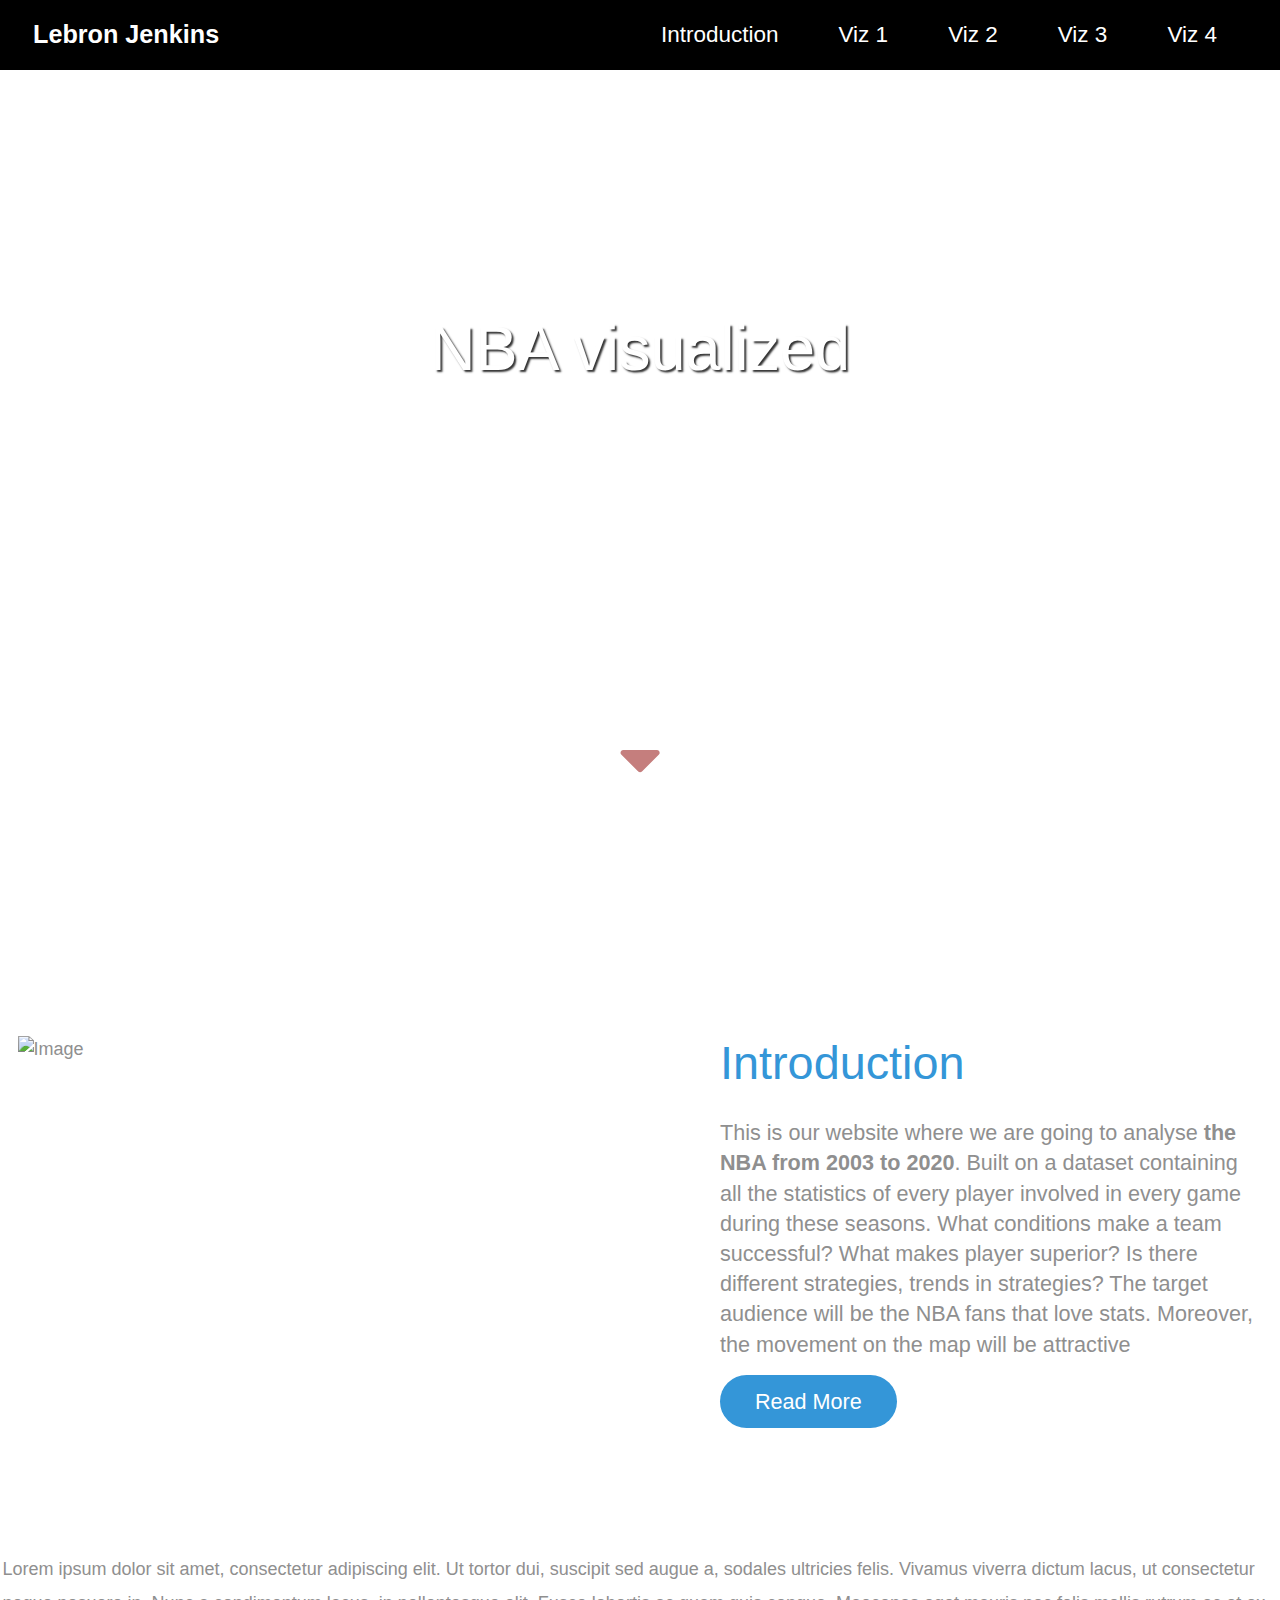
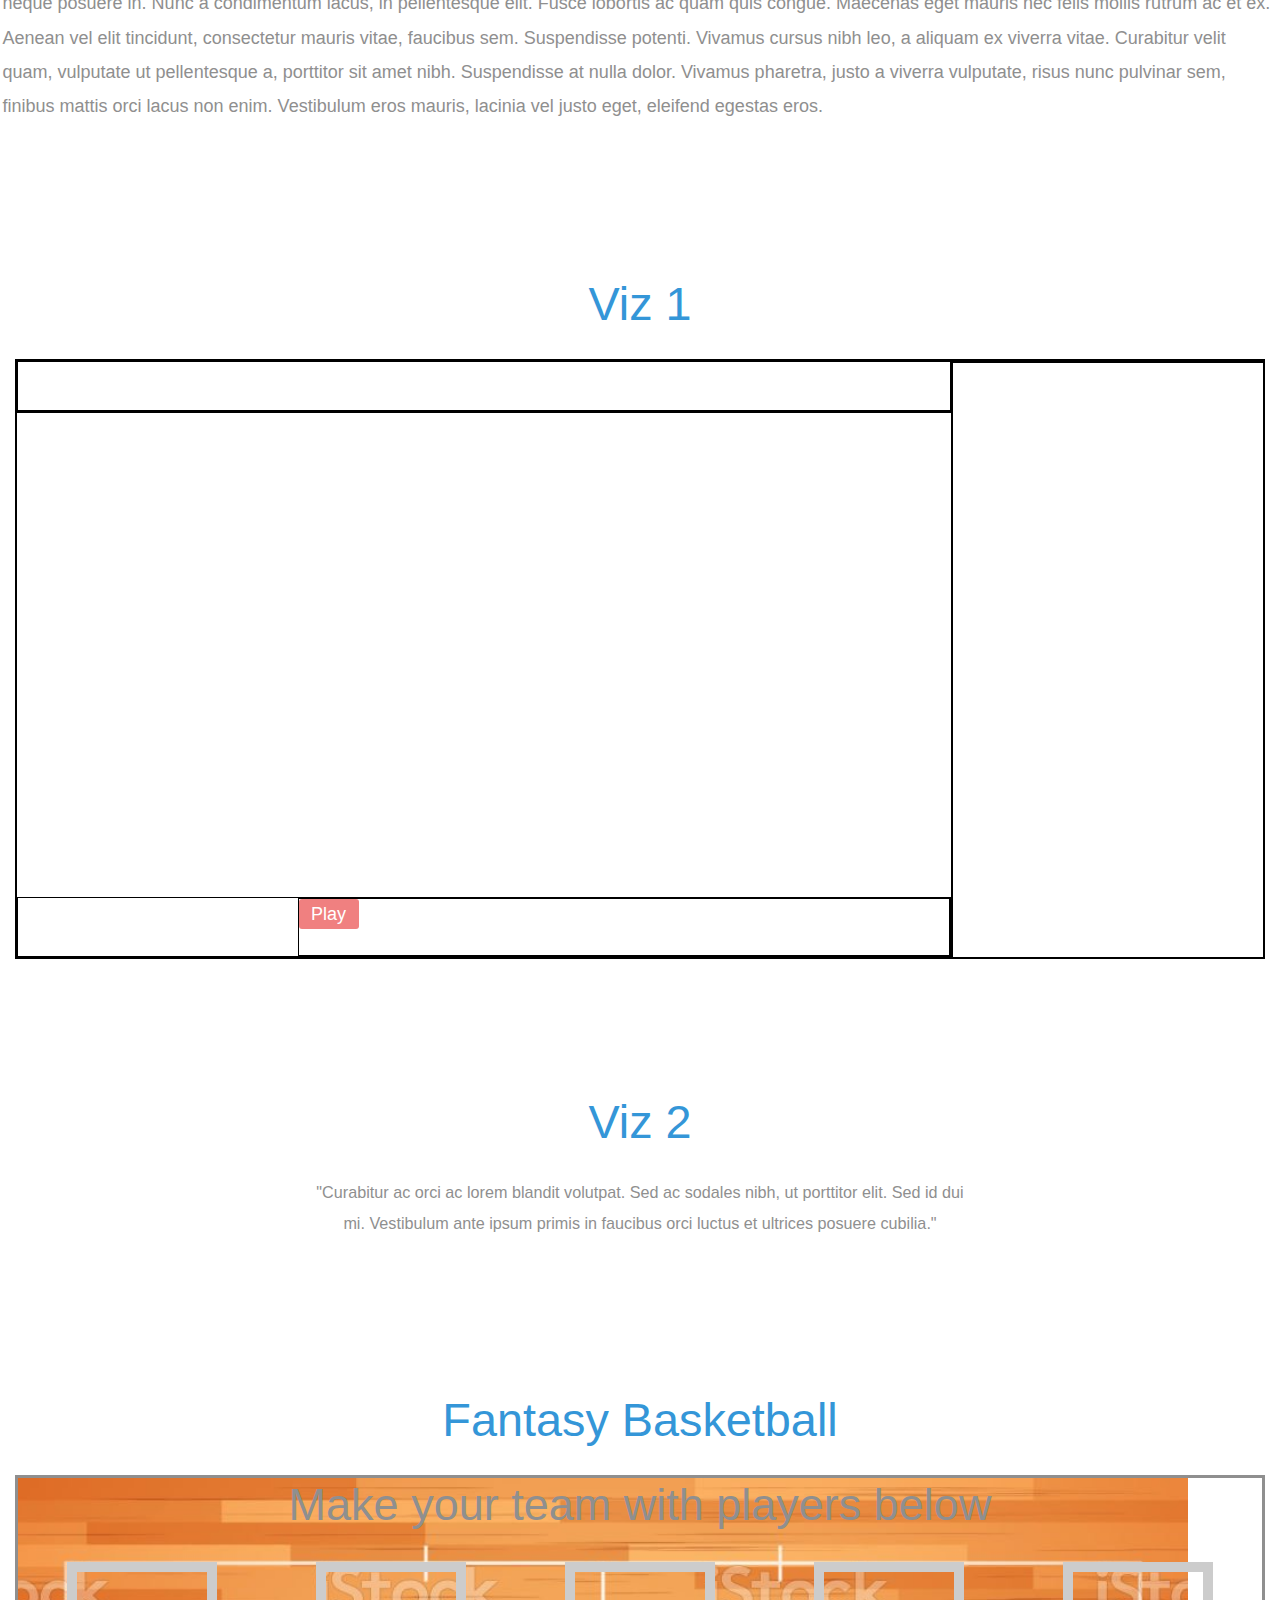
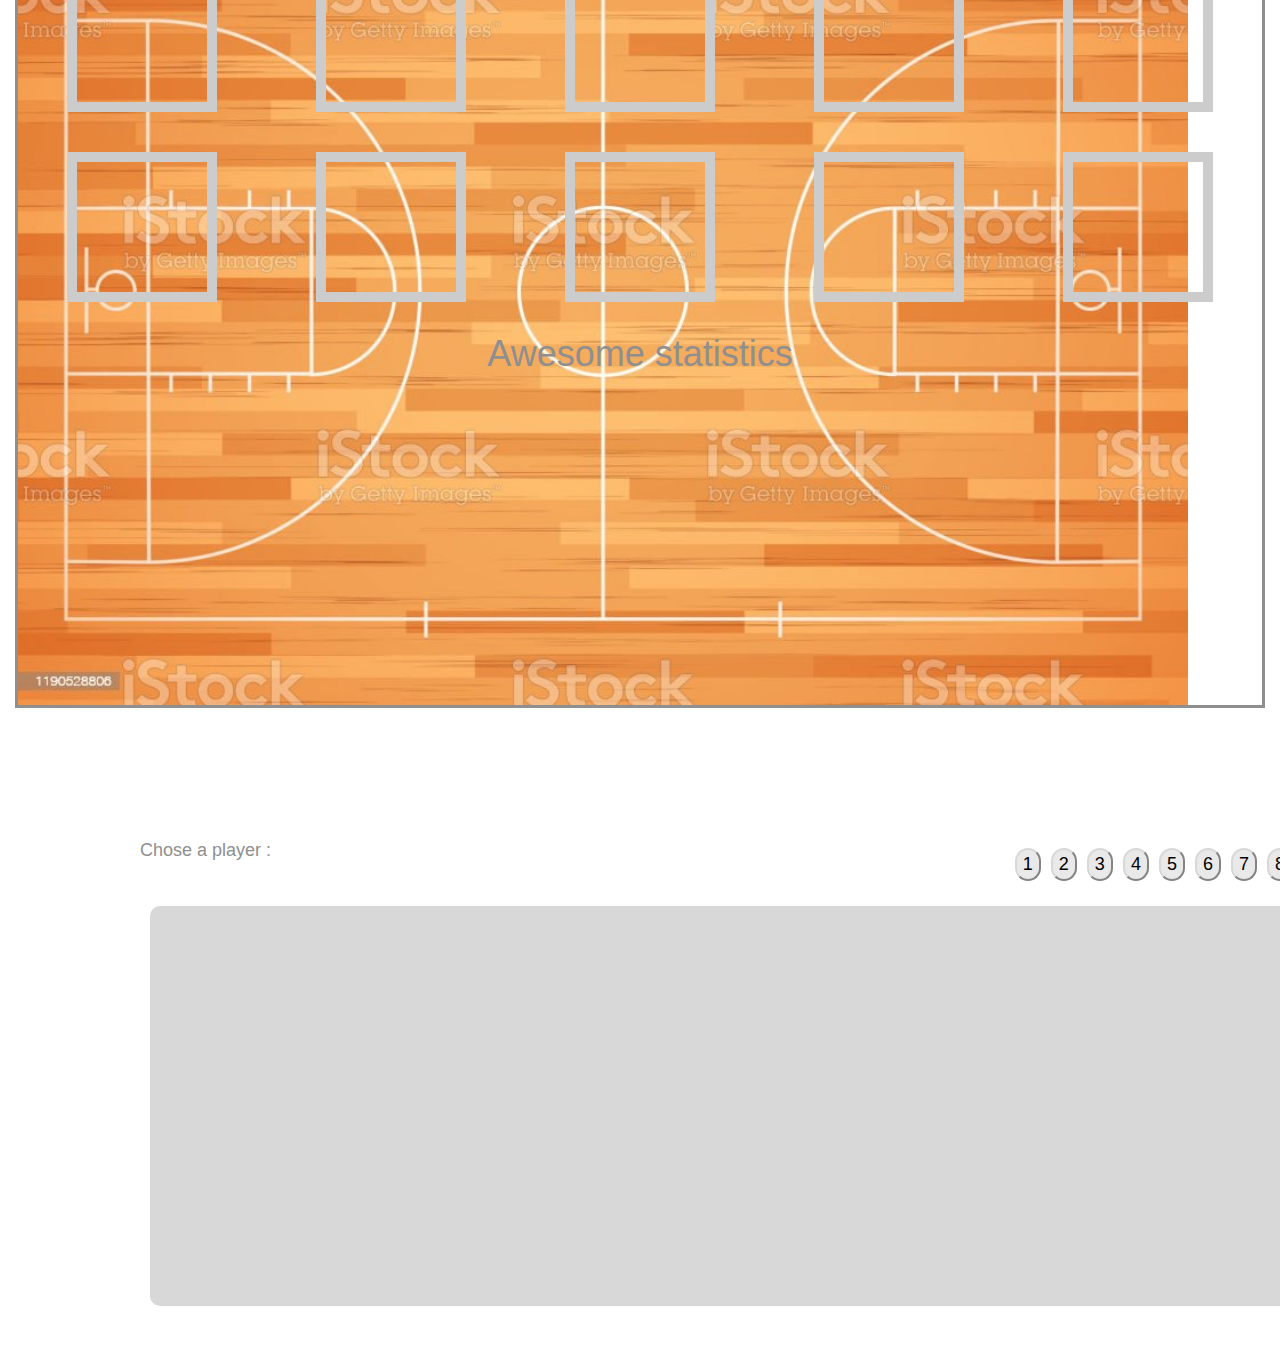
==== index.html @ 6cf39bb3 "Add team and year selector in header§" ====
<!DOCTYPE html>
<html lang="en">
  <head>
    <meta charset="UTF-8" />
    <meta name="viewport" content="width=device-width, initial-scale=1.0" />
    <meta http-equiv="X-UA-Compatible" content="ie=edge" />
    <title>Lebron Jenkins</title>
    <link rel="stylesheet" href="fontawesome-5.5/css/all.min.css" />
    <link rel="stylesheet" href="slick/slick.css">
    <link rel="stylesheet" href="slick/slick-theme.css">
    <link rel="stylesheet" href="magnific-popup/magnific-popup.css">
    <link rel="stylesheet" href="css/bootstrap.min.css" />
    <link rel="stylesheet" href="css/templatemo-style.css" />
    <link rel="stylesheet" href="css/viz4_style.css"/>
    <link rel="stylesheet" href="css/viz1_style.css"/>
    <script src="https://d3js.org/d3.v3.min.js" charset="utf-8"></script>
    <script> d3v3=d3;window.d3=null</script>
    <script src="https://d3js.org/d3.v4.js"></script>
    <script src="https://cdn.jsdelivr.net/npm/d3-array@3.0.2/dist/d3-array.min.js"></script>
    <script src="https://cdn.jsdelivr.net/npm/lodash@4.17.10/lodash.min.js"></script>
    <script src="https://d3-geomap.github.io/d3-geomap/d3-geomap.min.js"></script>
    <script src="https://d3js.org/topojson.v1.min.js"></script>
  </head>
  <body>
    <!-- Hero section -->
    <section id="hero" class="text-white tm-font-big tm-parallax">
      <!-- Navigation -->
      <nav class="navbar navbar-expand-md tm-navbar" id="tmNav">
        <div class="container">
          <div class="tm-next">
              <a href="https://github.com/com-480-data-visualization/datavis-project-2022-lebron-jenkins" class="navbar-brand">Lebron Jenkins</a>
          </div>

          <button class="navbar-toggler" type="button" data-toggle="collapse" data-target="#navbarSupportedContent" aria-controls="navbarSupportedContent" aria-expanded="false" aria-label="Toggle navigation">
            <i class="fas fa-bars navbar-toggler-icon"></i>
          </button>
          <div class="collapse navbar-collapse" id="navbarSupportedContent">
            <ul class="navbar-nav ml-auto">
              <li class="nav-item">
                  <a class="nav-link tm-nav-link" href="#introduction">Introduction</a>
              </li>
              <li class="nav-item">
                  <a class="nav-link tm-nav-link" href="#viz1">Viz 1</a>
              </li>
              <li class="nav-item">
                  <a class="nav-link tm-nav-link" href="#viz2">Viz 2</a>
              </li>
              <li class="nav-item">
                <a class="nav-link tm-nav-link" href="#viz3">Viz 3</a>
            </li>
            <li class="nav-item">
                <a class="nav-link tm-nav-link" href="#viz4">Viz 4</a>
            </li>
            </ul>
          </div>
        </div>
      </nav>

      <div class="text-center tm-hero-text-container">
        <div class="tm-hero-text-container-inner">
            <h2 class="tm-hero-title">NBA visualized</h2>
            <p class="tm-hero-subtitle">
              the NBA from 2003 to 2020
              <br />by Lebron Jenkins
            </p>
        </div>
      </div>

      <div class="tm-next tm-intro-next">
        <a href="#introduction" class="text-center tm-down-arrow-link">
          <i class="fas fa-3x fa-caret-down tm-down-arrow"></i>
        </a>
      </div>
    </section>


    <!------------------------------------------ INTRODUCTION  ---------------------------------------->
    <section id="introduction" class="tm-section-pad-top">
      <div class="container">
        <div class="row">
          <div class="col-lg-6">
            <img src="https://wallpaperaccess.com/full/2872553.jpg" alt="Image" class="img-fluid tm-intro-img" />
          </div>
          <div class="col-lg-6">
            <div class="tm-intro-text-container">
                <h2 class="tm-text-primary mb-4 tm-section-title">Introduction</h2>
                <p class="mb-4 tm-intro-text">
                  This is our website where we are going to analyse <strong>the NBA from 2003 to 2020</strong>.
                  Built on a dataset containing all the statistics of every player involved in every game during these seasons.
                  What conditions make a team successful? What makes player superior? Is there different strategies, trends in strategies?
                  The target audience will be the NBA fans that love stats. Moreover, the movement on the map will be attractive</p>
                <div class="tm-next">
                  <a href="https://www.kaggle.com/datasets/nathanlauga/nba-games" class="tm-intro-text tm-btn-primary">Read More</a>
                </div>
            </div>
          </div>
        </div>

        <div class="row tm-section-pad-top">
            <div style="align-items: center; justify-content: center; width:100%;">
            <p>
                Lorem ipsum dolor sit amet, consectetur adipiscing elit. Ut tortor dui, suscipit sed augue a, sodales ultricies felis. Vivamus viverra dictum lacus, ut consectetur neque posuere in. Nunc a condimentum lacus, in pellentesque elit. Fusce lobortis ac quam quis congue. Maecenas eget mauris nec felis mollis rutrum ac et ex. Aenean vel elit tincidunt, consectetur mauris vitae, faucibus sem. Suspendisse potenti. Vivamus cursus nibh leo, a aliquam ex viverra vitae. Curabitur velit quam, vulputate ut pellentesque a, porttitor sit amet nibh. Suspendisse at nulla dolor. Vivamus pharetra, justo a viverra vulputate, risus nunc pulvinar sem, finibus mattis orci lacus non enim. Vestibulum eros mauris, lacinia vel justo eget, eleifend egestas eros.
            </p>
        </div>
      </div>
    </section>


    <!---------------------------------------------- Viz ----------------------------------------->
    <section id="viz1" class="tm-section-pad-top">
      <div class="row">
        <div class="text-center col-12">
            <h2 class="tm-text-primary tm-section-title mb-4">Viz 1</h2>
        </div>
      </div>
      <div class="container tm-container-gallery">
        <div id = "viz1-container">
          <div id = "viz1-left-part">
            <div id = "viz1-header">
            </div>

            <div id = "viz1-map"></div>
            <div id = "viz1-bottom">
              <div id = "viz1-timeline">
                  <button id="viz1-play-button">Play</button>
              </div>
            </div>
          </div>
          <div id = "viz1-right-part">
            <div id="viz1-statistics">
            </div>
          </div>
        </div>
    </section>
    <!------------------------------------------- END OF VIZ ------------------------------------------------->


        <!---------------------------------------------- Viz ----------------------------------------->
        <section id="viz2" class="tm-section-pad-top">
            <div class="container tm-container-gallery">
              <div class="row">
                <div class="text-center col-12">
                    <h2 class="tm-text-primary tm-section-title mb-4">Viz 2</h2>
                    <p class="mx-auto tm-work-description">
                      "Curabitur ac orci ac lorem blandit volutpat. Sed ac sodales nibh, ut
                      porttitor elit. Sed id dui mi. Vestibulum ante ipsum primis in faucibus
                      orci luctus et ultrices posuere cubilia."
                    </p>
                </div>
              </div>
            </div>
          </section>
          <!------------------------------------------- END OF VIZ ------------------------------------------------->

              <!---------------------------------------------- Viz ----------------------------------------->
    <section id="viz3" class="tm-section-pad-top">
        <div class="container tm-container-gallery">
          <div class="row">
            <div class="text-center col-12">
                <h2 class="tm-text-primary tm-section-title mb-4">Fantasy Basketball</h2>
                <div id="basketball-field">
                  <h1>Make your team with players below</h1>
                  <div class="drop-targets" id="team-left">
                      <div class="field-player" id="field-player_0"></div>
                      <div class="field-player" id="field-player_1"></div>
                      <div class="field-player" id="field-player_2"></div>
                      <div class="field-player" id="field-player_3"></div>
                      <div class="field-player" id="field-player_4"></div>
                  </div>
                  <div class="drop-targets" id="team-right">
                      <div class="field-player" id="field-player_0"></div>
                      <div class="field-player" id="field-player_1"></div>
                      <div class="field-player" id="field-player_2"></div>
                      <div class="field-player" id="field-player_3"></div>
                      <div class="field-player" id="field-player_4"></div>
                  </div>
                  <h2>Awesome statistics</h2>
                  <div class="row" id="team-stats">
                    <div id="teamA-stats"></div>
                    <div id="team-stats-labels"></div>
                    <div id="teamB-stats"></div>
                  </div>
                </div>
            </div>
          </div>
          <!--
        </div>
      </section>
    -->
      <!------------------------------------------- END OF VIZ ------------------------------------------------->

          <!---------------------------------------------- Viz ----------------------------------------->
    <!--
      <section id="viz4" class="tm-section-pad-top">
        <div class="container tm-container-gallery">
          <div class="row">
            <div class="text-center col-12">
                <h2 class="tm-text-primary tm-section-title mb-4">Viz 4</h2>
                <p class="mx-auto tm-work-description">
                  "Curabitur ac orci ac lorem blandit volutpat. Sed ac sodales nibh, ut
                  porttitor elit. Sed id dui mi. Vestibulum ante ipsum primis in faucibus
                  orci luctus et ultrices posuere cubilia."
                </p>
            </div>
          -->

            <!-- PLAYER SELECTOR -->
            <div id="player-selector" style="width:100%; margin:10%; height: 400px;">
              <div style="display:flex; flex-direction: row; justify-content: space-between;">
                <p>Chose a player :</p>
                <!-- BUTTONS :-->
                <div style="display:flex; flex-direction:row; justify-content:center; padding:10px">
                  <button class="page_selection_button" onclick="pageSelection(1);">1</button>
                  <button class="page_selection_button" onclick="pageSelection(2);">2</button>
                  <button class="page_selection_button" onclick="pageSelection(3);">3</button>
                  <button class="page_selection_button" onclick="pageSelection(4);">4</button>
                  <button class="page_selection_button" onclick="pageSelection(5);">5</button>
                  <button class="page_selection_button" onclick="pageSelection(1);">6</button>
                  <button class="page_selection_button" onclick="pageSelection(2);">7</button>
                  <button class="page_selection_button" onclick="pageSelection(3);">8</button>
                  <button class="page_selection_button" onclick="pageSelection(4);">9</button>
                  <button class="page_selection_button" onclick="pageSelection(5);">10</button>
                </div>
              </div>
              <div style="width: 100%; height : 100%; background-color: #d8d8d8 ; border-radius: 10px; margin:10px; display:flex; justify-content:space-evenly; flex-direction: column;" id="player-faces-container">
                <div style="width : 100%; display:flex; justify-content: space-between; align-items: space-between;" id="player-faces-row1"></div>
                <div style="width: 100%; display:flex; justify-content: space-between; align-items: space-between;" id="player-faces-row2"></div>
              </div>

            </div>
          </div>
      </section>
      <!------------------------------------------- END OF VIZ ------------------------------------------------->


    <script src="js/jquery-1.9.1.min.js"></script>
    <script src="slick/slick.min.js"></script>
    <script src="magnific-popup/jquery.magnific-popup.min.js"></script>
    <script src="js/jquery.singlePageNav.min.js"></script>
    <script src="js/bootstrap.min.js"></script>
    <script src="js/viz4.js"></script>
    <script type="module" src="js/viz1.js"></script>
    <script type="module" src="js/viz1_slider.js"></script>


    <script>

      function getOffSet(){
        var _offset = 450;
        var windowHeight = window.innerHeight;

        if(windowHeight > 500) {
          _offset = 400;
        }
        if(windowHeight > 680) {
          _offset = 300
        }
        if(windowHeight > 830) {
          _offset = 210;
        }

        return _offset;
      }

      function setParallaxPosition($doc, multiplier, $object){
        var offset = getOffSet();
        var from_top = $doc.scrollTop(),
          bg_css = 'center ' +(multiplier * from_top - offset) + 'px';
        $object.css({"background-position" : bg_css });
      }

      // Parallax function
      // Adapted based on https://codepen.io/roborich/pen/wpAsm
      var background_image_parallax = function($object, multiplier, forceSet){
        multiplier = typeof multiplier !== 'undefined' ? multiplier : 0.5;
        multiplier = 1 - multiplier;
        var $doc = $(document);
        // $object.css({"background-attatchment" : "fixed"});

        if(forceSet) {
          setParallaxPosition($doc, multiplier, $object);
        } else {
          $(window).scroll(function(){
            setParallaxPosition($doc, multiplier, $object);
          });
        }
      };

      var background_image_parallax_2 = function($object, multiplier){
        multiplier = typeof multiplier !== 'undefined' ? multiplier : 0.5;
        multiplier = 1 - multiplier;
        var $doc = $(document);
        $object.css({"background-attachment" : "fixed"});
        $(window).scroll(function(){
          var firstTop = $object.offset().top,
              pos = $(window).scrollTop(),
              yPos = Math.round((multiplier * (firstTop - pos)) - 186);

          var bg_css = 'center ' + yPos + 'px';

          $object.css({"background-position" : bg_css });
        });
      };

      $(function(){
        // Hero Section - Background Parallax
        background_image_parallax($(".tm-parallax"), 0.30, false);
        background_image_parallax_2($("#contact"), 0.80);

        // Handle window resize
        window.addEventListener('resize', function(){
          background_image_parallax($(".tm-parallax"), 0.30, true);
        }, true);

        // Detect window scroll and update navbar
        $(window).scroll(function(e){
          if($(document).scrollTop() > 120) {
            $('.tm-navbar').addClass("scroll");
          } else {
            $('.tm-navbar').removeClass("scroll");
          }
        });

        // Close mobile menu after click
        $('#tmNav a').on('click', function(){
          $('.navbar-collapse').removeClass('show');
        })

        // Scroll to corresponding section with animation
        $('#tmNav').singlePageNav();

        // Add smooth scrolling to all links
        // https://www.w3schools.com/howto/howto_css_smooth_scroll.asp
        $("a").on('click', function(event) {
          if (this.hash !== "") {
            event.preventDefault();
            var hash = this.hash;

            $('html, body').animate({
              scrollTop: $(hash).offset().top
            }, 400, function(){
              window.location.hash = hash;
            });
          } // End if
        });

        // Pop up
        $('.tm-gallery').magnificPopup({
          delegate: 'a',
          type: 'image',
          gallery: { enabled: true }
        });

        // Gallery
        $('.tm-gallery').slick({
          dots: true,
          infinite: false,
          slidesToShow: 5,
          slidesToScroll: 2,
          responsive: [
          {
            breakpoint: 1199,
            settings: {
              slidesToShow: 4,
              slidesToScroll: 2
            }
          },
          {
            breakpoint: 991,
            settings: {
              slidesToShow: 3,
              slidesToScroll: 2
            }
          },
          {
            breakpoint: 767,
            settings: {
              slidesToShow: 2,
              slidesToScroll: 1
            }
          },
          {
            breakpoint: 480,
            settings: {
              slidesToShow: 1,
              slidesToScroll: 1
            }
          }
        ]
        });
      });
    </script>
  </body>
</html>
---- css/templatemo-style.css ----
/*

The Town

https://templatemo.com/tm-525-the-town

*/

html {
  font-size: 18px;
}

body {
  color: #8f8f8f;
  margin: 0;
  padding: 0;
  overflow-x: hidden;
}
a {
  transition: all 0.3s ease;
}

a:hover,
a:focus {
  text-decoration: none;
}

a:focus {
  outline: none;
}

.btn {
  padding: 8px 32px;
}

.btn:hover {
  background-color: #ced4da;
}

.tm-section-pad-top {
  padding-top: 135px;
}

.tm-text-primary {
  color: #3496d8;
}

.tm-font-big {
  font-size: 1.25rem;
}

.tm-btn-primary {
  color: white;
  background-color: #3496d8;
  padding: 14px 35px;
  border-radius: 30px;
}

.tm-btn-primary:hover,
.tm-btn-primary:focus {
  color: white;
  background-color: #73c1f6;
}

/* Navbar */

.tm-navbar {
  position: fixed;
  
  width: 100%;
  z-index: 1000;
  background-color: black;
  transition: all 0.3s ease;
}

.tm-navbar.scroll {
  background-color: white;
  border-bottom: 1px solid #e9ecef;
}

.navbar-brand {
  color: white;
  font-size: 1.4rem;
  font-weight: bold;
}

.navbar-brand:hover,
.tm-navbar.scroll .navbar-brand:hover {
  color: #3496d8;
}

.tm-navbar.scroll .navbar-brand {
  color: #8f8f8f;
}

.nav-item {
  list-style: none;
}

.tm-nav-link {
  color: white;
}

.tm-navbar.scroll .tm-nav-link {
  color: #8f8f8f;
}

.tm-navbar.scroll .tm-nav-link:hover,
.tm-navbar.scroll .tm-nav-link.current,
.tm-nav-link:hover {
  color: #3496d8;
}

.navbar-toggler {
  border: 1px solid white;
  padding-left: 10px;
  padding-right: 10px;
}

.navbar-toggler-icon {
  color: white;
  padding-top: 6px;
}

.tm-navbar.scroll .navbar-toggler {
  border: 1px solid #3496d8;
}

.tm-navbar.scroll .navbar-toggler-icon {
  color: #3496d8;
}

/* Hero */

#hero {
  background-image: url(https://wallpapercave.com/wp/wp10188847.jpg);
  
  background-repeat: no-repeat;
  height: 100vh;
  min-height: 375px;
  position: relative;
}

@media (min-height: 830px) {
  #hero {
    background-position: center -210px;
  }
}

@media (min-height: 680px) and (max-height: 829px) {
  #hero {
    background-position: center -300px;
  }
}

@media (min-height: 500px) and (max-height: 679px) {
  #hero {
    background-position: center -400px;
  }
}

@media (max-height: 499px) {
  #hero {
    background-position: center -450px;
  }
}
/* #hero {
  background-image: url(https://wallpaperaccess.com/full/2872553.jpg);
  height: 100%;
  width:100%;
  background-repeat: no-repeat;
  justify-content: center;
  align-items: center;
  
} */
.tm-hero-text-container {
  width: 100%;
  height: 100%;
  display: flex;
  flex-flow: column;
  justify-content: center;
}

.tm-hero-text-container-inner {
  margin-top: -90px;
}

.tm-hero-title {
  font-size: 3.5rem;
  text-shadow: 2px 2px 2px #333;
}

.tm-intro-next {
  position: absolute;
  bottom: 100px;
  left: 0;
  right: 0;
}

@media (max-height: 480px) {
  .tm-hero-text-container-inner {
    margin-top: -40px;
  }

  .tm-intro-next {
    bottom: 20px;
  }
}

.tm-down-arrow-link {
  display: block;
  margin-top: 18%;
}

.tm-down-arrow {
  color: #c57e7d;
  cursor: pointer;
  background: white;
  border-radius: 50%;
  padding: 10px 22px 8px;
  transition: all 0.3s ease;
}

.tm-down-arrow:hover,
.tm-down-arrow:focus {
  color: white;
  background: #3496d8;
}

/* Introduction */

.tm-section-title {
  font-size: 2.6rem;
  font-weight: normal;
}

.tm-intro-text {
  font-size: 1.2rem;
  line-height: 1.4;
}

.tm-icon {
  display: block;
  margin-bottom: 55px;
  color: #3496d8;
}

/* Work */

.tm-work-description {
  max-width: 650px;
  width: 100%;
  font-size: 0.9rem;
}

.tm-gallery-container {
  padding-top: 70px;
  padding-bottom: 120px;
}

.tm-gallery-item {
  margin: 0 15px;
}

.slick-dots {
  bottom: -65px;
}

.slick-dots li {
  margin: 0 13px;
}

.slick-dots li button:hover:before,
.slick-dots li button:focus:before,
.slick-dots li.slick-active button:before {
  opacity: 1;
  color: #3ba0dd;
}

.slick-dots li button:before {
  font-size: 26px;
}

/* Hover Effect */
/* Common style */
.grid figure {
  position: relative;
  float: left;
  overflow: hidden;
  /* margin: 10px 1%;
  min-width: 320px;
	max-width: 480px;
	max-height: 360px;
	width: 48%; */
  background: #3085a3;
  text-align: center;
  cursor: pointer;
}

.grid figure img {
  position: relative;
  display: block;
  min-height: 100%;
  max-width: 100%;
  opacity: 0.8;
}

.grid figure figcaption {
  padding: 2em;
  color: #fff;
  text-transform: uppercase;
  font-size: 1.25em;
  -webkit-backface-visibility: hidden;
  backface-visibility: hidden;
}

.grid figure figcaption::before,
.grid figure figcaption::after {
  pointer-events: none;
}

.grid figure figcaption,
.grid figure figcaption > a {
  position: absolute;
  top: 0;
  left: 0;
  width: 100%;
  height: 100%;
}

/* Anchor will cover the whole item by default */
/* For some effects it will show as a button */
.grid figure figcaption > a {
  z-index: 1000;
  text-indent: 200%;
  white-space: nowrap;
  font-size: 0;
  opacity: 0;
}

.grid figure h2 {
  word-spacing: -0.15em;
  font-weight: 300;
}

.grid figure h2 span {
  font-weight: 800;
}

.grid figure h2,
.grid figure p {
  margin: 0;
}

.grid figure p {
  letter-spacing: 1px;
  font-size: 68.5%;
}

/*---------------*/
/***** Honey *****/
/*---------------*/

figure.effect-honey {
  background: #4a3753;
  max-width: 220px;
}

figure.effect-honey img {
  opacity: 0.9;
  -webkit-transition: opacity 0.35s;
  transition: opacity 0.35s;
}

figure.effect-honey:hover img {
  opacity: 0.5;
}

figure.effect-honey figcaption::before {
  position: absolute;
  bottom: 0;
  left: 0;
  width: 100%;
  height: 10px;
  background: #3496d8;
  content: "";
  -webkit-transform: translate3d(0, 10px, 0);
  transform: translate3d(0, 10px, 0);
}

figure.effect-honey h2 {
  position: absolute;
  bottom: 0;
  left: 0;
  padding: 1em 1.5em;
  width: 100%;
  text-align: left;
  -webkit-transform: translate3d(0, -30px, 0);
  transform: translate3d(0, -30px, 0);
}

figure.effect-honey h2 i {
  font-style: normal;
  opacity: 0;
  -webkit-transition: opacity 0.35s, -webkit-transform 0.35s;
  transition: opacity 0.35s, transform 0.35s;
  -webkit-transform: translate3d(0, -30px, 0);
  transform: translate3d(0, -30px, 0);
}

figure.effect-honey figcaption::before,
figure.effect-honey h2 {
  -webkit-transition: -webkit-transform 0.35s;
  transition: transform 0.35s;
}

figure.effect-honey:hover figcaption::before,
figure.effect-honey:hover h2,
figure.effect-honey:hover h2 i {
  opacity: 1;
  -webkit-transform: translate3d(0, 0, 0);
  transform: translate3d(0, 0, 0);
}

/* Contact */

#contact {
  color: white;
  background-image: url(../img/the-town-bg-02.jpg);
  background-position: center;
  background-repeat: no-repeat;
  min-height: 850px;
  position: relative;
  padding-bottom: 50px;
  padding-top: 160px;
}

.tm-underline {
  border-top: 2px solid white;
  height: 8px;
  width: 100%;
}

.tm-underline-inner {
  width: 25%;
  height: 8px;
  background: white;
}

.tm-contact-item {
  margin-bottom: 75px;
}

.tm-contact-item-link {
  display: flex;
  align-items: center;
}

.tm-contact-item-link i,
.tm-contact-item-link span {
  color: white;
  transition: all 0.3s ease;
}

.tm-contact-item-link:hover i,
.tm-contact-item-link:hover span {
  color: #3496d8;
}

.tm-input {
  padding: 8px 25px;
  border-radius: 3px;
  border: 1px solid white;
  background: transparent;
  color: white;
}

::placeholder {
  /* Chrome, Firefox, Opera, Safari 10.1+ */
  color: white;
  opacity: 1; /* Firefox */
}

:-ms-input-placeholder {
  /* Internet Explorer 10-11 */
  color: white;
}

::-ms-input-placeholder {
  /* Microsoft Edge */
  color: white;
}

.tm-btn-submit {
  margin-left: 20px;
}

.tm-footer {
  position: absolute;
  bottom: 35px;
  left: 0;
  right: 0;
  padding: 0 15px;
}

.tm-footer-link {
  color: white;
}

.tm-footer-link:hover,
.tm-footer-link:focus {
  color: #3496d8;
  text-decoration: none;
}

p {
  line-height: 1.9;
}

@media (min-width: 768px) {
  .tm-intro-text-container {
    padding-left: 65px;
  }

  .navbar-expand-md .navbar-nav .nav-link {
    padding-right: 30px;
    padding-left: 30px;
  }
}

@media (min-width: 1200px) {
  .container {
    max-width: 1275px;
  }

  .tm-container-gallery {
    max-width: 1290px;
  }

  .tm-container-contact {
    max-width: 1063px;
  }
}

@media (max-width: 991px) {
  .tm-intro-text-container {
    padding-left: 15px;
    padding-top: 30px;
    max-width: 600px;
    margin-left: auto;
    margin-right: auto;
  }

  .tm-intro-img {
    display: block;
    margin-left: auto;
    margin-right: auto;
  }

  .tm-btn-submit {
    margin-left: 0;
    margin-top: 20px;
  }
}

@media (max-width: 767px) {
  .tm-btn-submit {
    margin-left: 20px;
    margin-top: 0;
  }

  .navbar-nav {
    max-width: 200px;
    text-align: right;
  }

  .navbar-collapse {
    background-color: rgb(255, 255, 255);
    padding: 10px;
    border-radius: 3px;
  }

  .navbar-collapse .nav-link {
    color: #8f8f8f;
  }
}

@media (max-width: 480px) {
  .tm-gallery-container {
    max-width: 220px;
    margin-left: auto;
    margin-right: auto;
  }

  .slick-dots li {
    margin: 0 8px;
  }

  .tm-gallery-item {
    margin: 0;
  }
}

@media (max-width: 420px) {
  .tm-btn-submit {
    display: block;
    margin-left: 0;
    margin-top: 20px;
  }
}
---- css/viz4_style.css ----
.page_selection_button {
	border-radius: 30px; 
	margin: 5px; 
	background-color: #e9e9e9;
	border-color:#d8d8d8;
}

.player_faces {
    height: 100px;
    margin : 25px;
}

.player_holder {
    display:flex;
    justify-content:center;
    align-items: center;
    height: "100%";
    width: "100%";
}

#team-stats {
    justify-content: center;
    align-items: center;
    height: "100%";
    width: "100%";
}

#basketball-field{
    background-image: url("basketball-field-image.jpg");
    background-size: contain;
    background-repeat: no-repeat;
    width: 100%;
    aspect-ratio: 3/2;
    border:solid;
    flex-direction: column;
}

/* remove all of this later */
.drop-targets {
    display: flex;
    flex-direction: row;
    justify-content: space-around;
    align-items: center;
    vertical-align: middle;
    margin: 20px 0;
}

.field-player {
    height: 150px;
    width: 150px;
    border: solid 10px #ccc;
    margin: 10px;

    /* align items in the box */
    display: flex;
    flex-direction: column;
    align-items: center;
    justify-content: center;

}

.drag-over {
    border: dashed 3px red;
}

.hide{
    display: none;
}
---- css/viz1_style.css ----
#viz1-container {
  height : 600px;
  overflow: hidden; /* will contain if #first is longer than #second */
  border: 1px solid black;
}
#viz1-right-part {
  width: 20%;
  height : 100%;
  float:right; /* add this */
  border: 1px solid black;
  overflow-y: auto; /* will contain if #first is longer than #second */
}
#viz1-left-part {
  width: 75%;
  height : 100%;
  float:left; /* add this */
  border: 1px solid black;
  position: relative;
}
#viz1-header {
  width: 100%;
  height : 50px;
  border: 1px solid black;
}
#chosen-year{
  position :absolute;
  right : 0;
}
#viz1-map {
  width: 100%;
  float:left; /* add this */
  border: 1px solid black;
}

#viz1-bottom {
  height : 60px;
  width: 100%;
  border: 1px solid black;
  position: absolute;
  bottom: 0;
}
#viz1-year-selector{
  width: 30%;
  height : 100px;
  float : left;
  border: 1px solid black;
}
#viz1-year-selector-text{
  float: left;
}

#viz1-timeline{
  height : 100%;
  width: 70%;
  float:right; /* add this */
  border: 1px solid black;
}
.ticks {
      font-size: 10px;
}
.track,
.track-inset,
.track-overlay {
  stroke-linecap: round;
}

.track {
  stroke: #000;
  stroke-opacity: 0.3;
  stroke-width: 10px;
}

.track-inset {
  stroke: #dcdcdc;
  stroke-width: 8px;
}

.track-overlay {
  pointer-events: stroke;
  stroke-width: 50px;
  stroke: transparent;
  cursor: crosshair;
}

.handle {
  fill: #fff;
  stroke: #000;
  stroke-opacity: 0.5;
  stroke-width: 1.25px;
}


#viz1-right-part {
  width: 25%;
  height : 100%;
  float:right; /* add this */
  border: 1px solid black;

}

#viz1-team-selector {
  width: 100%;
  height : 35%;
  border: 1px solid black;
  overflow-y: auto; /* will contain if #first is longer than #second */
}

#viz1-period-selector {
  border: 1px solid black;
}

#viz1-statistics {
  border: 1px solid black;
}
.subunit.USB { fill: #dcd; }
.subunit.CAN { fill: #ddc; }
.subunit.MEX { fill: #cdd; }

.subunit-boundary {
  fill: none;
  stroke: #777;
  stroke-dasharray: 2,2;
  stroke-linejoin: round;
}

#viz1-play-button {
      background: #f08080;
      border-radius: 3px;
      border: none;
      color: white;
      margin: 0;
      padding: 12 0px;
      width: 60px;
      cursor: pointer;
      height: 30px;
    }
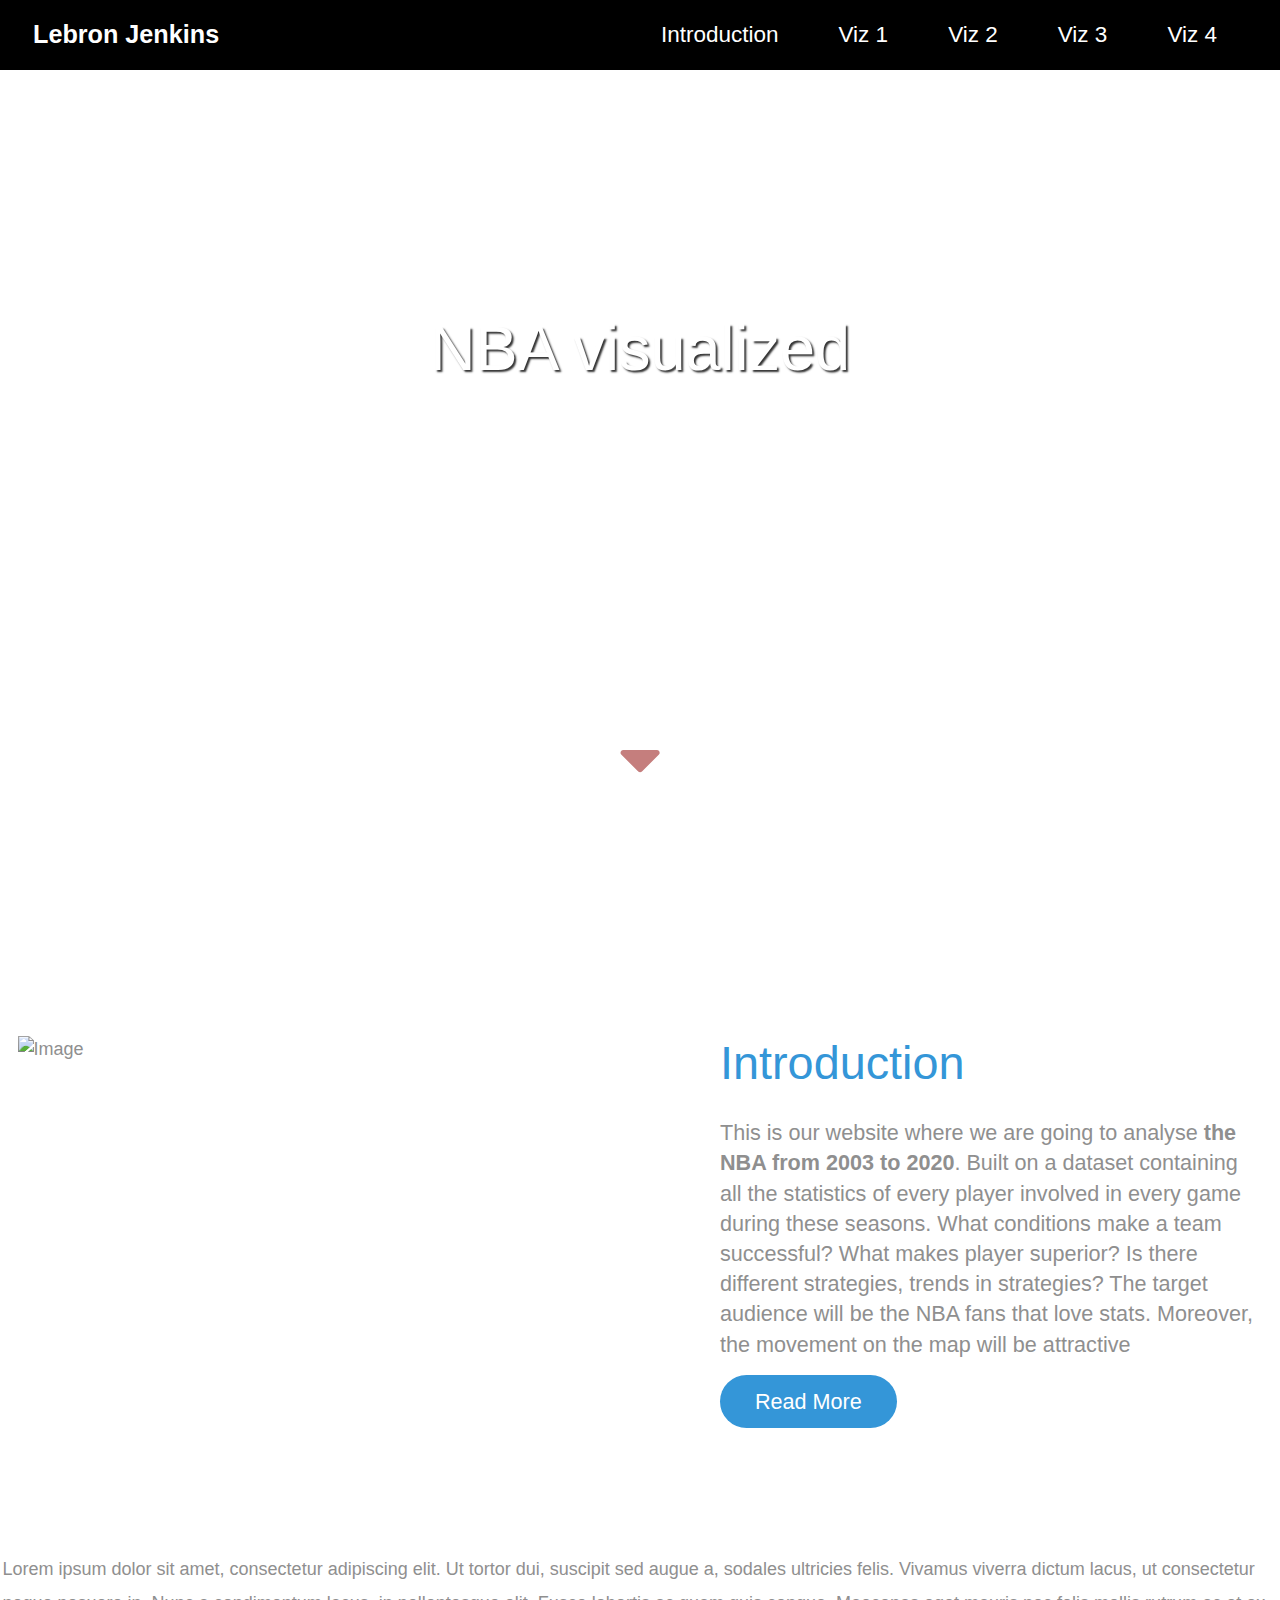
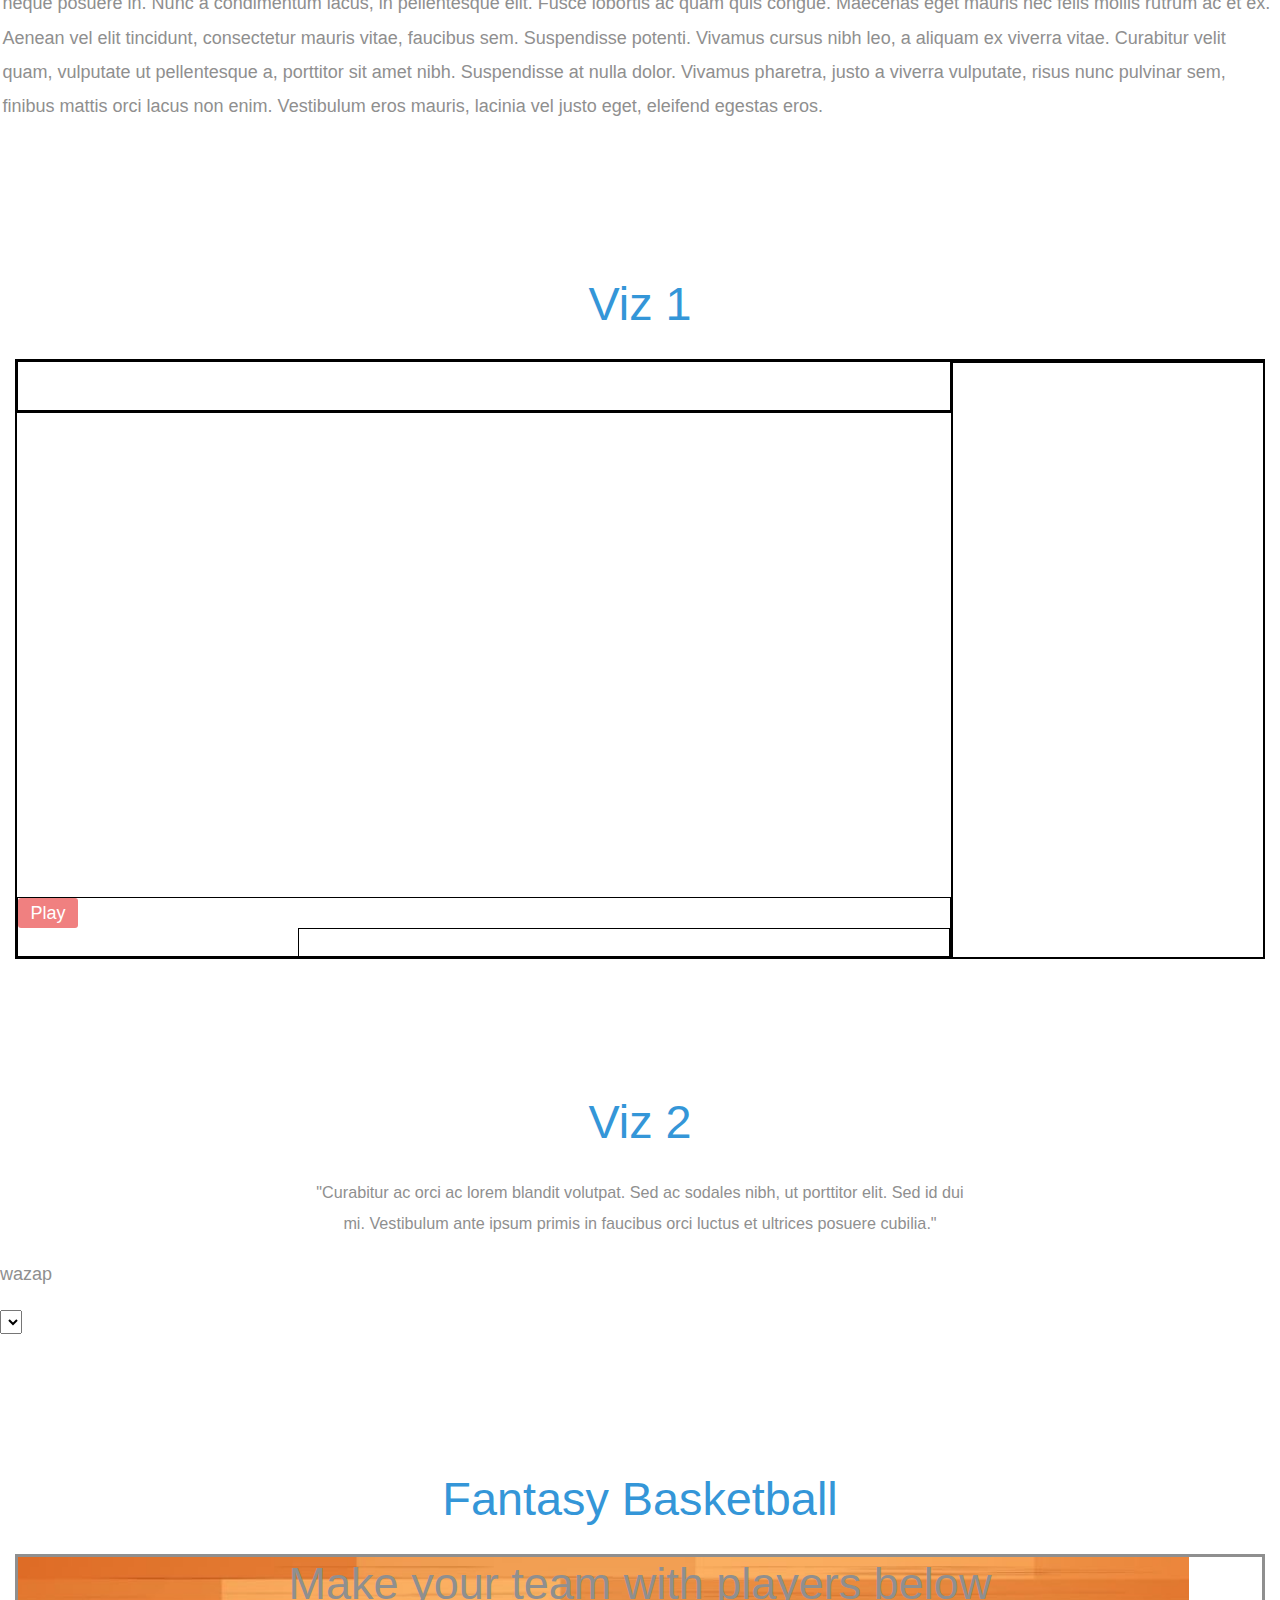
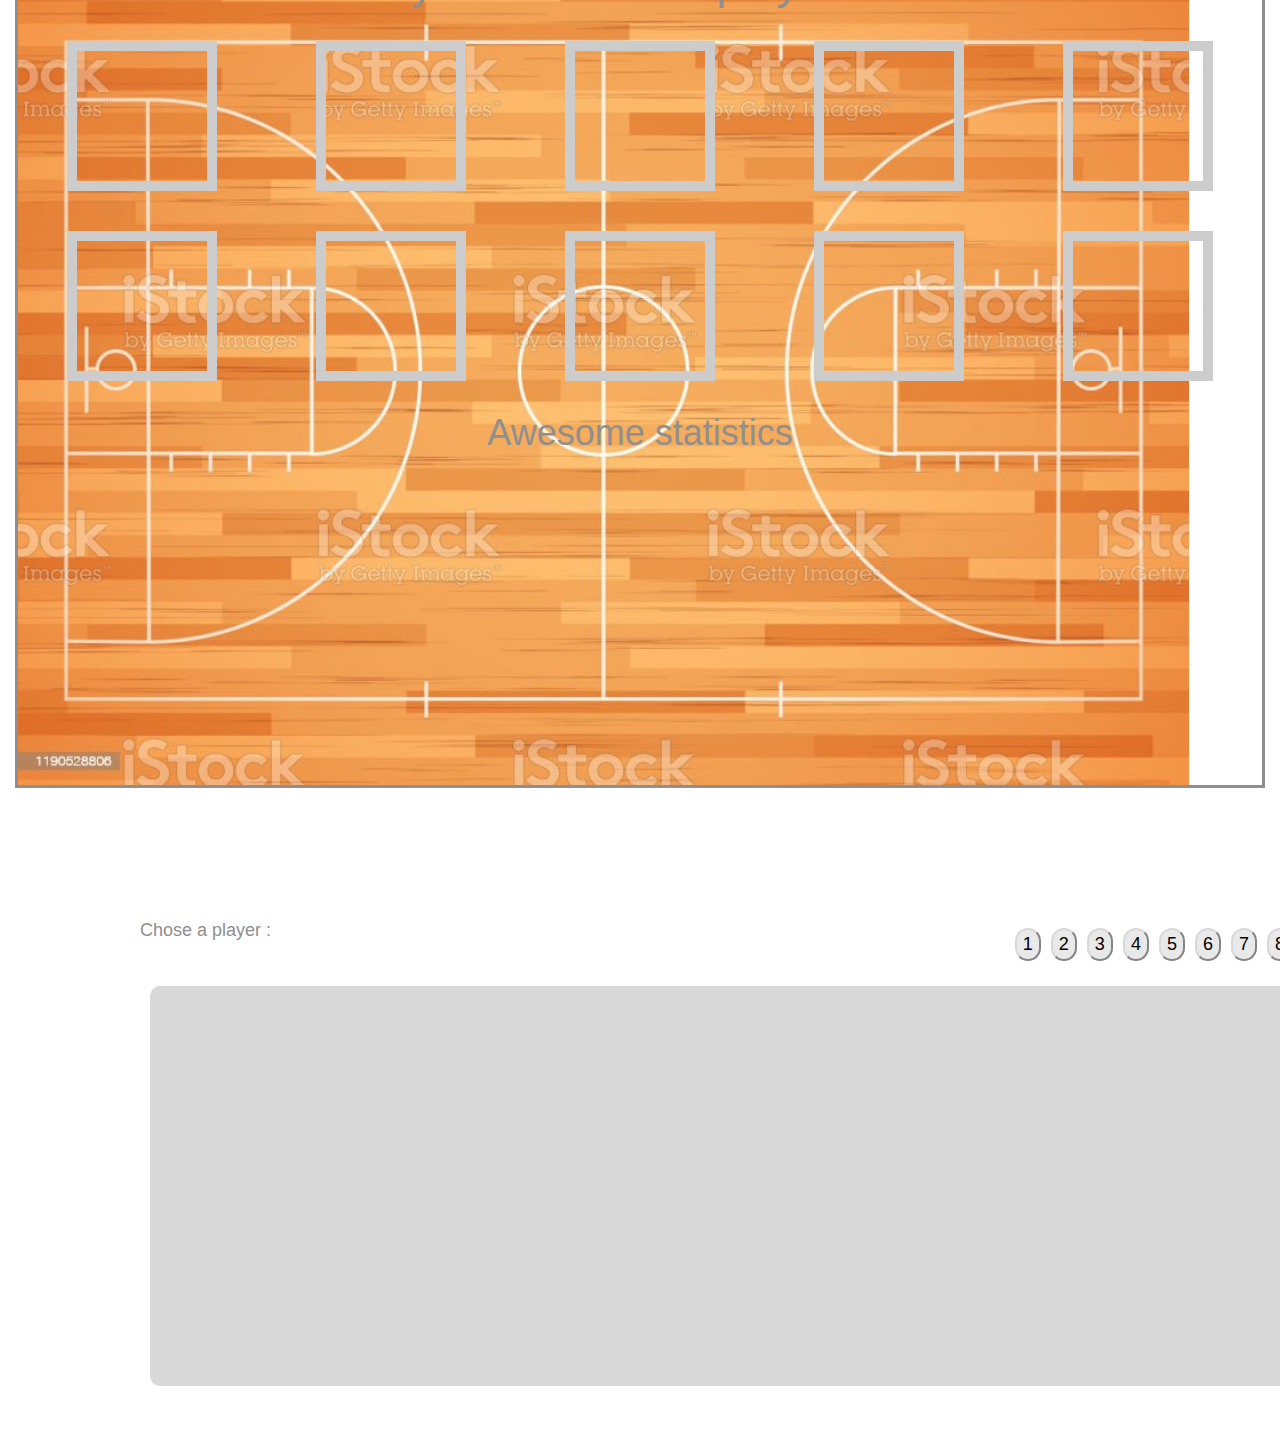
==== commit ca352d9a: "Merge branch 'master' of github.com:com-480-data-visualization/datavis-project-2022-lebron-jenkins" ====
--- a/index.html
+++ b/index.html
@@ -121,8 +121,10 @@
 
             <div id = "viz1-map"></div>
             <div id = "viz1-bottom">
+              <div id = "viz1-play-button-zone">
+                <button id="viz1-play-button">Play</button>
+              </div>
               <div id = "viz1-timeline">
-                  <button id="viz1-play-button">Play</button>
               </div>
             </div>
           </div>
@@ -146,6 +148,10 @@
                       porttitor elit. Sed id dui mi. Vestibulum ante ipsum primis in faucibus
                       orci luctus et ultrices posuere cubilia."
                     </p>
+                </div>
+                <div class="viz2plot">
+                  <p> wazap </p>
+                  <select id="selectButton"></select>
                 </div>
               </div>
             </div>
@@ -239,6 +245,7 @@
     <script src="js/jquery.singlePageNav.min.js"></script>
     <script src="js/bootstrap.min.js"></script>
     <script src="js/viz4.js"></script>
+    <script src="js/viz2.js"></script>
     <script type="module" src="js/viz1.js"></script>
     <script type="module" src="js/viz1_slider.js"></script>
 
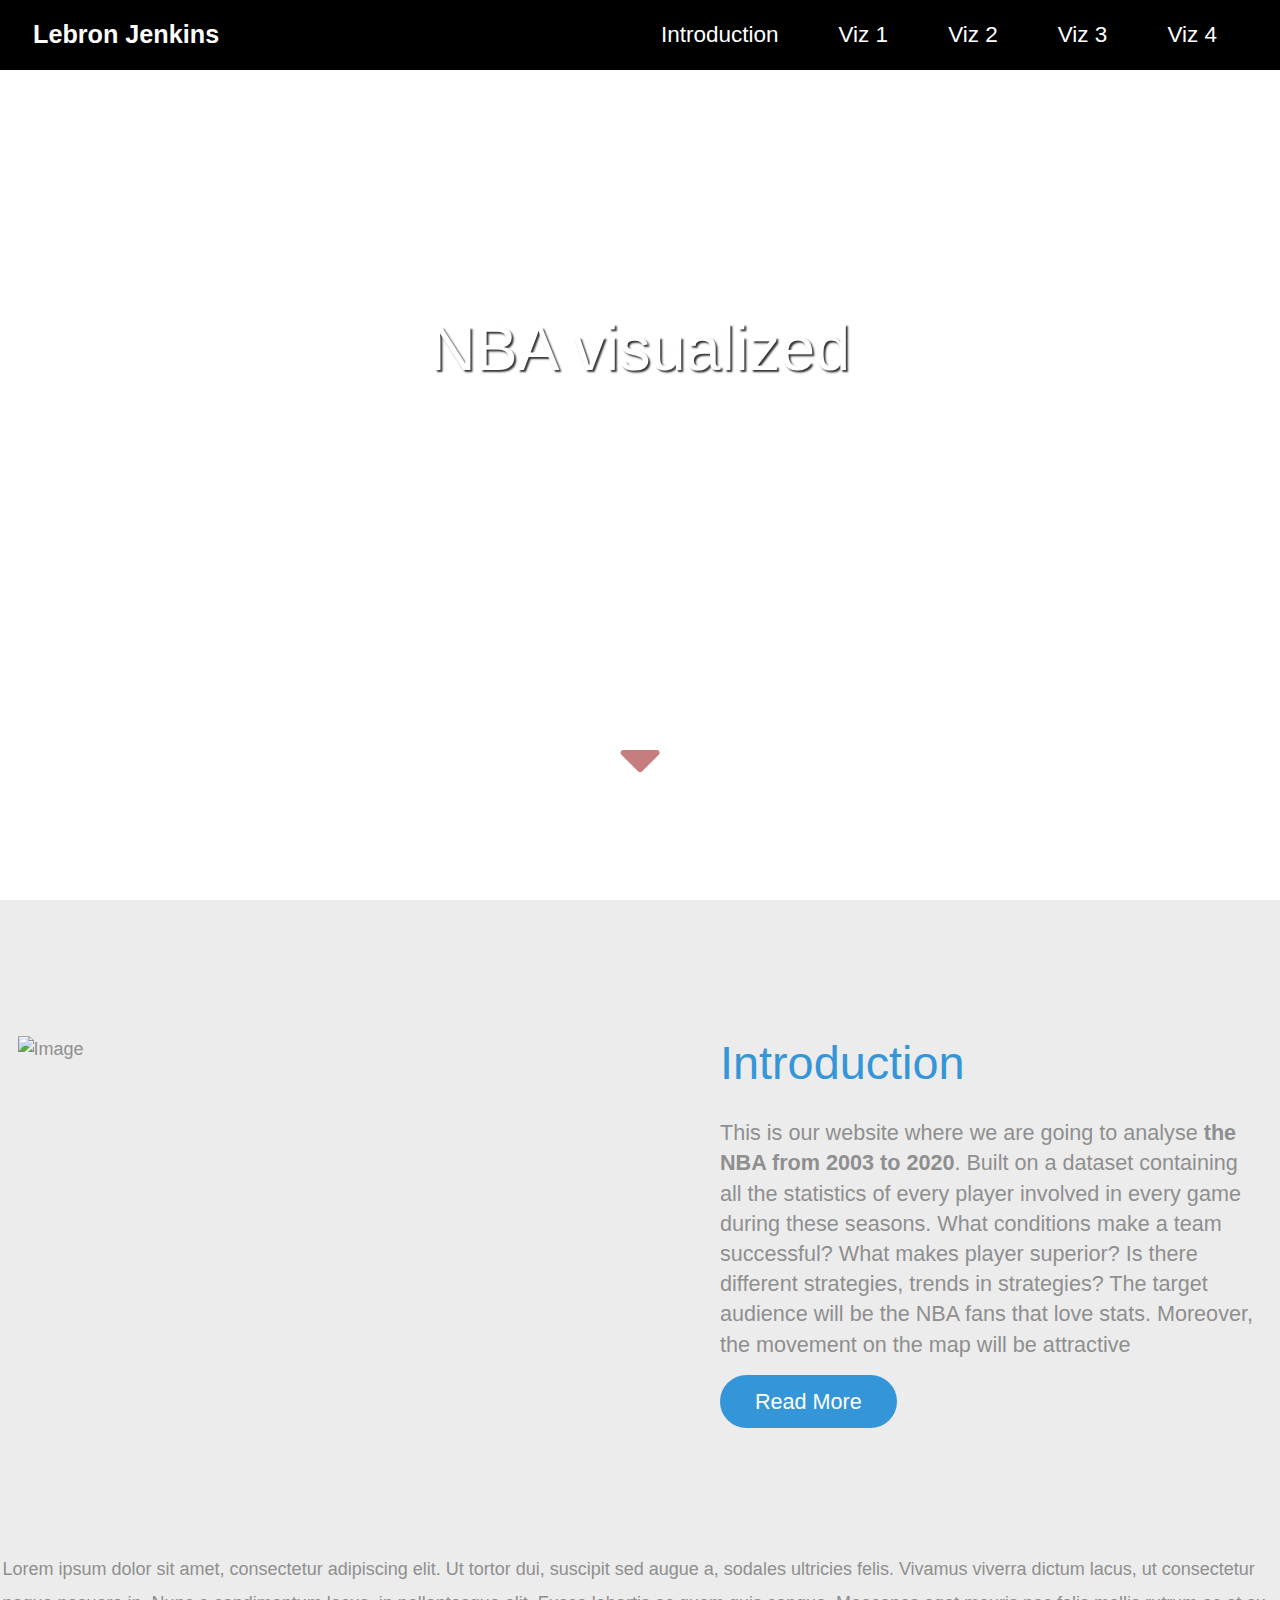
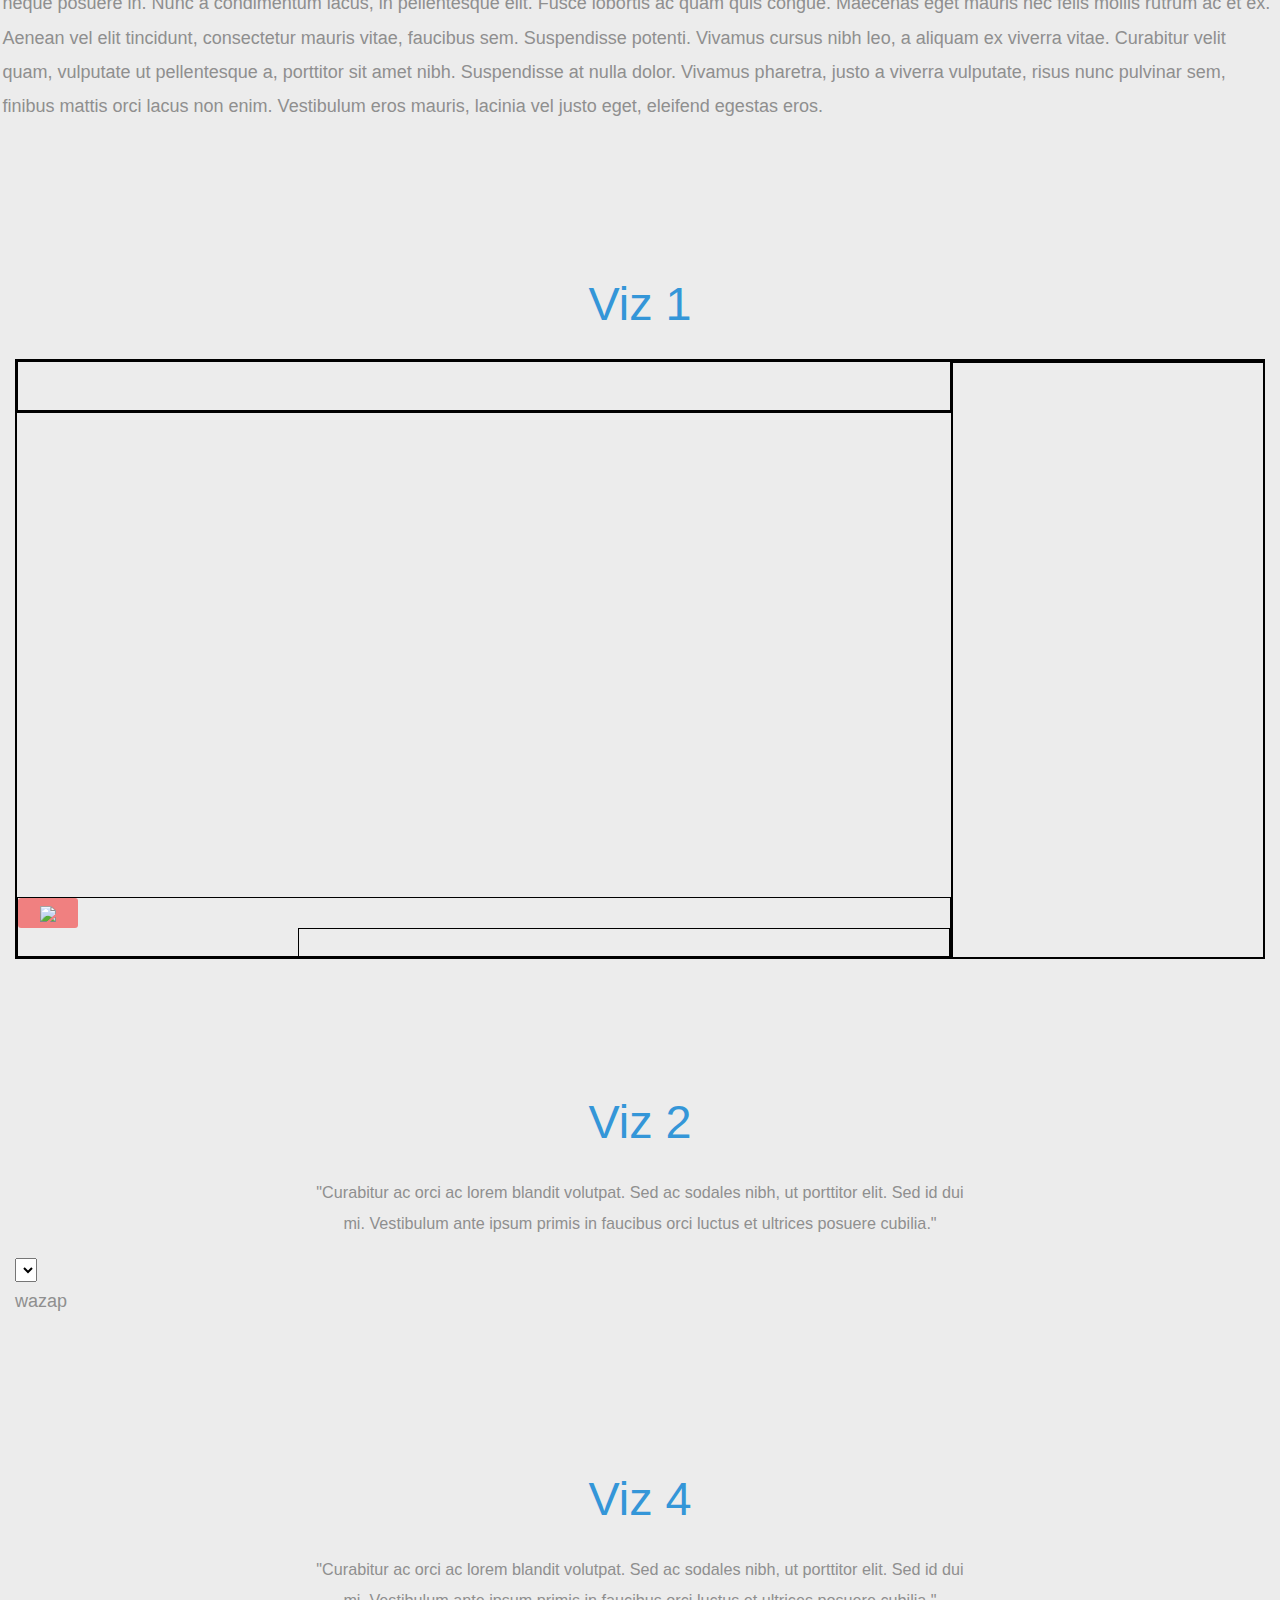
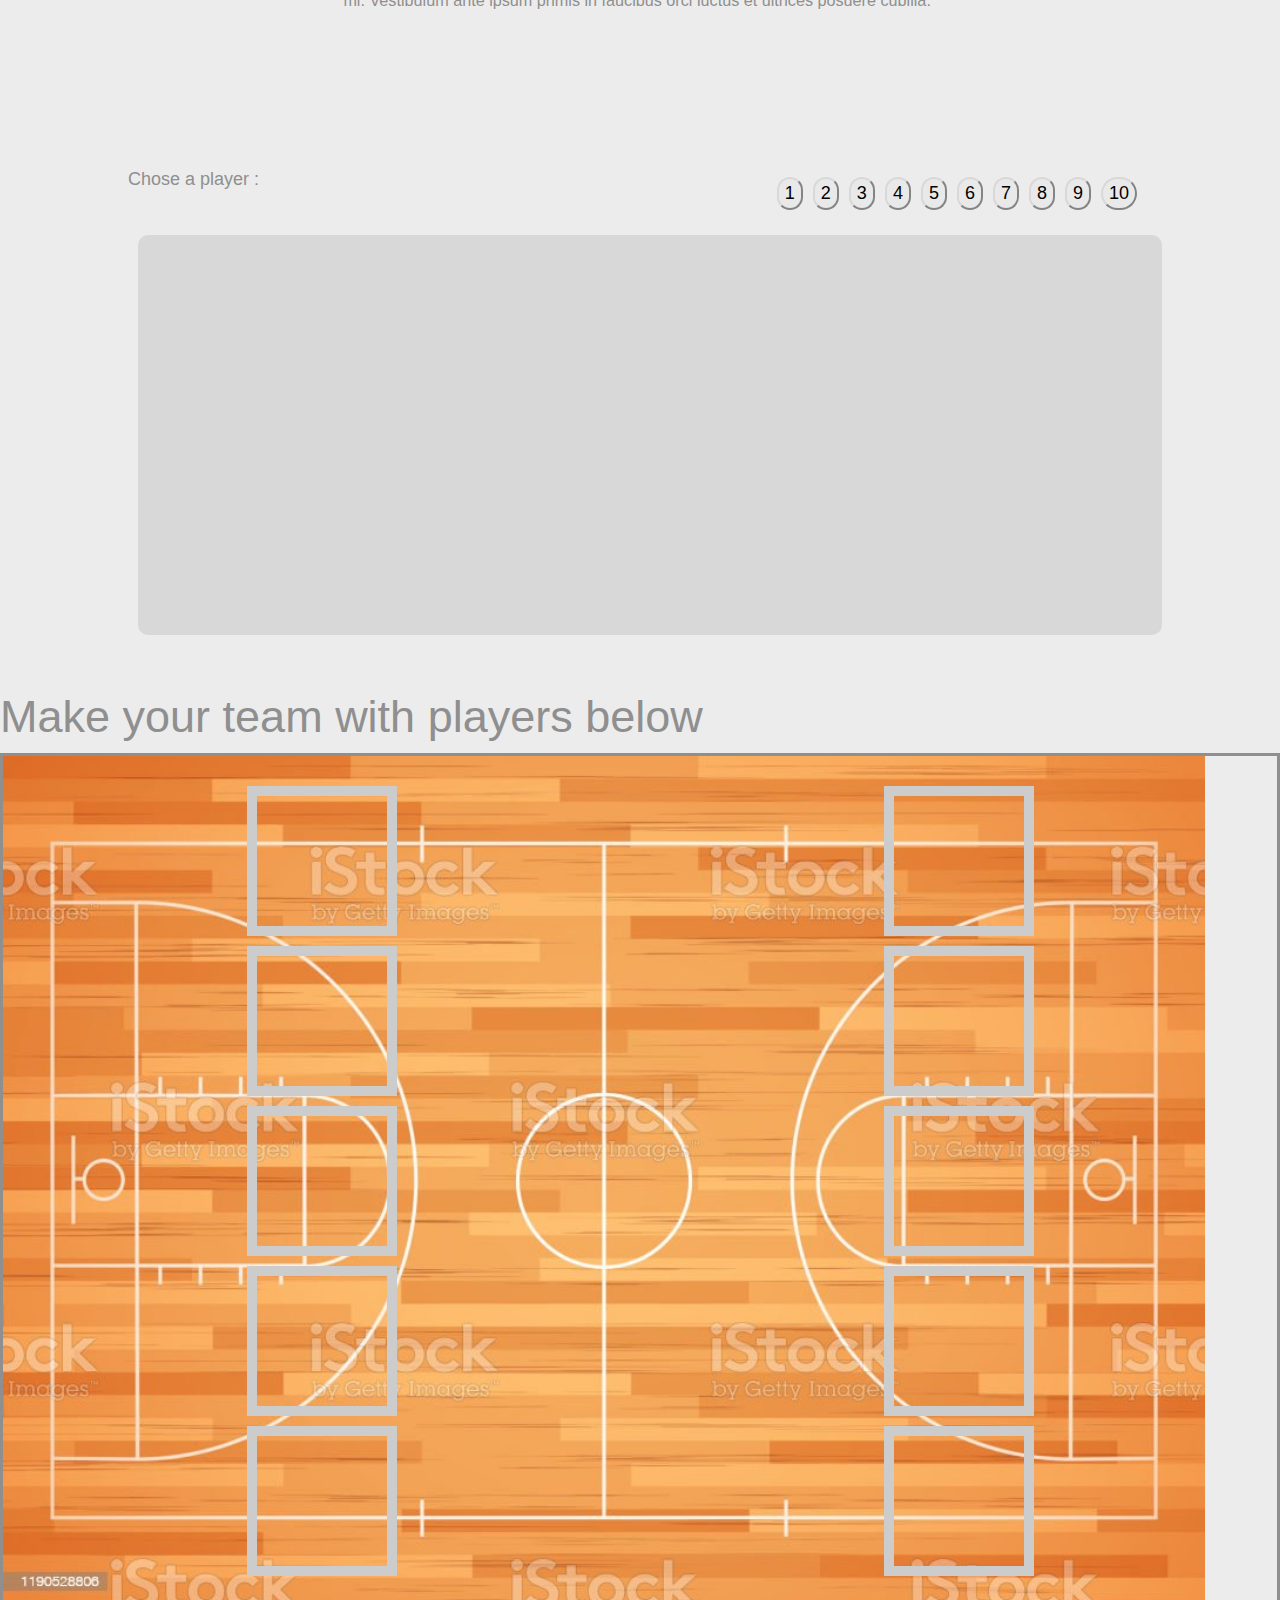
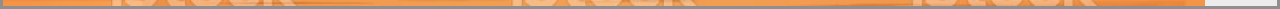
==== commit 42841f11: "Merge branch 'master' of github.com:com-480-data-visualization/datavis-project-2022-lebron-jenkins" ====
--- a/index.html
+++ b/index.html
@@ -12,6 +12,7 @@
     <link rel="stylesheet" href="css/bootstrap.min.css" />
     <link rel="stylesheet" href="css/templatemo-style.css" />
     <link rel="stylesheet" href="css/viz4_style.css"/>
+    <link rel="stylesheet" href="css/container_style.css"/>
     <link rel="stylesheet" href="css/viz1_style.css"/>
     <script src="https://d3js.org/d3.v3.min.js" charset="utf-8"></script>
     <script> d3v3=d3;window.d3=null</script>
@@ -73,7 +74,7 @@
       </div>
     </section>
 
-
+    <div class="content-full-container" style="background-color: #ececec; display:flex; width:100%; flex-direction: column; align-content: center;">
     <!------------------------------------------ INTRODUCTION  ---------------------------------------->
     <section id="introduction" class="tm-section-pad-top">
       <div class="container">
@@ -122,7 +123,9 @@
             <div id = "viz1-map"></div>
             <div id = "viz1-bottom">
               <div id = "viz1-play-button-zone">
-                <button id="viz1-play-button">Play</button>
+                <button id="viz1-play-button" buttontype="paused">
+                  <img src="css/static/icons8-play-button-circled-50.png"/>
+                </button>
               </div>
               <div id = "viz1-timeline">
               </div>
@@ -149,17 +152,18 @@
                       orci luctus et ultrices posuere cubilia."
                     </p>
                 </div>
+              </div>
+                <select id="selectButton"></select>
                 <div class="viz2plot">
                   <p> wazap </p>
-                  <select id="selectButton"></select>
-                </div>
-              </div>
+
+                </div>
             </div>
           </section>
           <!------------------------------------------- END OF VIZ ------------------------------------------------->
 
               <!---------------------------------------------- Viz ----------------------------------------->
-    <section id="viz3" class="tm-section-pad-top">
+    <!-- <section id="viz3" class="tm-section-pad-top">
         <div class="container tm-container-gallery">
           <div class="row">
             <div class="text-center col-12">
@@ -188,7 +192,7 @@
                   </div>
                 </div>
             </div>
-          </div>
+          </div> -->
           <!--
         </div>
       </section>
@@ -196,7 +200,7 @@
       <!------------------------------------------- END OF VIZ ------------------------------------------------->
 
           <!---------------------------------------------- Viz ----------------------------------------->
-    <!--
+
       <section id="viz4" class="tm-section-pad-top">
         <div class="container tm-container-gallery">
           <div class="row">
@@ -208,7 +212,6 @@
                   orci luctus et ultrices posuere cubilia."
                 </p>
             </div>
-          -->
 
             <!-- PLAYER SELECTOR -->
             <div id="player-selector" style="width:100%; margin:10%; height: 400px;">
@@ -234,8 +237,57 @@
               </div>
 
             </div>
+            <!-- END PLAYER SELECTOR -->
+
+            <!-- COURT -->
+            <div class="court-title">
+              <h1>Make your team with players below</h1>
+            </div>
+            <div id="basketball-field">
+              <div class="drop-targets">
+                <div class="drop-targets-subteam" id="team-left">
+                    <div class="defense-player-line">
+                      <div class="field-player" id="field-player_0"></div>
+                      <div class="field-player" id="field-player_1"></div>
+                    </div>
+                    <div class="mid-player-line">
+                      <div class="field-player" id="field-player_2"></div>
+                      <div class="field-player" id="field-player_3"></div>
+                    </div>
+                    <div class="field-player" id="field-player_4"></div>
+                </div>
+                <div class="drop-targets-subteam" id="team-right">
+                  <div class="field-player" id="field-player_4"></div>
+                  <div class="mid-player-line">
+                    <div class="field-player" id="field-player_0"></div>
+                    <div class="field-player" id="field-player_1"></div>
+                  </div>
+                  <div class="defense-player-line">
+                    <div class="field-player" id="field-player_2"></div>
+                    <div class="field-player" id="field-player_3"></div>
+                  </div>
+                  
+                    
+                </div>
+              </div>
+              <!-- END COURT -->
+
+
+              <!-- TEAM STAT -->
+              <div class="row" id="team-stats">
+                <div id="teamA-stats"></div>
+                <div id="team-stats-labels"></div>
+                <div id="teamB-stats"></div>
+              </div>
+              <!-- END TEAM STAT -->
+
+            </div>
+
+
+            
           </div>
       </section>
+    </div>
       <!------------------------------------------- END OF VIZ ------------------------------------------------->
 
 
@@ -245,7 +297,7 @@
     <script src="js/jquery.singlePageNav.min.js"></script>
     <script src="js/bootstrap.min.js"></script>
     <script src="js/viz4.js"></script>
-    <script src="js/viz2.js"></script>
+    <script type="module" src="js/viz2.js"></script>
     <script type="module" src="js/viz1.js"></script>
     <script type="module" src="js/viz1_slider.js"></script>
 
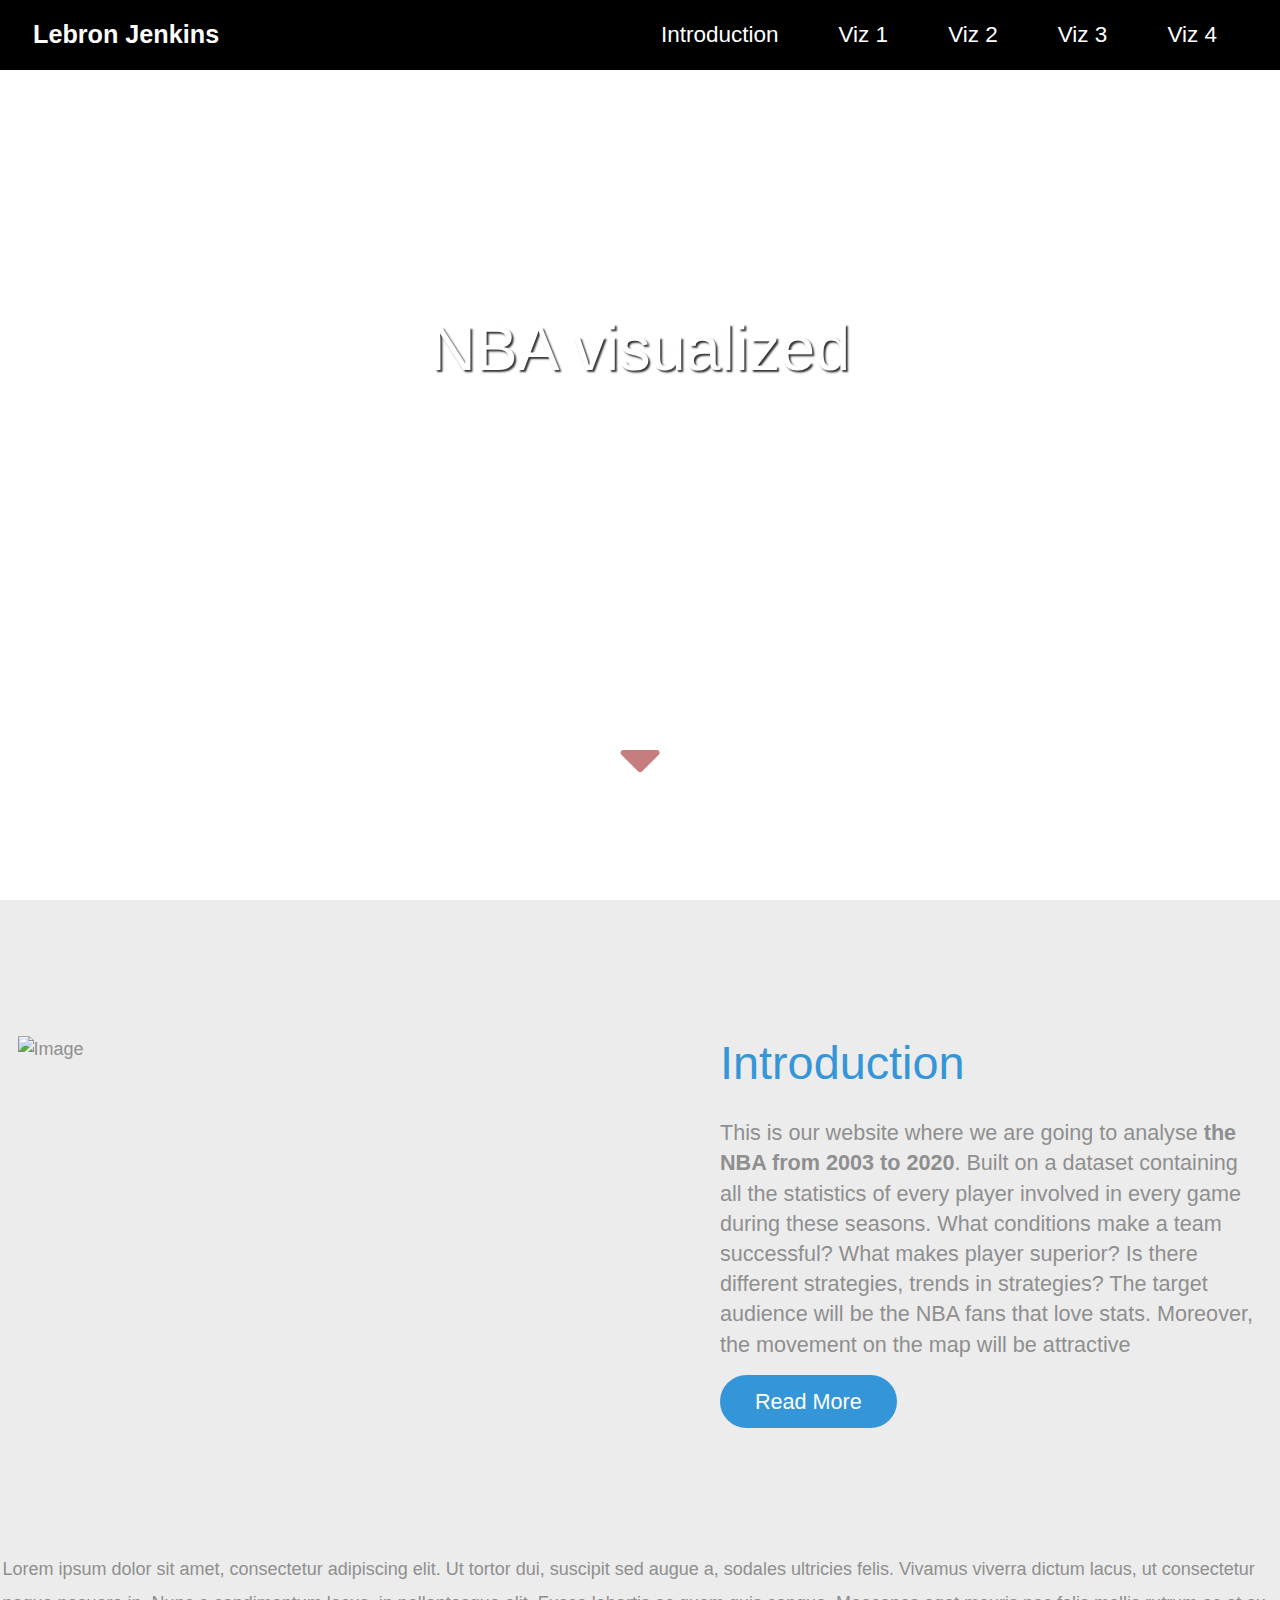
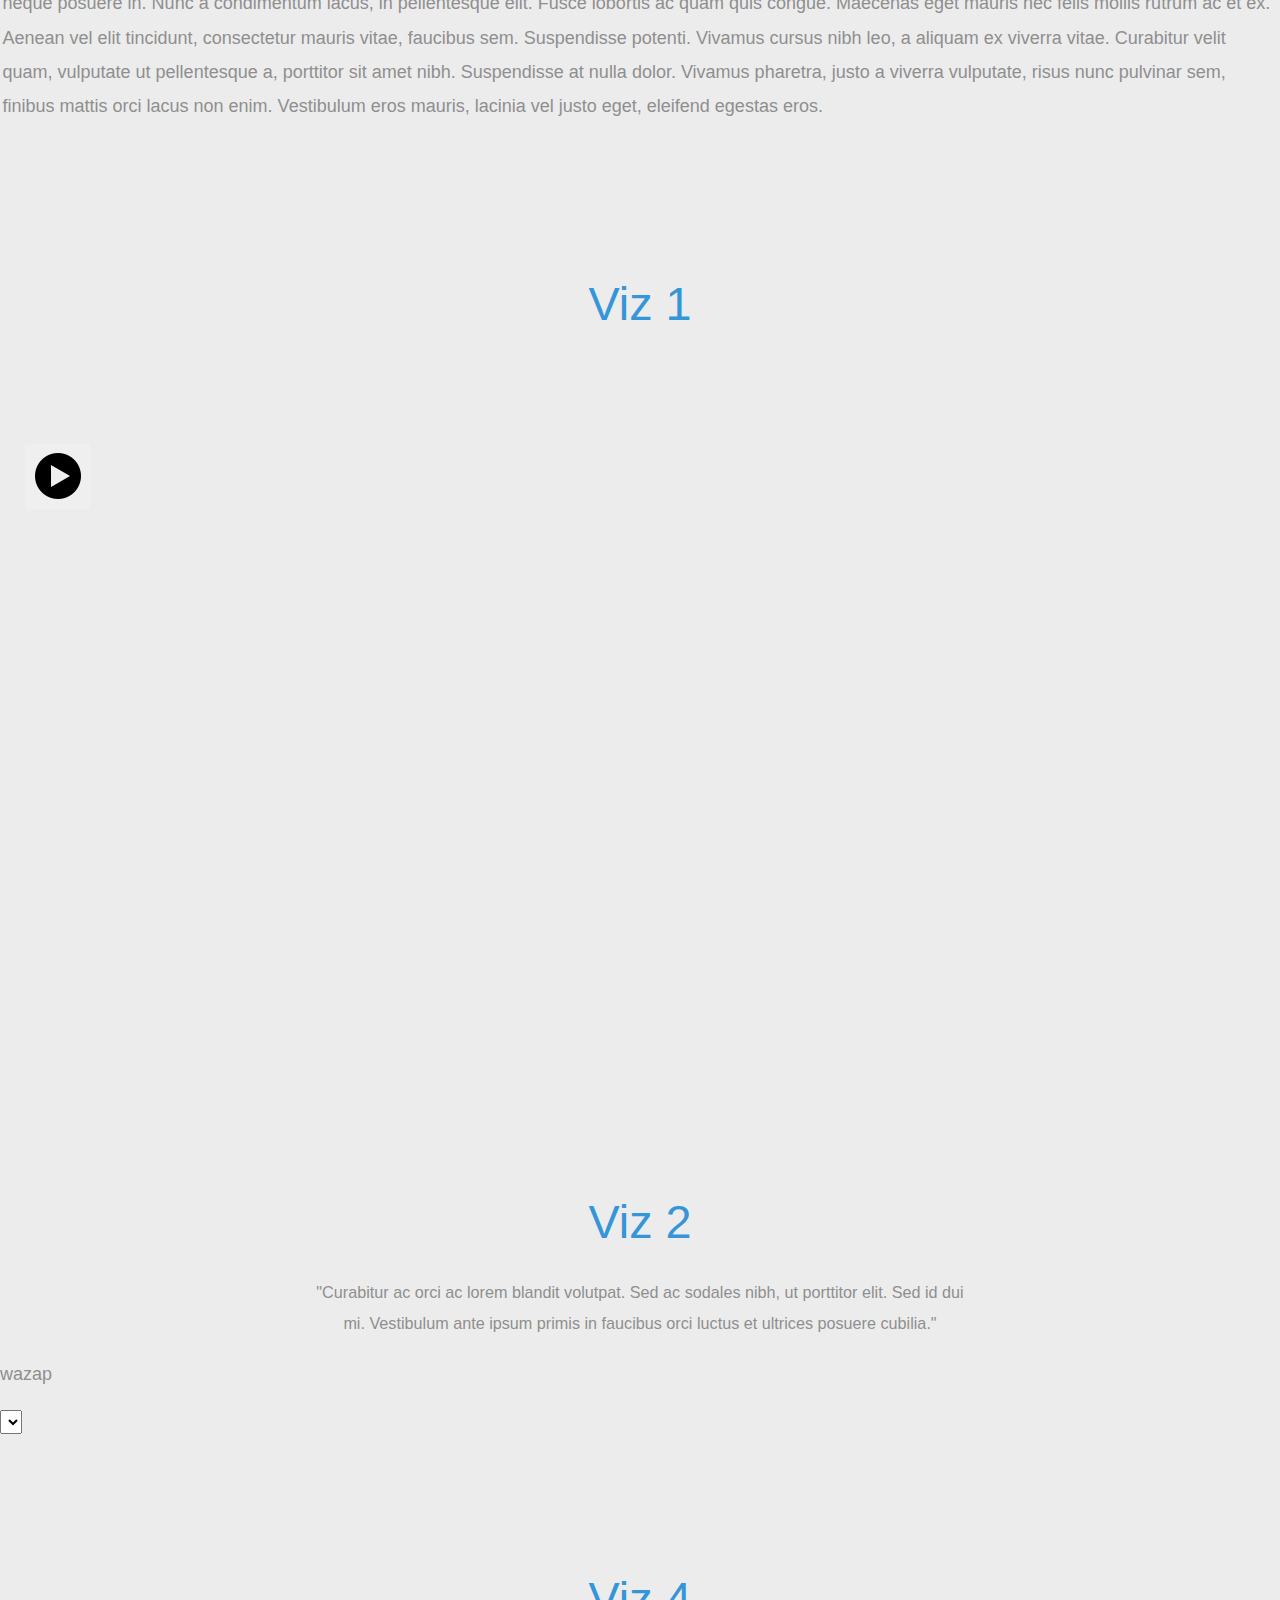
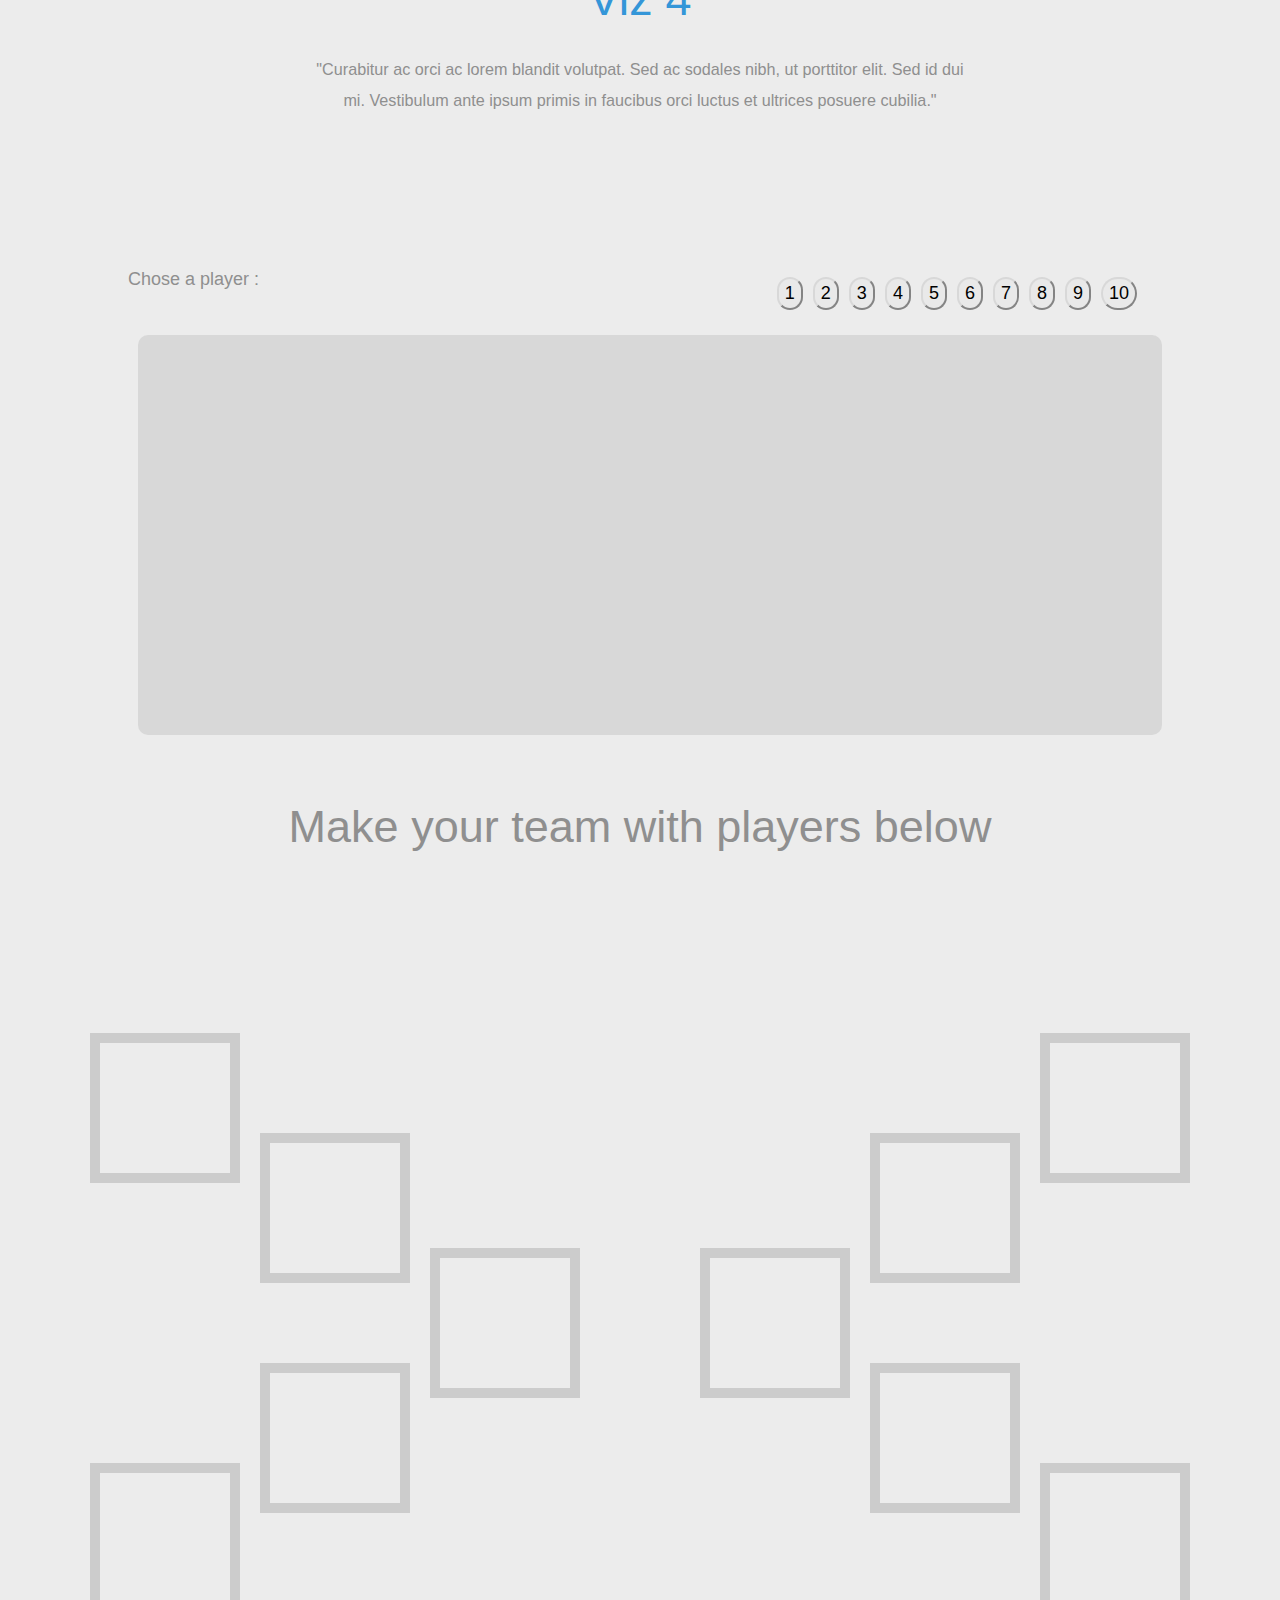
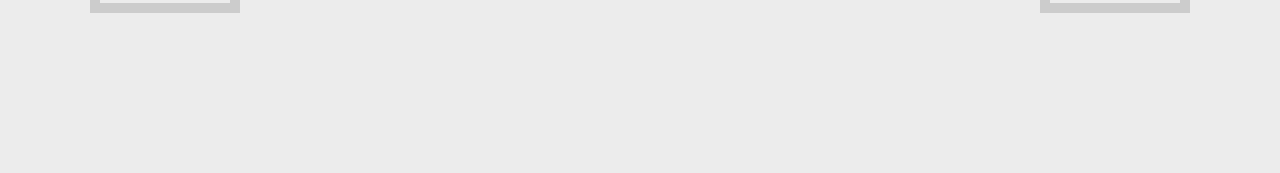
==== commit 34415dae: "style improvement" ====
--- a/index.html
+++ b/index.html
@@ -152,12 +152,11 @@
                       orci luctus et ultrices posuere cubilia."
                     </p>
                 </div>
-              </div>
-                <select id="selectButton"></select>
                 <div class="viz2plot">
                   <p> wazap </p>
-
-                </div>
+                  <select id="selectButton"></select>
+                </div>
+              </div>
             </div>
           </section>
           <!------------------------------------------- END OF VIZ ------------------------------------------------->
@@ -297,7 +296,7 @@
     <script src="js/jquery.singlePageNav.min.js"></script>
     <script src="js/bootstrap.min.js"></script>
     <script src="js/viz4.js"></script>
-    <script type="module" src="js/viz2.js"></script>
+    <script src="js/viz2.js"></script>
     <script type="module" src="js/viz1.js"></script>
     <script type="module" src="js/viz1_slider.js"></script>
 
--- a/css/templatemo-style.css
+++ b/css/templatemo-style.css
@@ -39,6 +39,10 @@
 
 .tm-section-pad-top {
   padding-top: 135px;
+  display:flex;
+  flex-direction: column;
+  align-items: center;
+  justify-content: center;
 }
 
 .tm-text-primary {
--- a/css/viz4_style.css
+++ b/css/viz4_style.css
@@ -22,16 +22,23 @@
     justify-content: center;
     align-items: center;
     height: "100%";
-    width: "100%";
+    width: 100%;    
+}
+
+.court-title {
+    margin: 10px;
+    width:100%;
+    display: flex;
+    justify-content: center;
+    align-items: center;
 }
 
 #basketball-field{
-    background-image: url("basketball-field-image.jpg");
+    background-image: url("https://static.vecteezy.com/ti/vecteur-libre/p3/183860-terrain-de-basketball-vectoriel.png");
     background-size: contain;
     background-repeat: no-repeat;
     width: 100%;
-    aspect-ratio: 3/2;
-    border:solid;
+    /* aspect-ratio: 3/2; */
     flex-direction: column;
 }
 
@@ -39,23 +46,57 @@
 .drop-targets {
     display: flex;
     flex-direction: row;
-    justify-content: space-around;
+    /* justify-content: space-around; */
+    justify-content: center;
     align-items: center;
-    vertical-align: middle;
-    margin: 20px 0;
+    /* vertical-align: middle; */
+    /* margin: 20px 0; */
+    
+    
 }
 
+.drop-targets-subteam {
+    width:"50%";
+    height: "100%";
+    display:flex;
+    flex-direction: row;
+    justify-content: space-between;
+    align-items: center;
+    padding: 50px;
+}
+
+.defense-player-line {
+    height:600px;
+    display:flex;
+    flex-direction: column;
+    justify-content: space-between;
+}
+
+.mid-player-line {
+    height:400px;
+    display:flex;
+    flex-direction: column;
+    justify-content: space-between;
+}
+
+
+.drop-targets {
+    display: flex;
+    flex-direction: row;
+    height:"80%";
+    padding: 100px;
+}
 .field-player {
     height: 150px;
     width: 150px;
     border: solid 10px #ccc;
     margin: 10px;
-
     /* align items in the box */
     display: flex;
     flex-direction: column;
     align-items: center;
     justify-content: center;
+
 
 }
 
--- a/css/viz1_style.css
+++ b/css/viz1_style.css
@@ -1,26 +1,34 @@
 #viz1-container {
-  height : 600px;
+  height : 700px;
   overflow: hidden; /* will contain if #first is longer than #second */
-  border: 1px solid black;
+  padding: 10px;
+  /* border: 1px solid black; */
 }
 #viz1-right-part {
   width: 20%;
   height : 100%;
   float:right; /* add this */
-  border: 1px solid black;
+  
+  /* border: 1px solid black; */
   overflow-y: auto; /* will contain if #first is longer than #second */
 }
 #viz1-left-part {
   width: 75%;
   height : 100%;
   float:left; /* add this */
-  border: 1px solid black;
+  /* border: 1px solid black; */
   position: relative;
 }
 #viz1-header {
-  width: 100%;
-  height : 50px;
-  border: 1px solid black;
+  max-width: 100%;
+  height : 8%;
+  padding: 10px;
+  margin:10px;
+  display: flex;
+  flex-direction: row;
+
+
+  /* border: 1px solid black; */
 }
 #chosen-year{
   position :absolute;
@@ -29,34 +37,37 @@
 #viz1-map {
   width: 100%;
   float:left; /* add this */
-  border: 1px solid black;
+  /* border: 1px solid black; */
+}
+
+#new-team-button{
+  width:8%;
+  height:100%;
+  border-radius: 5px;
+  display:flex;
+  align-items: center;
+  justify-content: center;
 }
 
 #viz1-bottom {
-  height : 60px;
+  height : 65px;
   width: 100%;
-  border: 1px solid black;
-  position: absolute;
+  /* border: 1px solid black; */
+  display: flex;
+  flex-direction: row;
+  justify-content: space-between;
   bottom: 0;
-}
-#viz1-year-selector{
-  width: 30%;
-  height : 100px;
-  float : left;
-  border: 1px solid black;
-}
-#viz1-year-selector-text{
-  float: left;
 }
 
 #viz1-timeline{
+  float : right;
   height : 100%;
-  width: 70%;
-  float:right; /* add this */
-  border: 1px solid black;
+  width: 90%;
+  /* border: 1px solid black; */
 }
+
 .ticks {
-      font-size: 10px;
+      font-size: 12px;
 }
 .track,
 .track-inset,
@@ -94,24 +105,14 @@
   width: 25%;
   height : 100%;
   float:right; /* add this */
-  border: 1px solid black;
+  /* border: 1px solid black; */
 
 }
 
-#viz1-team-selector {
-  width: 100%;
-  height : 35%;
-  border: 1px solid black;
-  overflow-y: auto; /* will contain if #first is longer than #second */
+#viz1-statistics {
+  /* border: 1px solid black; */
 }
 
-#viz1-period-selector {
-  border: 1px solid black;
-}
-
-#viz1-statistics {
-  border: 1px solid black;
-}
 .subunit.USB { fill: #dcd; }
 .subunit.CAN { fill: #ddc; }
 .subunit.MEX { fill: #cdd; }
@@ -122,15 +123,20 @@
   stroke-dasharray: 2,2;
   stroke-linejoin: round;
 }
-
+#viz1-play-button-zone {
+  
+  width : 65px; 
+  float:left;
+}
 #viz1-play-button {
-      background: #f08080;
-      border-radius: 3px;
-      border: none;
-      color: white;
-      margin: 0;
-      padding: 12 0px;
-      width: 60px;
-      cursor: pointer;
-      height: 30px;
+      width : 100%;
+      height: 100%;
+      display: flex;
+      align-items: center;
+      justify-content: center;
+      /* background-color: white; */
+      border-width: 0;
     }
+#viz1-play-button:hover {
+  background-color: #696969;
+}
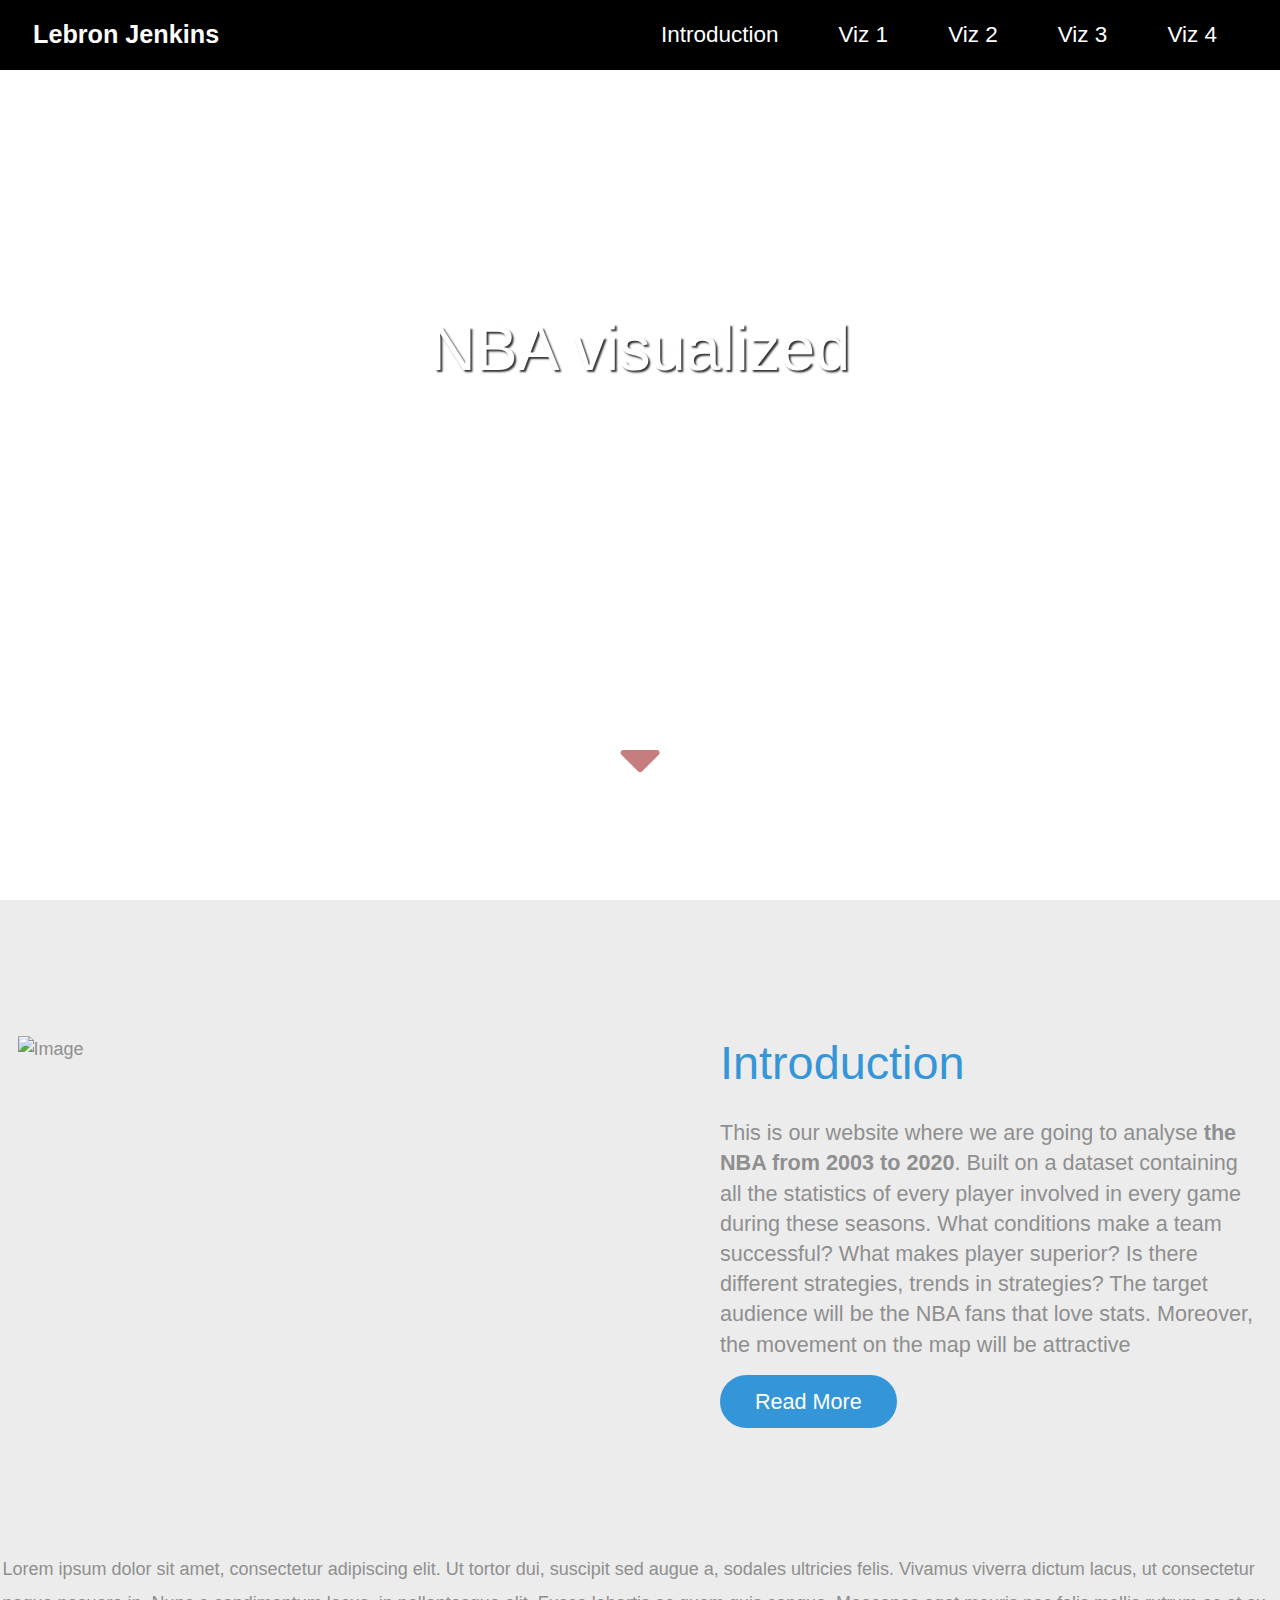
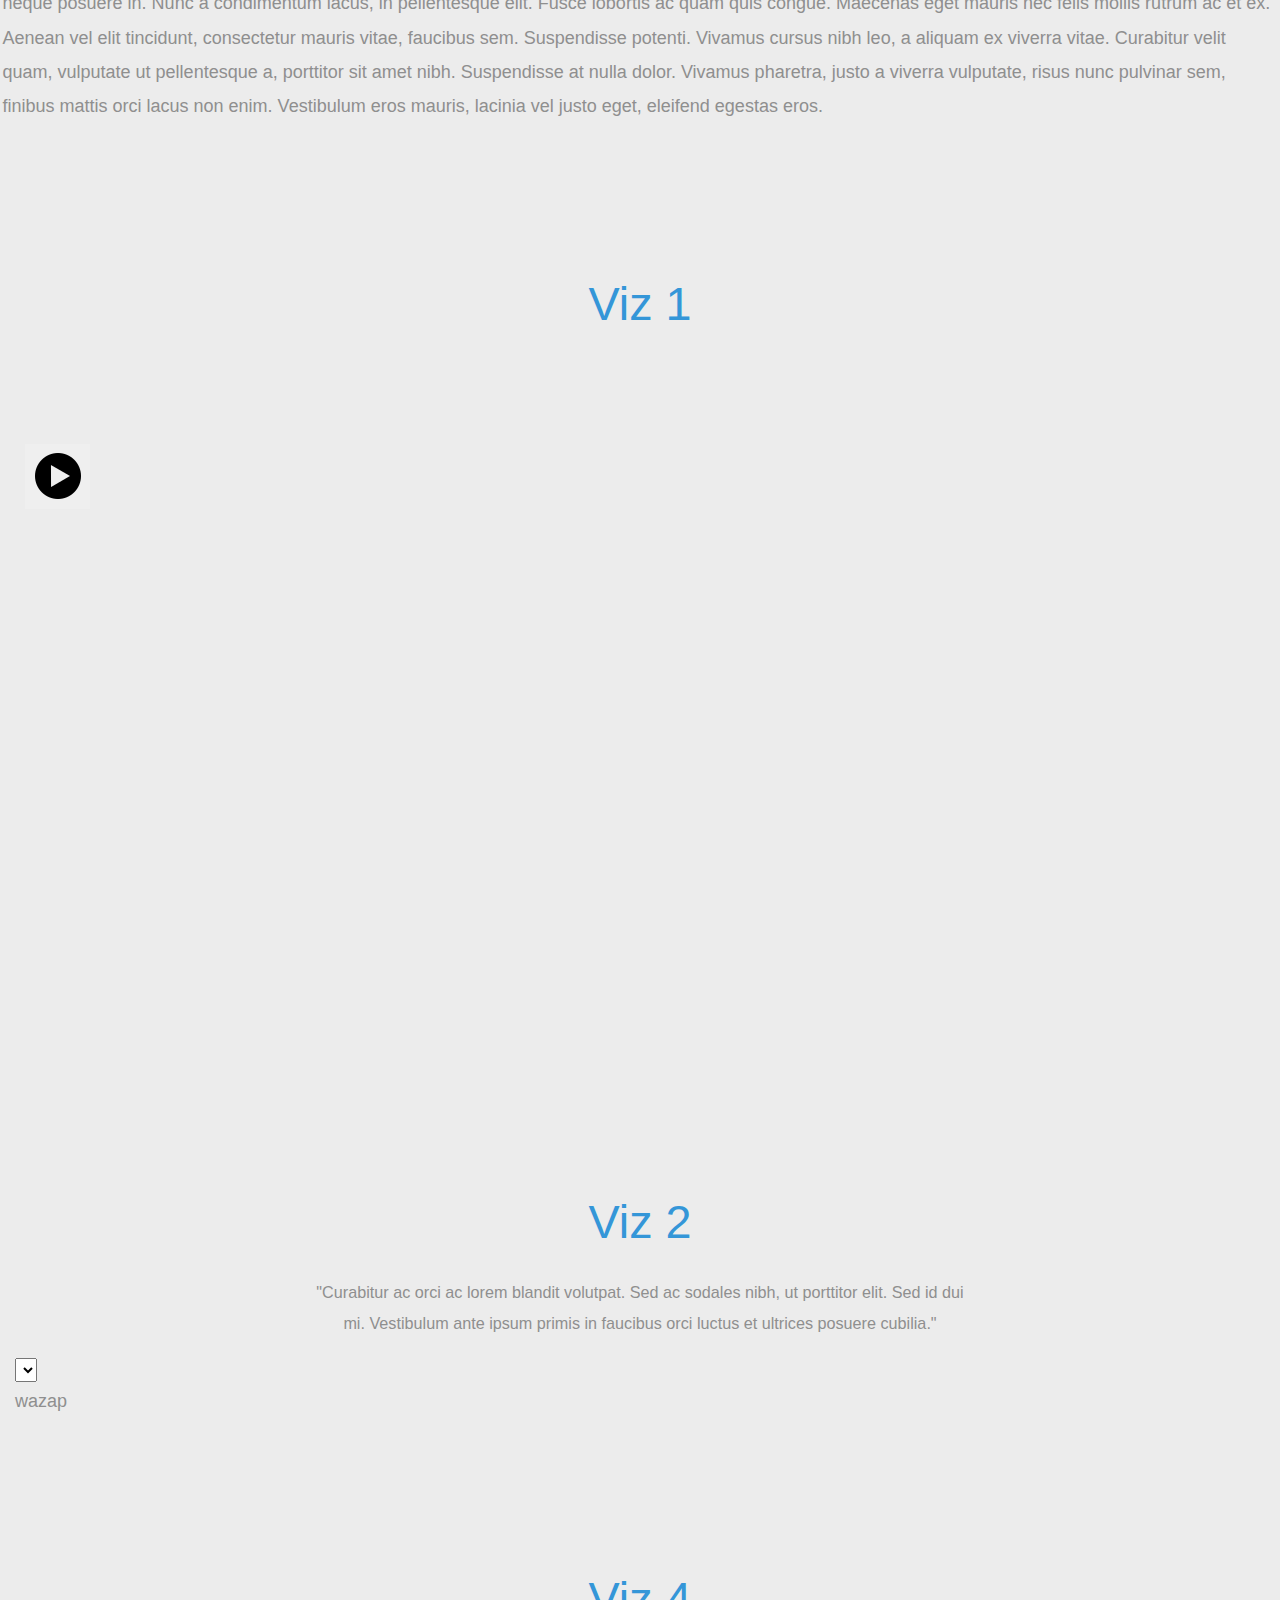
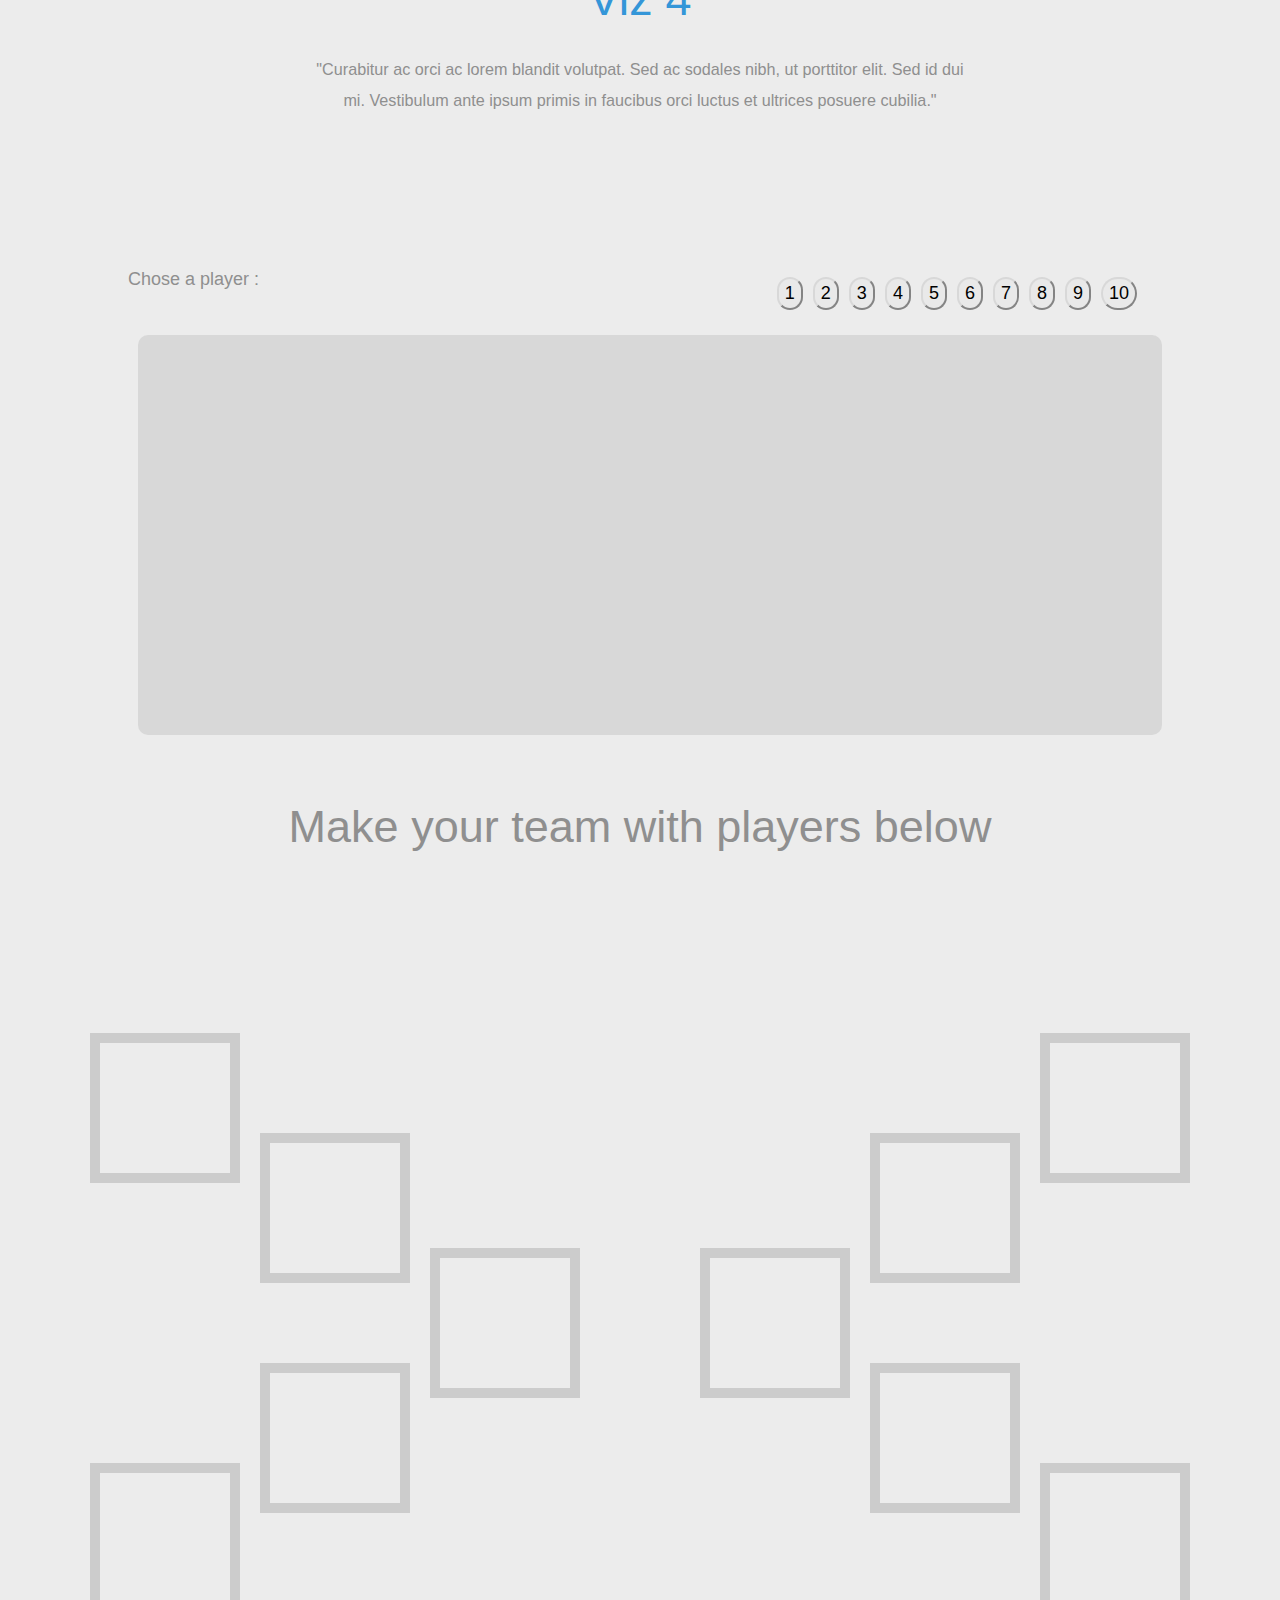
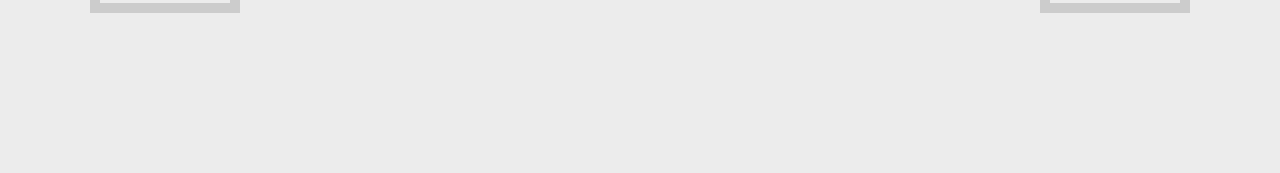
==== commit d2a2cf73: "Merge branch 'master' of github.com:com-480-data-visualization/datavis-project-2022-lebron-jenkins" ====
--- a/index.html
+++ b/index.html
@@ -132,7 +132,9 @@
             </div>
           </div>
           <div id = "viz1-right-part">
-            <div id="viz1-statistics">
+            <div id="viz1-statistics-wp">
+            </div>
+            <div id="viz1-statistics-km">
             </div>
           </div>
         </div>
@@ -152,11 +154,12 @@
                       orci luctus et ultrices posuere cubilia."
                     </p>
                 </div>
+              </div>
+                <select id="selectButton"></select>
                 <div class="viz2plot">
                   <p> wazap </p>
-                  <select id="selectButton"></select>
-                </div>
-              </div>
+
+                </div>
             </div>
           </section>
           <!------------------------------------------- END OF VIZ ------------------------------------------------->
@@ -296,7 +299,7 @@
     <script src="js/jquery.singlePageNav.min.js"></script>
     <script src="js/bootstrap.min.js"></script>
     <script src="js/viz4.js"></script>
-    <script src="js/viz2.js"></script>
+    <script type="module" src="js/viz2.js"></script>
     <script type="module" src="js/viz1.js"></script>
     <script type="module" src="js/viz1_slider.js"></script>
 
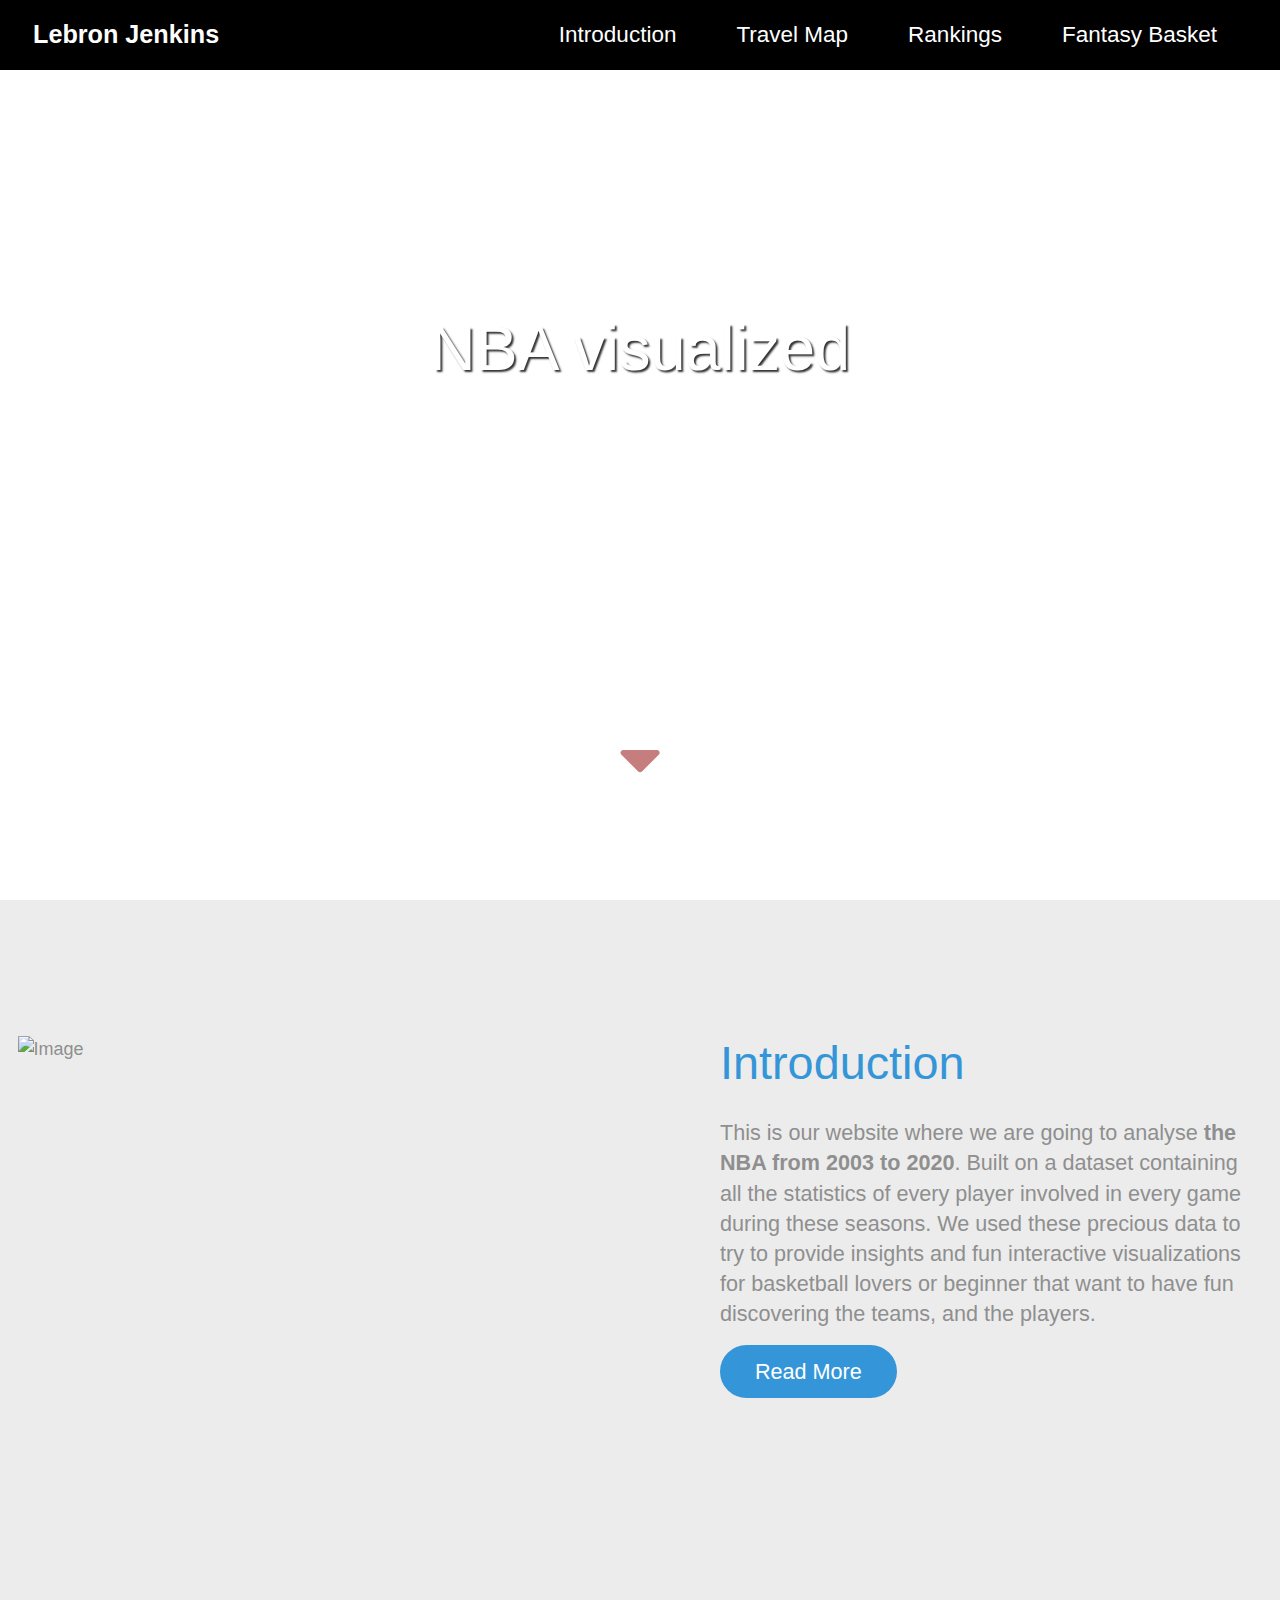
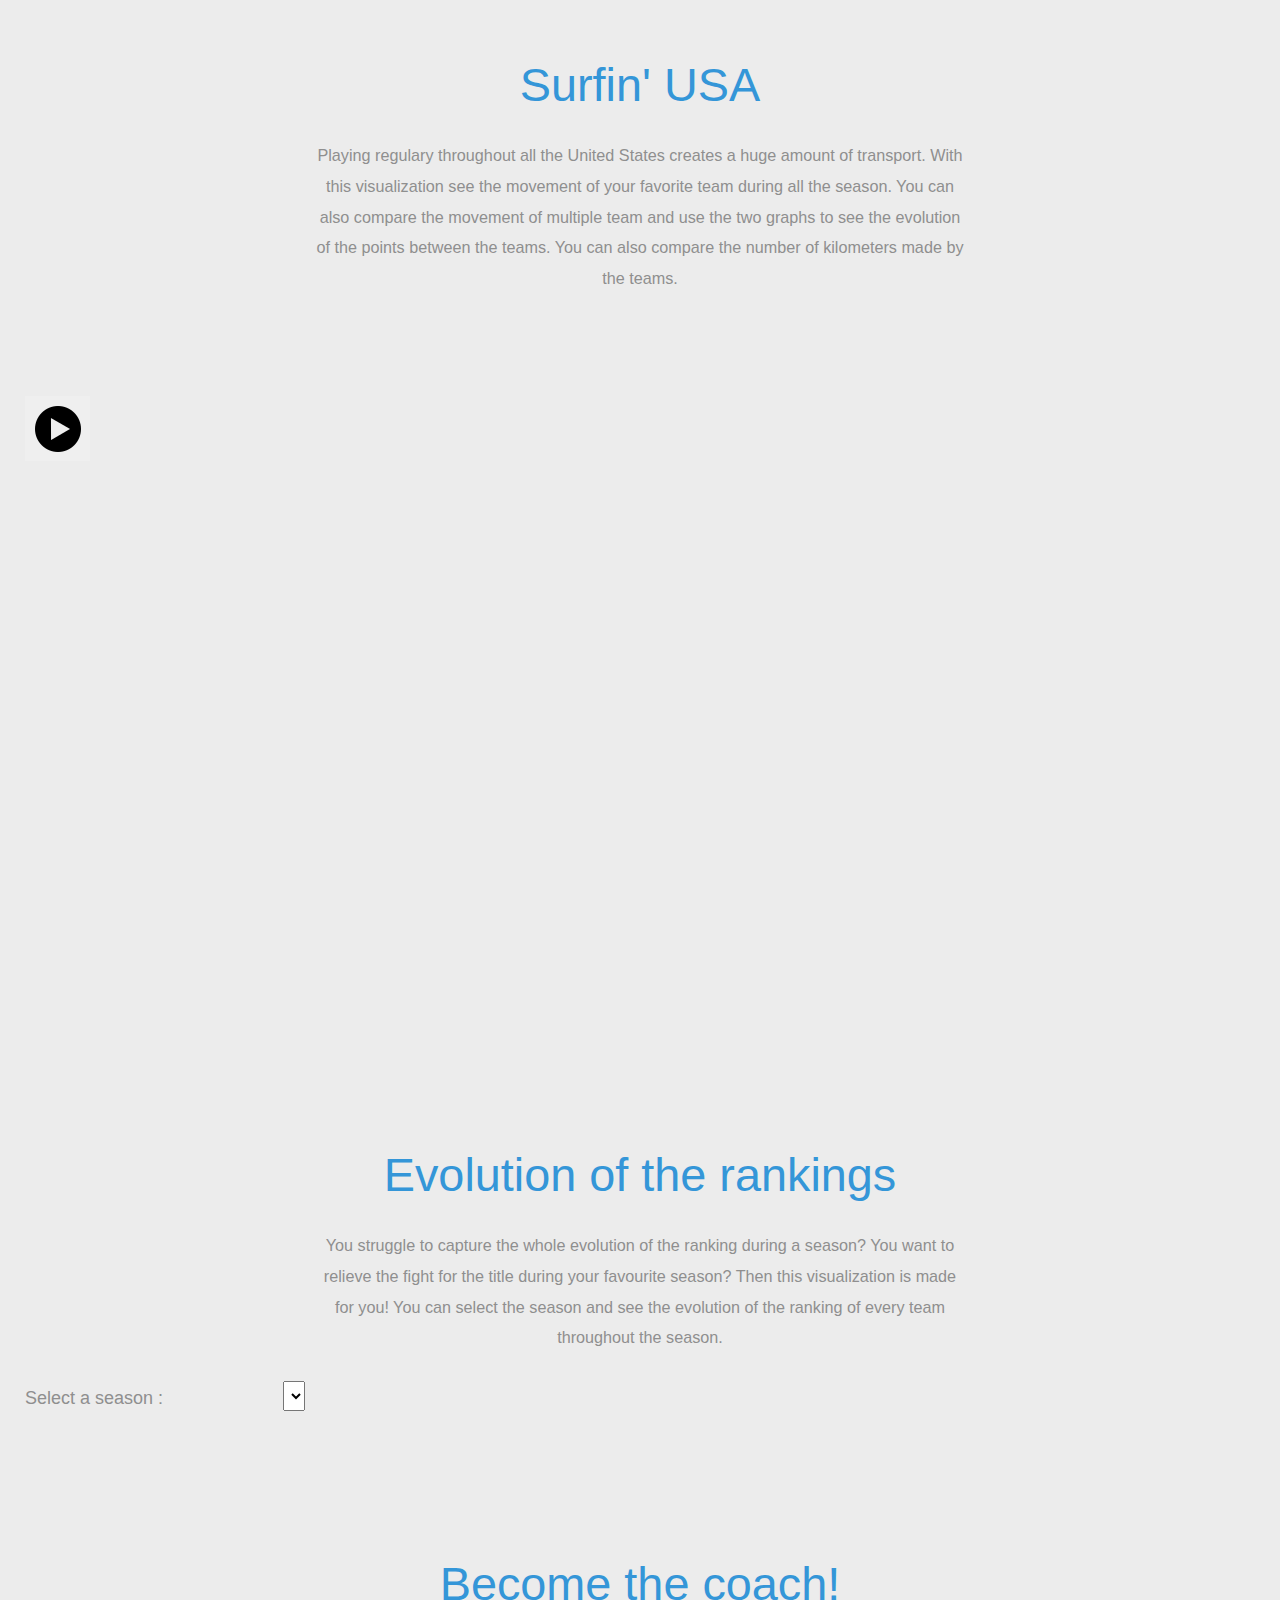
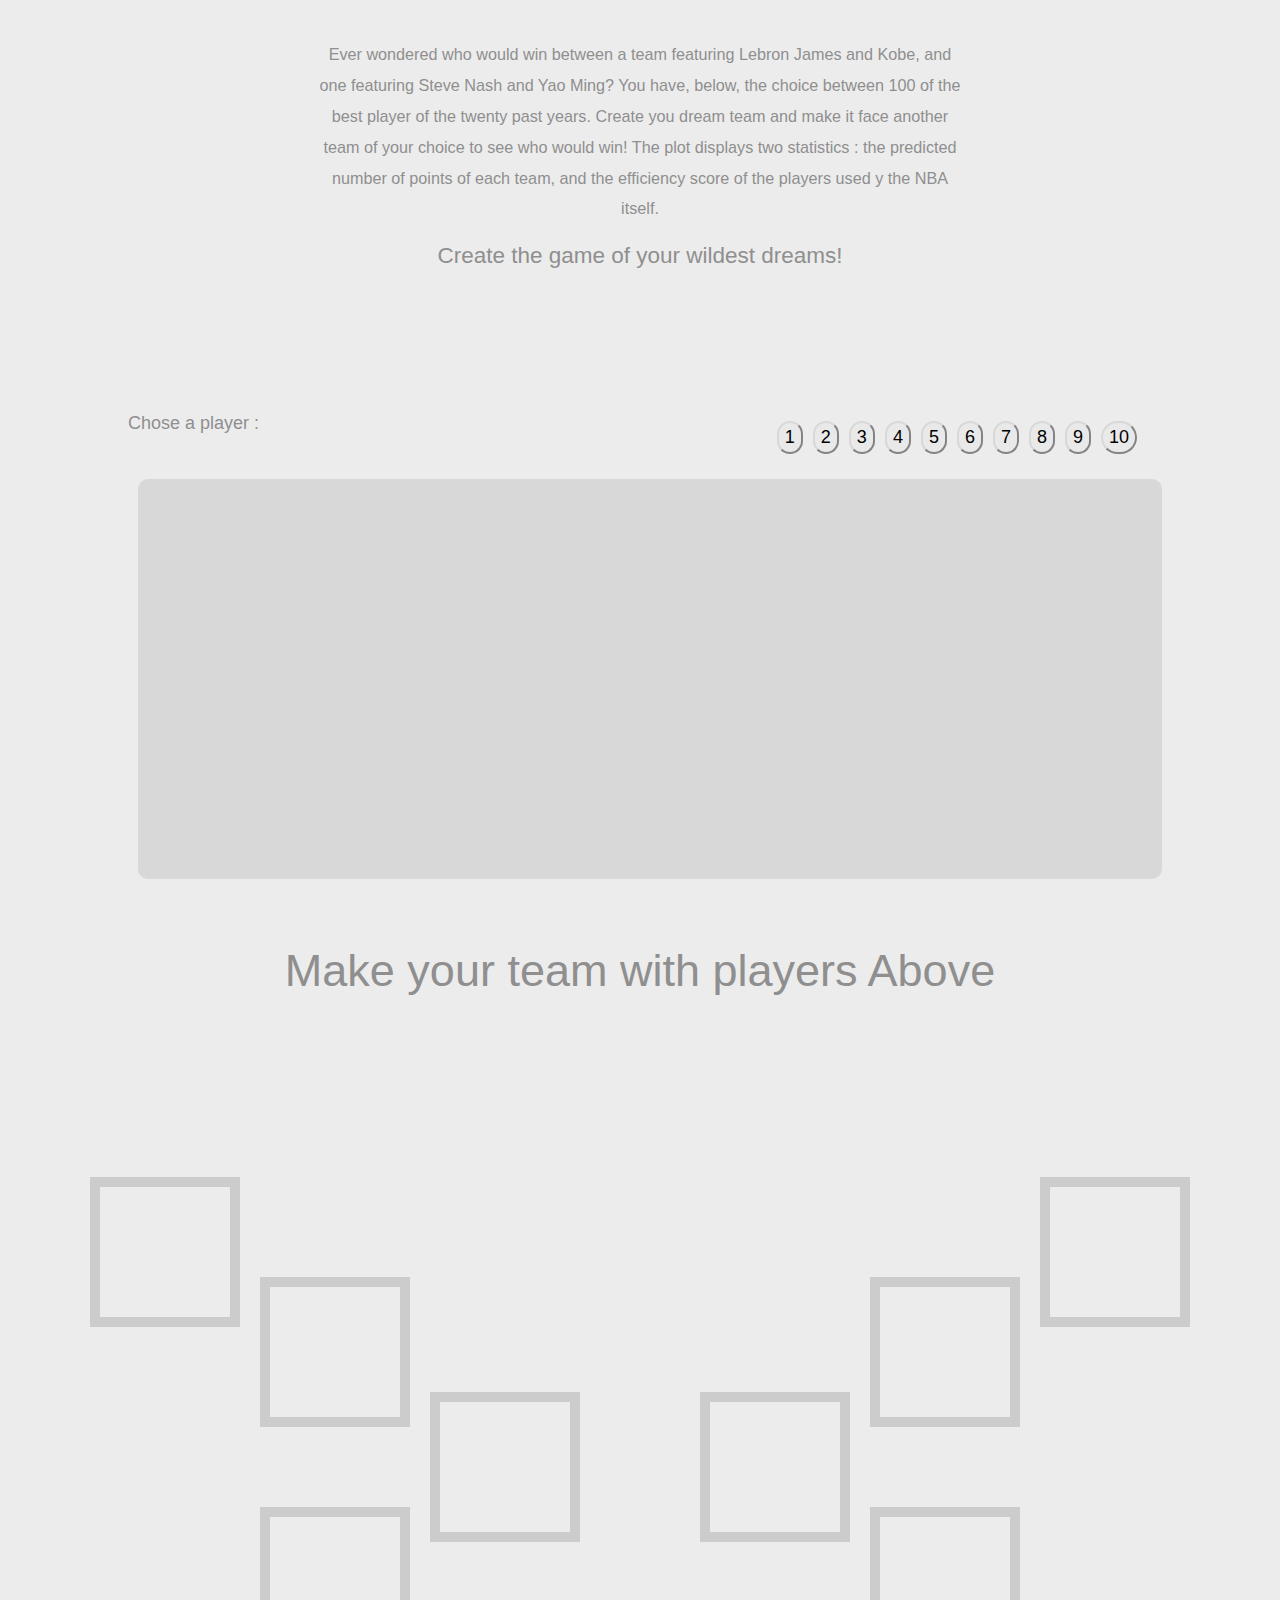
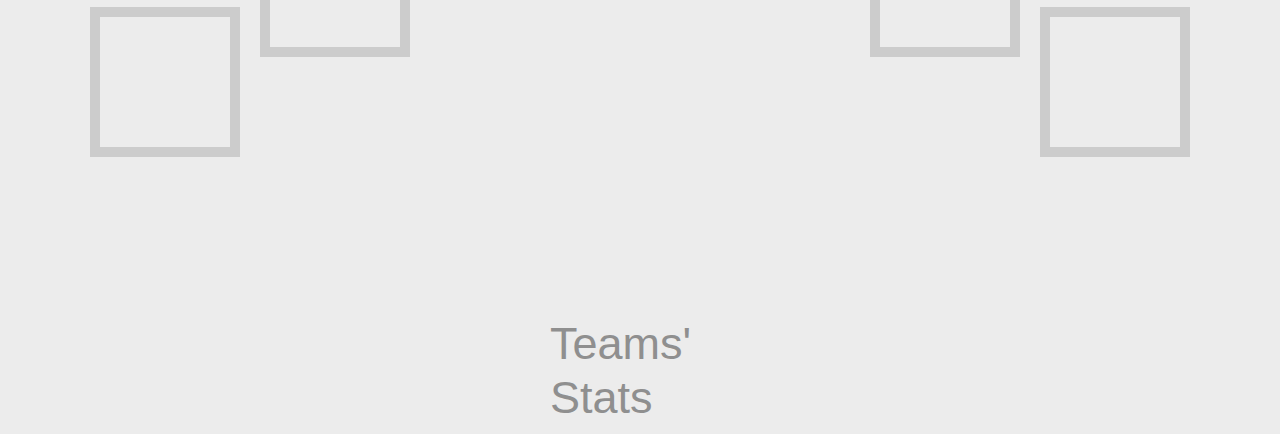
==== commit 615ee0ad: "cleaning main page" ====
--- a/index.html
+++ b/index.html
@@ -1,455 +1,467 @@
-<!DOCTYPE html>
-<html lang="en">
-  <head>
-    <meta charset="UTF-8" />
-    <meta name="viewport" content="width=device-width, initial-scale=1.0" />
-    <meta http-equiv="X-UA-Compatible" content="ie=edge" />
-    <title>Lebron Jenkins</title>
-    <link rel="stylesheet" href="fontawesome-5.5/css/all.min.css" />
-    <link rel="stylesheet" href="slick/slick.css">
-    <link rel="stylesheet" href="slick/slick-theme.css">
-    <link rel="stylesheet" href="magnific-popup/magnific-popup.css">
-    <link rel="stylesheet" href="css/bootstrap.min.css" />
-    <link rel="stylesheet" href="css/templatemo-style.css" />
-    <link rel="stylesheet" href="css/viz4_style.css"/>
-    <link rel="stylesheet" href="css/container_style.css"/>
-    <link rel="stylesheet" href="css/viz1_style.css"/>
-    <script src="https://d3js.org/d3.v3.min.js" charset="utf-8"></script>
-    <script> d3v3=d3;window.d3=null</script>
-    <script src="https://d3js.org/d3.v4.js"></script>
-    <script src="https://cdn.jsdelivr.net/npm/d3-array@3.0.2/dist/d3-array.min.js"></script>
-    <script src="https://cdn.jsdelivr.net/npm/lodash@4.17.10/lodash.min.js"></script>
-    <script src="https://d3-geomap.github.io/d3-geomap/d3-geomap.min.js"></script>
-    <script src="https://d3js.org/topojson.v1.min.js"></script>
-  </head>
-  <body>
-    <!-- Hero section -->
-    <section id="hero" class="text-white tm-font-big tm-parallax">
-      <!-- Navigation -->
-      <nav class="navbar navbar-expand-md tm-navbar" id="tmNav">
-        <div class="container">
-          <div class="tm-next">
-              <a href="https://github.com/com-480-data-visualization/datavis-project-2022-lebron-jenkins" class="navbar-brand">Lebron Jenkins</a>
-          </div>
-
-          <button class="navbar-toggler" type="button" data-toggle="collapse" data-target="#navbarSupportedContent" aria-controls="navbarSupportedContent" aria-expanded="false" aria-label="Toggle navigation">
-            <i class="fas fa-bars navbar-toggler-icon"></i>
-          </button>
-          <div class="collapse navbar-collapse" id="navbarSupportedContent">
-            <ul class="navbar-nav ml-auto">
-              <li class="nav-item">
-                  <a class="nav-link tm-nav-link" href="#introduction">Introduction</a>
-              </li>
-              <li class="nav-item">
-                  <a class="nav-link tm-nav-link" href="#viz1">Viz 1</a>
-              </li>
-              <li class="nav-item">
-                  <a class="nav-link tm-nav-link" href="#viz2">Viz 2</a>
-              </li>
-              <li class="nav-item">
-                <a class="nav-link tm-nav-link" href="#viz3">Viz 3</a>
-            </li>
-            <li class="nav-item">
-                <a class="nav-link tm-nav-link" href="#viz4">Viz 4</a>
-            </li>
-            </ul>
-          </div>
-        </div>
-      </nav>
-
-      <div class="text-center tm-hero-text-container">
-        <div class="tm-hero-text-container-inner">
-            <h2 class="tm-hero-title">NBA visualized</h2>
-            <p class="tm-hero-subtitle">
-              the NBA from 2003 to 2020
-              <br />by Lebron Jenkins
-            </p>
-        </div>
-      </div>
-
-      <div class="tm-next tm-intro-next">
-        <a href="#introduction" class="text-center tm-down-arrow-link">
-          <i class="fas fa-3x fa-caret-down tm-down-arrow"></i>
-        </a>
-      </div>
-    </section>
-
-    <div class="content-full-container" style="background-color: #ececec; display:flex; width:100%; flex-direction: column; align-content: center;">
-    <!------------------------------------------ INTRODUCTION  ---------------------------------------->
-    <section id="introduction" class="tm-section-pad-top">
-      <div class="container">
-        <div class="row">
-          <div class="col-lg-6">
-            <img src="https://wallpaperaccess.com/full/2872553.jpg" alt="Image" class="img-fluid tm-intro-img" />
-          </div>
-          <div class="col-lg-6">
-            <div class="tm-intro-text-container">
-                <h2 class="tm-text-primary mb-4 tm-section-title">Introduction</h2>
-                <p class="mb-4 tm-intro-text">
-                  This is our website where we are going to analyse <strong>the NBA from 2003 to 2020</strong>.
-                  Built on a dataset containing all the statistics of every player involved in every game during these seasons.
-                  What conditions make a team successful? What makes player superior? Is there different strategies, trends in strategies?
-                  The target audience will be the NBA fans that love stats. Moreover, the movement on the map will be attractive</p>
-                <div class="tm-next">
-                  <a href="https://www.kaggle.com/datasets/nathanlauga/nba-games" class="tm-intro-text tm-btn-primary">Read More</a>
-                </div>
-            </div>
-          </div>
-        </div>
-
-        <div class="row tm-section-pad-top">
-            <div style="align-items: center; justify-content: center; width:100%;">
-            <p>
-                Lorem ipsum dolor sit amet, consectetur adipiscing elit. Ut tortor dui, suscipit sed augue a, sodales ultricies felis. Vivamus viverra dictum lacus, ut consectetur neque posuere in. Nunc a condimentum lacus, in pellentesque elit. Fusce lobortis ac quam quis congue. Maecenas eget mauris nec felis mollis rutrum ac et ex. Aenean vel elit tincidunt, consectetur mauris vitae, faucibus sem. Suspendisse potenti. Vivamus cursus nibh leo, a aliquam ex viverra vitae. Curabitur velit quam, vulputate ut pellentesque a, porttitor sit amet nibh. Suspendisse at nulla dolor. Vivamus pharetra, justo a viverra vulputate, risus nunc pulvinar sem, finibus mattis orci lacus non enim. Vestibulum eros mauris, lacinia vel justo eget, eleifend egestas eros.
-            </p>
-        </div>
-      </div>
-    </section>
-
-
-    <!---------------------------------------------- Viz ----------------------------------------->
-    <section id="viz1" class="tm-section-pad-top">
-      <div class="row">
-        <div class="text-center col-12">
-            <h2 class="tm-text-primary tm-section-title mb-4">Viz 1</h2>
-        </div>
-      </div>
-      <div class="container tm-container-gallery">
-        <div id = "viz1-container">
-          <div id = "viz1-left-part">
-            <div id = "viz1-header">
-            </div>
-
-            <div id = "viz1-map"></div>
-            <div id = "viz1-bottom">
-              <div id = "viz1-play-button-zone">
-                <button id="viz1-play-button" buttontype="paused">
-                  <img src="css/static/icons8-play-button-circled-50.png"/>
-                </button>
-              </div>
-              <div id = "viz1-timeline">
-              </div>
-            </div>
-          </div>
-          <div id = "viz1-right-part">
-            <div id="viz1-statistics-wp">
-            </div>
-            <div id="viz1-statistics-km">
-            </div>
-          </div>
-        </div>
-    </section>
-    <!------------------------------------------- END OF VIZ ------------------------------------------------->
-
-
-        <!---------------------------------------------- Viz ----------------------------------------->
-        <section id="viz2" class="tm-section-pad-top">
-            <div class="container tm-container-gallery">
-              <div class="row">
-                <div class="text-center col-12">
-                    <h2 class="tm-text-primary tm-section-title mb-4">Viz 2</h2>
-                    <p class="mx-auto tm-work-description">
-                      "Curabitur ac orci ac lorem blandit volutpat. Sed ac sodales nibh, ut
-                      porttitor elit. Sed id dui mi. Vestibulum ante ipsum primis in faucibus
-                      orci luctus et ultrices posuere cubilia."
-                    </p>
-                </div>
-              </div>
-                <select id="selectButton"></select>
-                <div class="viz2plot">
-                  <p> wazap </p>
-
-                </div>
-            </div>
-          </section>
-          <!------------------------------------------- END OF VIZ ------------------------------------------------->
-
-              <!---------------------------------------------- Viz ----------------------------------------->
-    <!-- <section id="viz3" class="tm-section-pad-top">
-        <div class="container tm-container-gallery">
-          <div class="row">
-            <div class="text-center col-12">
-                <h2 class="tm-text-primary tm-section-title mb-4">Fantasy Basketball</h2>
-                <div id="basketball-field">
-                  <h1>Make your team with players below</h1>
-                  <div class="drop-targets" id="team-left">
-                      <div class="field-player" id="field-player_0"></div>
-                      <div class="field-player" id="field-player_1"></div>
-                      <div class="field-player" id="field-player_2"></div>
-                      <div class="field-player" id="field-player_3"></div>
-                      <div class="field-player" id="field-player_4"></div>
-                  </div>
-                  <div class="drop-targets" id="team-right">
-                      <div class="field-player" id="field-player_0"></div>
-                      <div class="field-player" id="field-player_1"></div>
-                      <div class="field-player" id="field-player_2"></div>
-                      <div class="field-player" id="field-player_3"></div>
-                      <div class="field-player" id="field-player_4"></div>
-                  </div>
-                  <h2>Awesome statistics</h2>
-                  <div class="row" id="team-stats">
-                    <div id="teamA-stats"></div>
-                    <div id="team-stats-labels"></div>
-                    <div id="teamB-stats"></div>
-                  </div>
-                </div>
-            </div>
-          </div> -->
-          <!--
-        </div>
-      </section>
-    -->
-      <!------------------------------------------- END OF VIZ ------------------------------------------------->
-
-          <!---------------------------------------------- Viz ----------------------------------------->
-
-      <section id="viz4" class="tm-section-pad-top">
-        <div class="container tm-container-gallery">
-          <div class="row">
-            <div class="text-center col-12">
-                <h2 class="tm-text-primary tm-section-title mb-4">Viz 4</h2>
-                <p class="mx-auto tm-work-description">
-                  "Curabitur ac orci ac lorem blandit volutpat. Sed ac sodales nibh, ut
-                  porttitor elit. Sed id dui mi. Vestibulum ante ipsum primis in faucibus
-                  orci luctus et ultrices posuere cubilia."
-                </p>
-            </div>
-
-            <!-- PLAYER SELECTOR -->
-            <div id="player-selector" style="width:100%; margin:10%; height: 400px;">
-              <div style="display:flex; flex-direction: row; justify-content: space-between;">
-                <p>Chose a player :</p>
-                <!-- BUTTONS :-->
-                <div style="display:flex; flex-direction:row; justify-content:center; padding:10px">
-                  <button class="page_selection_button" onclick="pageSelection(1);">1</button>
-                  <button class="page_selection_button" onclick="pageSelection(2);">2</button>
-                  <button class="page_selection_button" onclick="pageSelection(3);">3</button>
-                  <button class="page_selection_button" onclick="pageSelection(4);">4</button>
-                  <button class="page_selection_button" onclick="pageSelection(5);">5</button>
-                  <button class="page_selection_button" onclick="pageSelection(1);">6</button>
-                  <button class="page_selection_button" onclick="pageSelection(2);">7</button>
-                  <button class="page_selection_button" onclick="pageSelection(3);">8</button>
-                  <button class="page_selection_button" onclick="pageSelection(4);">9</button>
-                  <button class="page_selection_button" onclick="pageSelection(5);">10</button>
-                </div>
-              </div>
-              <div style="width: 100%; height : 100%; background-color: #d8d8d8 ; border-radius: 10px; margin:10px; display:flex; justify-content:space-evenly; flex-direction: column;" id="player-faces-container">
-                <div style="width : 100%; display:flex; justify-content: space-between; align-items: space-between;" id="player-faces-row1"></div>
-                <div style="width: 100%; display:flex; justify-content: space-between; align-items: space-between;" id="player-faces-row2"></div>
-              </div>
-
-            </div>
-            <!-- END PLAYER SELECTOR -->
-
-            <!-- COURT -->
-            <div class="court-title">
-              <h1>Make your team with players below</h1>
-            </div>
-            <div id="basketball-field">
-              <div class="drop-targets">
-                <div class="drop-targets-subteam" id="team-left">
-                    <div class="defense-player-line">
-                      <div class="field-player" id="field-player_0"></div>
-                      <div class="field-player" id="field-player_1"></div>
-                    </div>
-                    <div class="mid-player-line">
-                      <div class="field-player" id="field-player_2"></div>
-                      <div class="field-player" id="field-player_3"></div>
-                    </div>
-                    <div class="field-player" id="field-player_4"></div>
-                </div>
-                <div class="drop-targets-subteam" id="team-right">
-                  <div class="field-player" id="field-player_4"></div>
-                  <div class="mid-player-line">
-                    <div class="field-player" id="field-player_0"></div>
-                    <div class="field-player" id="field-player_1"></div>
-                  </div>
-                  <div class="defense-player-line">
-                    <div class="field-player" id="field-player_2"></div>
-                    <div class="field-player" id="field-player_3"></div>
-                  </div>
-                  
-                    
-                </div>
-              </div>
-              <!-- END COURT -->
-
-
-              <!-- TEAM STAT -->
-              <div class="row" id="team-stats">
-                <div id="teamA-stats"></div>
-                <div id="team-stats-labels"></div>
-                <div id="teamB-stats"></div>
-              </div>
-              <!-- END TEAM STAT -->
-
-            </div>
-
-
-            
-          </div>
-      </section>
-    </div>
-      <!------------------------------------------- END OF VIZ ------------------------------------------------->
-
-
-    <script src="js/jquery-1.9.1.min.js"></script>
-    <script src="slick/slick.min.js"></script>
-    <script src="magnific-popup/jquery.magnific-popup.min.js"></script>
-    <script src="js/jquery.singlePageNav.min.js"></script>
-    <script src="js/bootstrap.min.js"></script>
-    <script src="js/viz4.js"></script>
-    <script type="module" src="js/viz2.js"></script>
-    <script type="module" src="js/viz1.js"></script>
-    <script type="module" src="js/viz1_slider.js"></script>
-
-
-    <script>
-
-      function getOffSet(){
-        var _offset = 450;
-        var windowHeight = window.innerHeight;
-
-        if(windowHeight > 500) {
-          _offset = 400;
-        }
-        if(windowHeight > 680) {
-          _offset = 300
-        }
-        if(windowHeight > 830) {
-          _offset = 210;
-        }
-
-        return _offset;
-      }
-
-      function setParallaxPosition($doc, multiplier, $object){
-        var offset = getOffSet();
-        var from_top = $doc.scrollTop(),
-          bg_css = 'center ' +(multiplier * from_top - offset) + 'px';
-        $object.css({"background-position" : bg_css });
-      }
-
-      // Parallax function
-      // Adapted based on https://codepen.io/roborich/pen/wpAsm
-      var background_image_parallax = function($object, multiplier, forceSet){
-        multiplier = typeof multiplier !== 'undefined' ? multiplier : 0.5;
-        multiplier = 1 - multiplier;
-        var $doc = $(document);
-        // $object.css({"background-attatchment" : "fixed"});
-
-        if(forceSet) {
-          setParallaxPosition($doc, multiplier, $object);
-        } else {
-          $(window).scroll(function(){
-            setParallaxPosition($doc, multiplier, $object);
-          });
-        }
-      };
-
-      var background_image_parallax_2 = function($object, multiplier){
-        multiplier = typeof multiplier !== 'undefined' ? multiplier : 0.5;
-        multiplier = 1 - multiplier;
-        var $doc = $(document);
-        $object.css({"background-attachment" : "fixed"});
-        $(window).scroll(function(){
-          var firstTop = $object.offset().top,
-              pos = $(window).scrollTop(),
-              yPos = Math.round((multiplier * (firstTop - pos)) - 186);
-
-          var bg_css = 'center ' + yPos + 'px';
-
-          $object.css({"background-position" : bg_css });
-        });
-      };
-
-      $(function(){
-        // Hero Section - Background Parallax
-        background_image_parallax($(".tm-parallax"), 0.30, false);
-        background_image_parallax_2($("#contact"), 0.80);
-
-        // Handle window resize
-        window.addEventListener('resize', function(){
-          background_image_parallax($(".tm-parallax"), 0.30, true);
-        }, true);
-
-        // Detect window scroll and update navbar
-        $(window).scroll(function(e){
-          if($(document).scrollTop() > 120) {
-            $('.tm-navbar').addClass("scroll");
-          } else {
-            $('.tm-navbar').removeClass("scroll");
-          }
-        });
-
-        // Close mobile menu after click
-        $('#tmNav a').on('click', function(){
-          $('.navbar-collapse').removeClass('show');
-        })
-
-        // Scroll to corresponding section with animation
-        $('#tmNav').singlePageNav();
-
-        // Add smooth scrolling to all links
-        // https://www.w3schools.com/howto/howto_css_smooth_scroll.asp
-        $("a").on('click', function(event) {
-          if (this.hash !== "") {
-            event.preventDefault();
-            var hash = this.hash;
-
-            $('html, body').animate({
-              scrollTop: $(hash).offset().top
-            }, 400, function(){
-              window.location.hash = hash;
-            });
-          } // End if
-        });
-
-        // Pop up
-        $('.tm-gallery').magnificPopup({
-          delegate: 'a',
-          type: 'image',
-          gallery: { enabled: true }
-        });
-
-        // Gallery
-        $('.tm-gallery').slick({
-          dots: true,
-          infinite: false,
-          slidesToShow: 5,
-          slidesToScroll: 2,
-          responsive: [
-          {
-            breakpoint: 1199,
-            settings: {
-              slidesToShow: 4,
-              slidesToScroll: 2
-            }
-          },
-          {
-            breakpoint: 991,
-            settings: {
-              slidesToShow: 3,
-              slidesToScroll: 2
-            }
-          },
-          {
-            breakpoint: 767,
-            settings: {
-              slidesToShow: 2,
-              slidesToScroll: 1
-            }
-          },
-          {
-            breakpoint: 480,
-            settings: {
-              slidesToShow: 1,
-              slidesToScroll: 1
-            }
-          }
-        ]
-        });
-      });
-    </script>
-  </body>
-</html>
+<!DOCTYPE html>
+<html lang="en">
+  <head>
+    <meta charset="UTF-8" />
+    <meta name="viewport" content="width=device-width, initial-scale=1.0" />
+    <meta http-equiv="X-UA-Compatible" content="ie=edge" />
+    <title>Lebron Jenkins</title>
+    <link rel="stylesheet" href="fontawesome-5.5/css/all.min.css" />
+    <link rel="stylesheet" href="slick/slick.css">
+    <link rel="stylesheet" href="slick/slick-theme.css">
+    <link rel="stylesheet" href="magnific-popup/magnific-popup.css">
+    <link rel="stylesheet" href="css/bootstrap.min.css" />
+    <link rel="stylesheet" href="css/templatemo-style.css" />
+    <link rel="stylesheet" href="css/viz4_style.css"/>
+    <link rel="stylesheet" href="css/container_style.css"/>
+    <link rel="stylesheet" href="css/viz1_style.css"/>
+    <script src="https://d3js.org/d3.v3.min.js" charset="utf-8"></script>
+    <script> d3v3=d3;window.d3=null</script>
+    <script src="https://d3js.org/d3.v4.js"></script>
+    <script src="https://cdn.jsdelivr.net/npm/d3-array@3.0.2/dist/d3-array.min.js"></script>
+    <script src="https://cdn.jsdelivr.net/npm/lodash@4.17.10/lodash.min.js"></script>
+    <script src="https://d3-geomap.github.io/d3-geomap/d3-geomap.min.js"></script>
+    <script src="https://d3js.org/topojson.v1.min.js"></script>
+  </head>
+  <body>
+    <!-- Hero section -->
+    <section id="hero" class="text-white tm-font-big tm-parallax">
+      <!-- Navigation -->
+      <nav class="navbar navbar-expand-md tm-navbar" id="tmNav">
+        <div class="container">
+          <div class="tm-next">
+              <a href="https://github.com/com-480-data-visualization/datavis-project-2022-lebron-jenkins" class="navbar-brand">Lebron Jenkins</a>
+          </div>
+
+          <button class="navbar-toggler" type="button" data-toggle="collapse" data-target="#navbarSupportedContent" aria-controls="navbarSupportedContent" aria-expanded="false" aria-label="Toggle navigation">
+            <i class="fas fa-bars navbar-toggler-icon"></i>
+          </button>
+          <div class="collapse navbar-collapse" id="navbarSupportedContent">
+            <ul class="navbar-nav ml-auto">
+              <li class="nav-item">
+                  <a class="nav-link tm-nav-link" href="#introduction">Introduction</a>
+              </li>
+              <li class="nav-item">
+                  <a class="nav-link tm-nav-link" href="#viz1">Travel Map</a>
+              </li>
+              <li class="nav-item">
+                  <a class="nav-link tm-nav-link" href="#viz2">Rankings</a>
+              </li>
+            <li class="nav-item">
+                <a class="nav-link tm-nav-link" href="#viz4">Fantasy Basket</a>
+            </li>
+            </ul>
+          </div>
+        </div>
+      </nav>
+
+      <div class="text-center tm-hero-text-container">
+        <div class="tm-hero-text-container-inner">
+            <h2 class="tm-hero-title">NBA visualized</h2>
+            <p class="tm-hero-subtitle">
+              the NBA from 2003 to 2020
+              <br />by Lebron Jenkins
+            </p>
+        </div>
+      </div>
+
+      <div class="tm-next tm-intro-next">
+        <a href="#introduction" class="text-center tm-down-arrow-link">
+          <i class="fas fa-3x fa-caret-down tm-down-arrow"></i>
+        </a>
+      </div>
+    </section>
+
+    <div class="content-full-container" style="background-color: #ececec; display:flex; width:100%; flex-direction: column; align-content: center;">
+    <!------------------------------------------ INTRODUCTION  ---------------------------------------->
+    <section id="introduction" class="tm-section-pad-top">
+      <div class="container">
+        <div class="row">
+          <div class="col-lg-6">
+            <img src="https://wallpaperaccess.com/full/2872553.jpg" alt="Image" class="img-fluid tm-intro-img" />
+          </div>
+          <div class="col-lg-6">
+            <div class="tm-intro-text-container">
+                <h2 class="tm-text-primary mb-4 tm-section-title">Introduction</h2>
+                <p class="mb-4 tm-intro-text">
+                  This is our website where we are going to analyse <strong>the NBA from 2003 to 2020</strong>.
+                  Built on a dataset containing all the statistics of every player involved in every game during these seasons.
+                  We used these precious data to try to provide insights and fun interactive visualizations for basketball lovers
+                  or beginner that want to have fun discovering the teams, and the players.
+                  </p>
+                <div class="tm-next">
+                  <a href="https://www.kaggle.com/datasets/nathanlauga/nba-games" class="tm-intro-text tm-btn-primary">Read More</a>
+                </div>
+            </div>
+          </div>
+        </div>
+
+        <div class="row tm-section-pad-top">
+            <div style="align-items: center; justify-content: center; width:100%;">
+            <!-- <p>
+                Lorem ipsum dolor sit amet, consectetur adipiscing elit. Ut tortor dui, suscipit sed augue a, sodales ultricies felis. Vivamus viverra dictum lacus, ut consectetur neque posuere in. Nunc a condimentum lacus, in pellentesque elit. Fusce lobortis ac quam quis congue. Maecenas eget mauris nec felis mollis rutrum ac et ex. Aenean vel elit tincidunt, consectetur mauris vitae, faucibus sem. Suspendisse potenti. Vivamus cursus nibh leo, a aliquam ex viverra vitae. Curabitur velit quam, vulputate ut pellentesque a, porttitor sit amet nibh. Suspendisse at nulla dolor. Vivamus pharetra, justo a viverra vulputate, risus nunc pulvinar sem, finibus mattis orci lacus non enim. Vestibulum eros mauris, lacinia vel justo eget, eleifend egestas eros.
+            </p> -->
+        </div>
+      </div>
+    </section>
+
+
+    <!---------------------------------------------- Viz ----------------------------------------->
+    <section id="viz1" class="tm-section-pad-top">
+      <div class="row">
+          <div class="text-center col-12">
+            <h2 class="tm-text-primary tm-section-title mb-4">Surfin' USA</h2>
+            <p class="mx-auto tm-work-description"> Playing regulary throughout all the United States creates a huge amount of transport.
+              With this visualization see the movement of your favorite team during all the season. 
+              You can also compare the movement of multiple team and use the two graphs to see the 
+              evolution of the points between the teams. You can also compare the number of kilometers made
+              by the teams.
+              </p>
+        </div>
+      </div>
+      <div class="container tm-container-gallery">
+        <div id = "viz1-container">
+          <div id = "viz1-left-part">
+            <div id = "viz1-header">
+            </div>
+
+            <div id = "viz1-map"></div>
+            <div id = "viz1-bottom">
+              <div id = "viz1-play-button-zone">
+                <button id="viz1-play-button" buttontype="paused">
+                  <img src="css/static/icons8-play-button-circled-50.png"/>
+                </button>
+              </div>
+              <div id = "viz1-timeline">
+              </div>
+            </div>
+          </div>
+          <div id = "viz1-right-part">
+            <div id="viz1-statistics-wp">
+            </div>
+            <div id="viz1-statistics-km">
+            </div>
+          </div>
+        </div>
+    </section>
+    <!------------------------------------------- END OF VIZ ------------------------------------------------->
+
+
+        <!---------------------------------------------- Viz ----------------------------------------->
+        <section id="viz2" class="tm-section-pad-top">
+            <div class="container tm-container-gallery">
+              <div class="row">
+                <div class="text-center col-12">
+                    <h2 class="tm-text-primary tm-section-title mb-4">Evolution of the rankings</h2>
+                    <p class="mx-auto tm-work-description">
+                      You struggle to capture the whole evolution of the ranking during a season?
+                      You want to relieve the fight for the title during your favourite season? Then this visualization is 
+                      made for you! You can select the season and see the evolution of the ranking of every team
+                      throughout the season.
+                    </p>
+                </div>
+              </div>
+                <div style="display:flex; flex-direction:row; justify-content: space-between; height:50px; padding: 10px; width: 300px;">
+                  <p>Select a season :</p>
+                  <select id="selectButton"></select>
+                </div>
+                <div class="viz2plot">
+                </div>
+            </div>
+          </section>
+          <!------------------------------------------- END OF VIZ ------------------------------------------------->
+
+              <!---------------------------------------------- Viz ----------------------------------------->
+    <!-- <section id="viz3" class="tm-section-pad-top">
+        <div class="container tm-container-gallery">
+          <div class="row">
+            <div class="text-center col-12">
+                <h2 class="tm-text-primary tm-section-title mb-4">Fantasy Basketball</h2>
+                <div id="basketball-field">
+                  <h1>Make your team with players below</h1>
+                  <div class="drop-targets" id="team-left">
+                      <div class="field-player" id="field-player_0"></div>
+                      <div class="field-player" id="field-player_1"></div>
+                      <div class="field-player" id="field-player_2"></div>
+                      <div class="field-player" id="field-player_3"></div>
+                      <div class="field-player" id="field-player_4"></div>
+                  </div>
+                  <div class="drop-targets" id="team-right">
+                      <div class="field-player" id="field-player_0"></div>
+                      <div class="field-player" id="field-player_1"></div>
+                      <div class="field-player" id="field-player_2"></div>
+                      <div class="field-player" id="field-player_3"></div>
+                      <div class="field-player" id="field-player_4"></div>
+                  </div>
+                  <h2>Awesome statistics</h2>
+                  <div class="row" id="team-stats">
+                    <div id="teamA-stats"></div>
+                    <div id="team-stats-labels"></div>
+                    <div id="teamB-stats"></div>
+                  </div>
+                </div>
+            </div>
+          </div> -->
+          <!--
+        </div>
+      </section>
+    -->
+      <!------------------------------------------- END OF VIZ ------------------------------------------------->
+
+          <!---------------------------------------------- Viz ----------------------------------------->
+
+      <section id="viz4" class="tm-section-pad-top">
+        <div class="container tm-container-gallery">
+          <div class="row">
+            <div class="text-center col-12">
+                <h2 class="tm-text-primary tm-section-title mb-4">Become the coach!</h2>
+                <p class="mx-auto tm-work-description">
+                  Ever wondered who would win between a team featuring Lebron James and Kobe, and one featuring Steve Nash and Yao Ming?
+                  You have, below, the choice between 100 of the best player of the twenty past years. Create you dream 
+                  team and make it face another team of your choice to see who would win! The plot displays two statistics :
+                  the predicted number of points of each team, and the efficiency score of the players used y the NBA itself.
+                </p>
+                <h5>Create the game of your wildest dreams!</h4>
+            </div>
+
+            <!-- PLAYER SELECTOR -->
+            <div id="player-selector" style="width:100%; margin:10%; height: 400px;">
+              <div style="display:flex; flex-direction: row; justify-content: space-between;">
+                <p>Chose a player :</p>
+                <!-- BUTTONS :-->
+                <div style="display:flex; flex-direction:row; justify-content:center; padding:10px">
+                  <button class="page_selection_button" onclick="pageSelection(1);">1</button>
+                  <button class="page_selection_button" onclick="pageSelection(2);">2</button>
+                  <button class="page_selection_button" onclick="pageSelection(3);">3</button>
+                  <button class="page_selection_button" onclick="pageSelection(4);">4</button>
+                  <button class="page_selection_button" onclick="pageSelection(5);">5</button>
+                  <button class="page_selection_button" onclick="pageSelection(1);">6</button>
+                  <button class="page_selection_button" onclick="pageSelection(2);">7</button>
+                  <button class="page_selection_button" onclick="pageSelection(3);">8</button>
+                  <button class="page_selection_button" onclick="pageSelection(4);">9</button>
+                  <button class="page_selection_button" onclick="pageSelection(5);">10</button>
+                </div>
+              </div>
+              <div style="width: 100%; height : 100%; background-color: #d8d8d8 ; border-radius: 10px; margin:10px; display:flex; justify-content:space-evenly; flex-direction: column;" id="player-faces-container">
+                <div style="width : 100%; display:flex; justify-content: space-between; align-items: space-between;" id="player-faces-row1"></div>
+                <div style="width: 100%; display:flex; justify-content: space-between; align-items: space-between;" id="player-faces-row2"></div>
+              </div>
+
+            </div>
+            <!-- END PLAYER SELECTOR -->
+
+            <!-- COURT -->
+            <div class="court-title">
+              <h1>Make your team with players Above</h1>
+            </div>
+            <div id="basketball-field">
+              <div class="drop-targets">
+                <div class="drop-targets-subteam" id="team-left">
+                    <div class="defense-player-line">
+                      <div class="field-player" id="field-player_0"></div>
+                      <div class="field-player" id="field-player_1"></div>
+                    </div>
+                    <div class="mid-player-line">
+                      <div class="field-player" id="field-player_2"></div>
+                      <div class="field-player" id="field-player_3"></div>
+                    </div>
+                    <div class="field-player" id="field-player_4"></div>
+                </div>
+                <div class="drop-targets-subteam" id="team-right">
+                  <div class="field-player" id="field-player_4"></div>
+                  <div class="mid-player-line">
+                    <div class="field-player" id="field-player_0"></div>
+                    <div class="field-player" id="field-player_1"></div>
+                  </div>
+                  <div class="defense-player-line">
+                    <div class="field-player" id="field-player_2"></div>
+                    <div class="field-player" id="field-player_3"></div>
+                  </div>
+                  
+                    
+                </div>
+              </div>
+              <!-- END COURT -->
+
+
+
+
+            </div>
+              <!-- TEAM STAT -->
+              <div class="row" id="team-stats">
+                <div style="width: 150px;">
+                  <h1>Teams' Stats</h1>
+                </div>
+                <div id="teamA-stats"></div>
+                <div id="team-stats-labels"></div>
+                <div id="teamB-stats"></div>
+              </div>
+              <!-- END TEAM STAT -->
+              
+
+            
+          </div>
+      </section>
+    </div>
+      <!------------------------------------------- END OF VIZ ------------------------------------------------->
+
+
+    <script src="js/jquery-1.9.1.min.js"></script>
+    <script src="slick/slick.min.js"></script>
+    <script src="magnific-popup/jquery.magnific-popup.min.js"></script>
+    <script src="js/jquery.singlePageNav.min.js"></script>
+    <script src="js/bootstrap.min.js"></script>
+    <script src="js/viz4.js"></script>
+    <script type="module" src="js/viz2.js"></script>
+    <script type="module" src="js/viz1.js"></script>
+    <script type="module" src="js/viz1_slider.js"></script>
+
+
+    <script>
+
+      function getOffSet(){
+        var _offset = 450;
+        var windowHeight = window.innerHeight;
+
+        if(windowHeight > 500) {
+          _offset = 400;
+        }
+        if(windowHeight > 680) {
+          _offset = 300
+        }
+        if(windowHeight > 830) {
+          _offset = 210;
+        }
+
+        return _offset;
+      }
+
+      function setParallaxPosition($doc, multiplier, $object){
+        var offset = getOffSet();
+        var from_top = $doc.scrollTop(),
+          bg_css = 'center ' +(multiplier * from_top - offset) + 'px';
+        $object.css({"background-position" : bg_css });
+      }
+
+      // Parallax function
+      // Adapted based on https://codepen.io/roborich/pen/wpAsm
+      var background_image_parallax = function($object, multiplier, forceSet){
+        multiplier = typeof multiplier !== 'undefined' ? multiplier : 0.5;
+        multiplier = 1 - multiplier;
+        var $doc = $(document);
+        // $object.css({"background-attatchment" : "fixed"});
+
+        if(forceSet) {
+          setParallaxPosition($doc, multiplier, $object);
+        } else {
+          $(window).scroll(function(){
+            setParallaxPosition($doc, multiplier, $object);
+          });
+        }
+      };
+
+      var background_image_parallax_2 = function($object, multiplier){
+        multiplier = typeof multiplier !== 'undefined' ? multiplier : 0.5;
+        multiplier = 1 - multiplier;
+        var $doc = $(document);
+        $object.css({"background-attachment" : "fixed"});
+        $(window).scroll(function(){
+          var firstTop = $object.offset().top,
+              pos = $(window).scrollTop(),
+              yPos = Math.round((multiplier * (firstTop - pos)) - 186);
+
+          var bg_css = 'center ' + yPos + 'px';
+
+          $object.css({"background-position" : bg_css });
+        });
+      };
+
+      $(function(){
+        // Hero Section - Background Parallax
+        background_image_parallax($(".tm-parallax"), 0.30, false);
+        background_image_parallax_2($("#contact"), 0.80);
+
+        // Handle window resize
+        window.addEventListener('resize', function(){
+          background_image_parallax($(".tm-parallax"), 0.30, true);
+        }, true);
+
+        // Detect window scroll and update navbar
+        $(window).scroll(function(e){
+          if($(document).scrollTop() > 120) {
+            $('.tm-navbar').addClass("scroll");
+          } else {
+            $('.tm-navbar').removeClass("scroll");
+          }
+        });
+
+        // Close mobile menu after click
+        $('#tmNav a').on('click', function(){
+          $('.navbar-collapse').removeClass('show');
+        })
+
+        // Scroll to corresponding section with animation
+        $('#tmNav').singlePageNav();
+
+        // Add smooth scrolling to all links
+        // https://www.w3schools.com/howto/howto_css_smooth_scroll.asp
+        $("a").on('click', function(event) {
+          if (this.hash !== "") {
+            event.preventDefault();
+            var hash = this.hash;
+
+            $('html, body').animate({
+              scrollTop: $(hash).offset().top
+            }, 400, function(){
+              window.location.hash = hash;
+            });
+          } // End if
+        });
+
+        // Pop up
+        $('.tm-gallery').magnificPopup({
+          delegate: 'a',
+          type: 'image',
+          gallery: { enabled: true }
+        });
+
+        // Gallery
+        $('.tm-gallery').slick({
+          dots: true,
+          infinite: false,
+          slidesToShow: 5,
+          slidesToScroll: 2,
+          responsive: [
+          {
+            breakpoint: 1199,
+            settings: {
+              slidesToShow: 4,
+              slidesToScroll: 2
+            }
+          },
+          {
+            breakpoint: 991,
+            settings: {
+              slidesToShow: 3,
+              slidesToScroll: 2
+            }
+          },
+          {
+            breakpoint: 767,
+            settings: {
+              slidesToShow: 2,
+              slidesToScroll: 1
+            }
+          },
+          {
+            breakpoint: 480,
+            settings: {
+              slidesToShow: 1,
+              slidesToScroll: 1
+            }
+          }
+        ]
+        });
+      });
+    </script>
+  </body>
+</html>
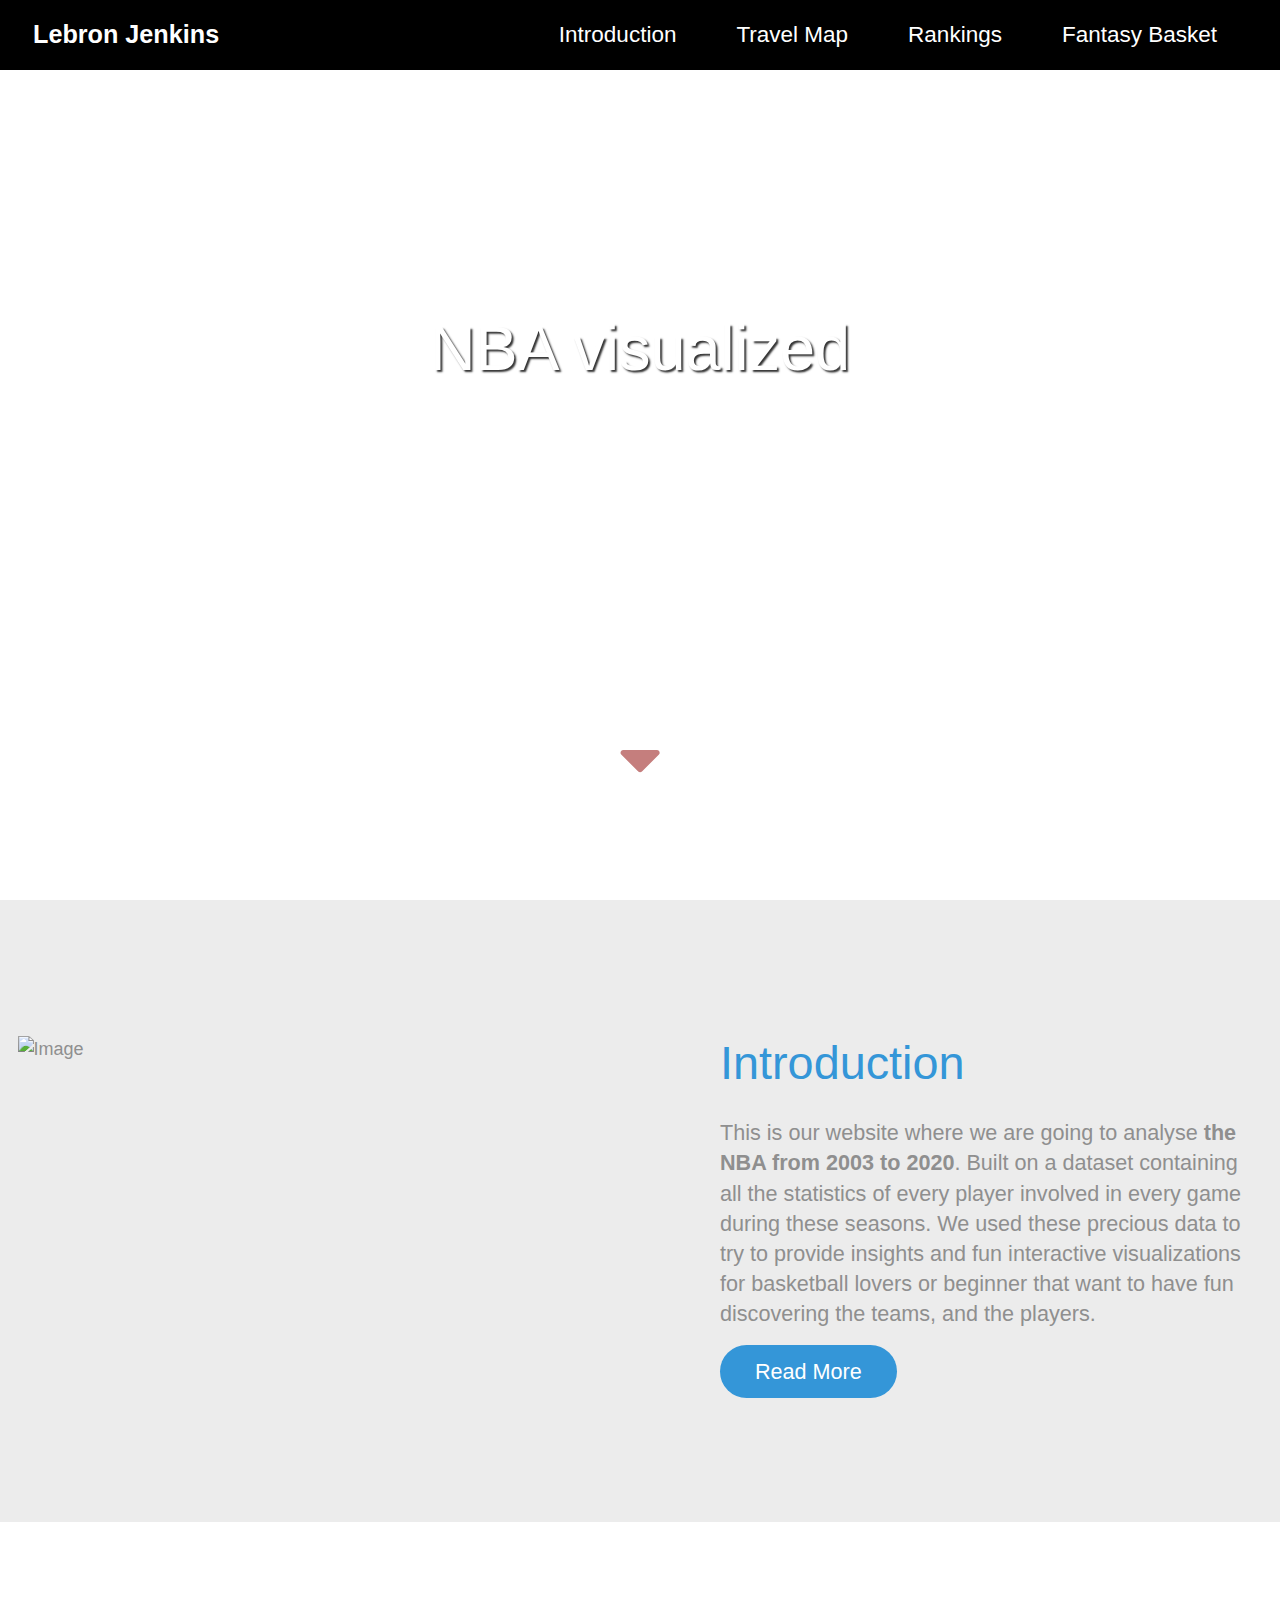
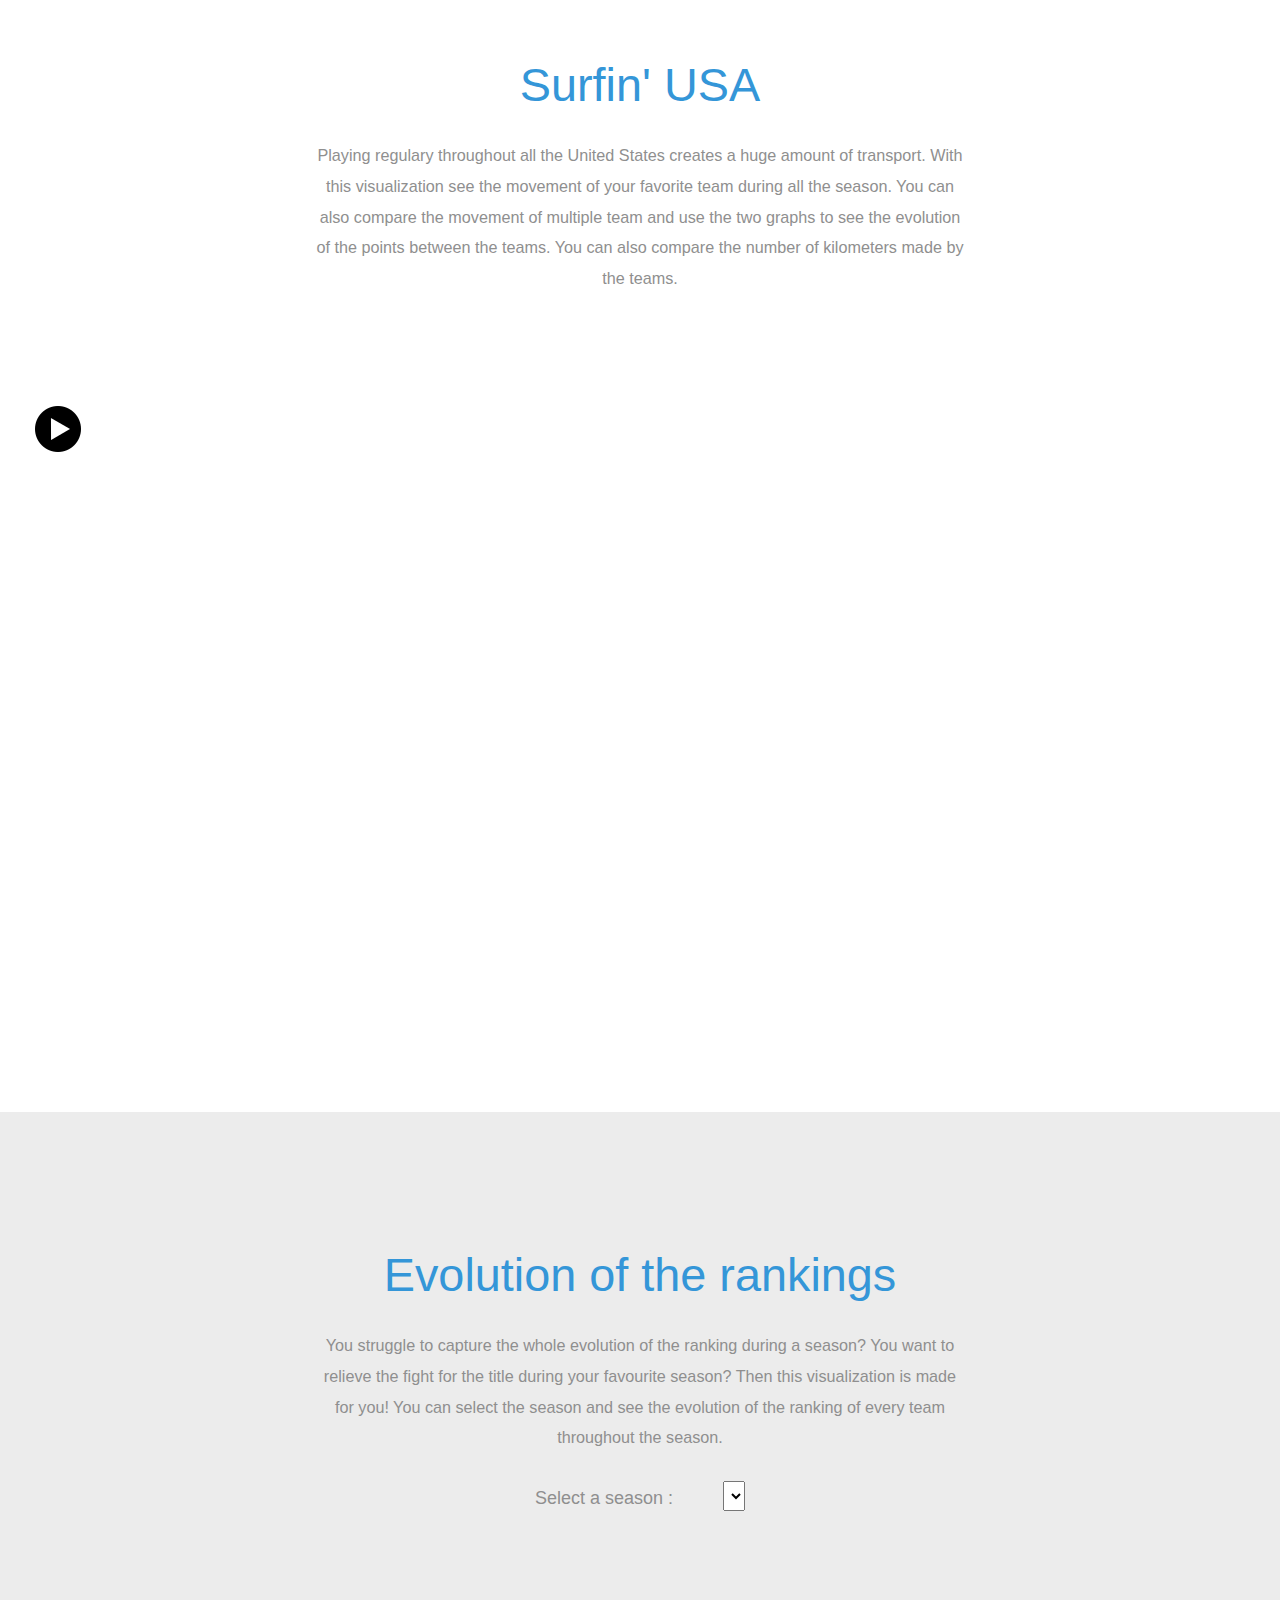
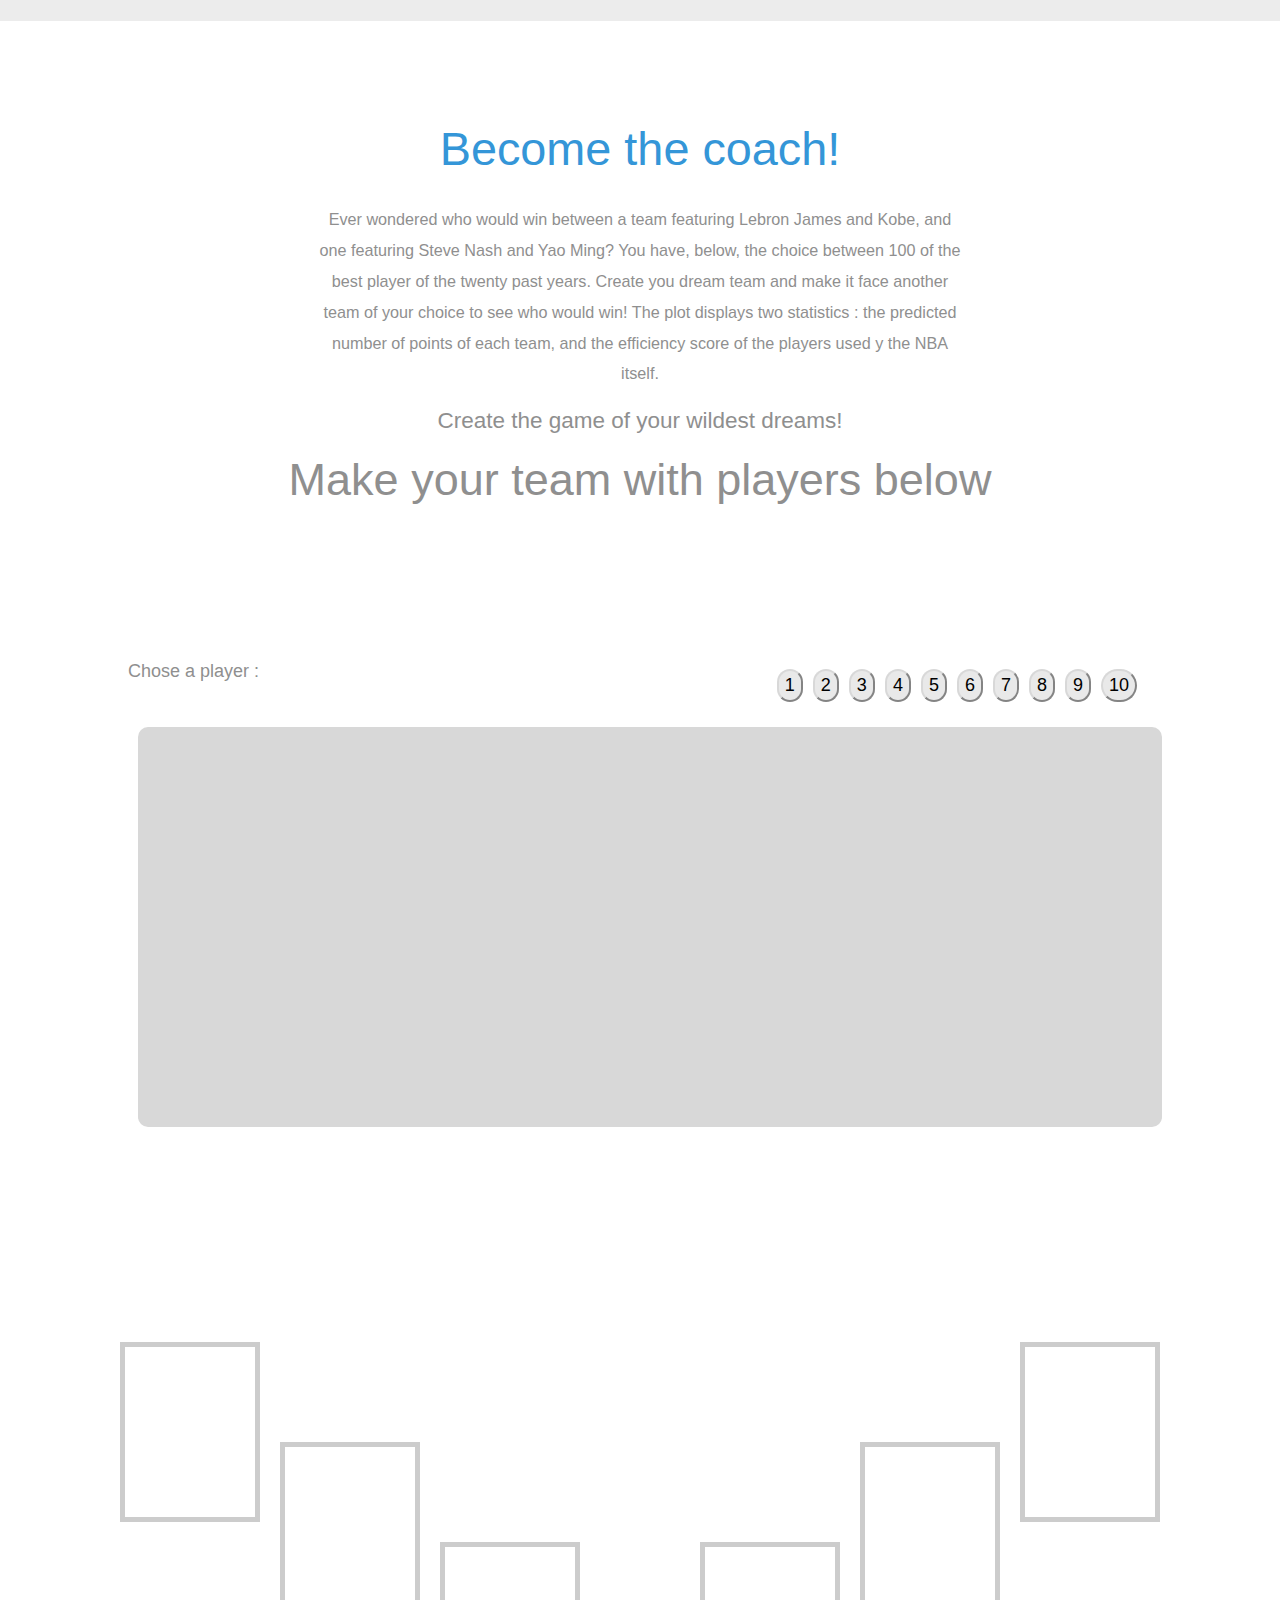
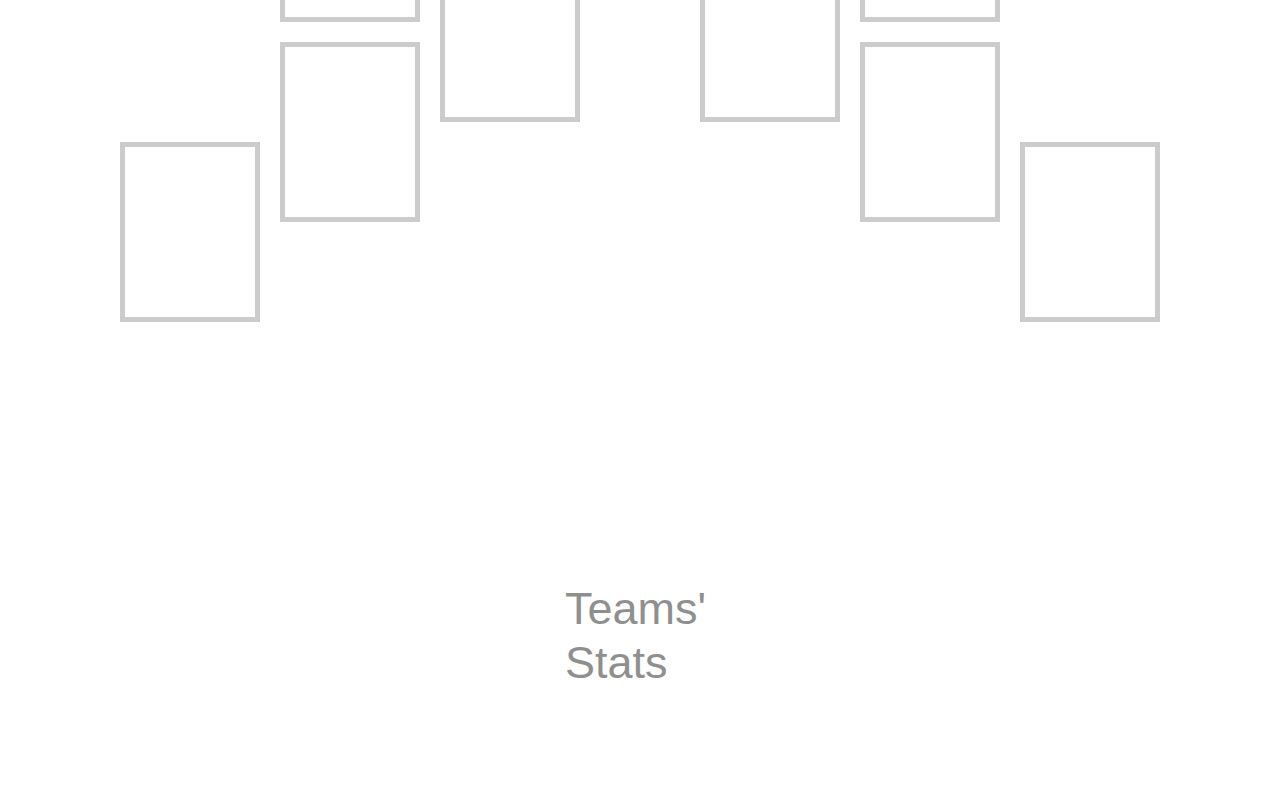
==== commit c04062d7: "move the text between court and player selector" ====
--- a/index.html
+++ b/index.html
@@ -160,8 +160,10 @@
                     </p>
                 </div>
               </div>
-                <div style="display:flex; flex-direction:row; justify-content: space-between; height:50px; padding: 10px; width: 300px;">
-                  <p>Select a season :</p>
+                <div style="display:flex; flex-direction:row; justify-content: center; height:50px; padding: 10px; width: 100%;">
+                  <div style="padding-right:50px">
+                    <p>Select a season :</p>
+                  </div>
                   <select id="selectButton"></select>
                 </div>
                 <div class="viz2plot">
@@ -224,6 +226,9 @@
             </div>
 
             <!-- PLAYER SELECTOR -->
+            <div class="court-title">
+              <h1>Make your team with players below</h1>
+            </div>
             <div id="player-selector" style="width:100%; margin:10%; height: 400px;">
               <div style="display:flex; flex-direction: row; justify-content: space-between;">
                 <p>Chose a player :</p>
@@ -250,9 +255,7 @@
             <!-- END PLAYER SELECTOR -->
 
             <!-- COURT -->
-            <div class="court-title">
-              <h1>Make your team with players Above</h1>
-            </div>
+
             <div id="basketball-field">
               <div class="drop-targets">
                 <div class="drop-targets-subteam" id="team-left">
--- a/css/templatemo-style.css
+++ b/css/templatemo-style.css
@@ -1,614 +1,641 @@
-/*
-
-The Town
-
-https://templatemo.com/tm-525-the-town
-
-*/
-
-html {
-  font-size: 18px;
-}
-
-body {
-  color: #8f8f8f;
-  margin: 0;
-  padding: 0;
-  overflow-x: hidden;
-}
-a {
-  transition: all 0.3s ease;
-}
-
-a:hover,
-a:focus {
-  text-decoration: none;
-}
-
-a:focus {
-  outline: none;
-}
-
-.btn {
-  padding: 8px 32px;
-}
-
-.btn:hover {
-  background-color: #ced4da;
-}
-
-.tm-section-pad-top {
-  padding-top: 135px;
-  display:flex;
-  flex-direction: column;
-  align-items: center;
-  justify-content: center;
-}
-
-.tm-text-primary {
-  color: #3496d8;
-}
-
-.tm-font-big {
-  font-size: 1.25rem;
-}
-
-.tm-btn-primary {
-  color: white;
-  background-color: #3496d8;
-  padding: 14px 35px;
-  border-radius: 30px;
-}
-
-.tm-btn-primary:hover,
-.tm-btn-primary:focus {
-  color: white;
-  background-color: #73c1f6;
-}
-
-/* Navbar */
-
-.tm-navbar {
-  position: fixed;
-  
-  width: 100%;
-  z-index: 1000;
-  background-color: black;
-  transition: all 0.3s ease;
-}
-
-.tm-navbar.scroll {
-  background-color: white;
-  border-bottom: 1px solid #e9ecef;
-}
-
-.navbar-brand {
-  color: white;
-  font-size: 1.4rem;
-  font-weight: bold;
-}
-
-.navbar-brand:hover,
-.tm-navbar.scroll .navbar-brand:hover {
-  color: #3496d8;
-}
-
-.tm-navbar.scroll .navbar-brand {
-  color: #8f8f8f;
-}
-
-.nav-item {
-  list-style: none;
-}
-
-.tm-nav-link {
-  color: white;
-}
-
-.tm-navbar.scroll .tm-nav-link {
-  color: #8f8f8f;
-}
-
-.tm-navbar.scroll .tm-nav-link:hover,
-.tm-navbar.scroll .tm-nav-link.current,
-.tm-nav-link:hover {
-  color: #3496d8;
-}
-
-.navbar-toggler {
-  border: 1px solid white;
-  padding-left: 10px;
-  padding-right: 10px;
-}
-
-.navbar-toggler-icon {
-  color: white;
-  padding-top: 6px;
-}
-
-.tm-navbar.scroll .navbar-toggler {
-  border: 1px solid #3496d8;
-}
-
-.tm-navbar.scroll .navbar-toggler-icon {
-  color: #3496d8;
-}
-
-/* Hero */
-
-#hero {
-  background-image: url(https://wallpapercave.com/wp/wp10188847.jpg);
-  
-  background-repeat: no-repeat;
-  height: 100vh;
-  min-height: 375px;
-  position: relative;
-}
-
-@media (min-height: 830px) {
-  #hero {
-    background-position: center -210px;
-  }
-}
-
-@media (min-height: 680px) and (max-height: 829px) {
-  #hero {
-    background-position: center -300px;
-  }
-}
-
-@media (min-height: 500px) and (max-height: 679px) {
-  #hero {
-    background-position: center -400px;
-  }
-}
-
-@media (max-height: 499px) {
-  #hero {
-    background-position: center -450px;
-  }
-}
-/* #hero {
-  background-image: url(https://wallpaperaccess.com/full/2872553.jpg);
-  height: 100%;
-  width:100%;
-  background-repeat: no-repeat;
-  justify-content: center;
-  align-items: center;
-  
-} */
-.tm-hero-text-container {
-  width: 100%;
-  height: 100%;
-  display: flex;
-  flex-flow: column;
-  justify-content: center;
-}
-
-.tm-hero-text-container-inner {
-  margin-top: -90px;
-}
-
-.tm-hero-title {
-  font-size: 3.5rem;
-  text-shadow: 2px 2px 2px #333;
-}
-
-.tm-intro-next {
-  position: absolute;
-  bottom: 100px;
-  left: 0;
-  right: 0;
-}
-
-@media (max-height: 480px) {
-  .tm-hero-text-container-inner {
-    margin-top: -40px;
-  }
-
-  .tm-intro-next {
-    bottom: 20px;
-  }
-}
-
-.tm-down-arrow-link {
-  display: block;
-  margin-top: 18%;
-}
-
-.tm-down-arrow {
-  color: #c57e7d;
-  cursor: pointer;
-  background: white;
-  border-radius: 50%;
-  padding: 10px 22px 8px;
-  transition: all 0.3s ease;
-}
-
-.tm-down-arrow:hover,
-.tm-down-arrow:focus {
-  color: white;
-  background: #3496d8;
-}
-
-/* Introduction */
-
-.tm-section-title {
-  font-size: 2.6rem;
-  font-weight: normal;
-}
-
-.tm-intro-text {
-  font-size: 1.2rem;
-  line-height: 1.4;
-}
-
-.tm-icon {
-  display: block;
-  margin-bottom: 55px;
-  color: #3496d8;
-}
-
-/* Work */
-
-.tm-work-description {
-  max-width: 650px;
-  width: 100%;
-  font-size: 0.9rem;
-}
-
-.tm-gallery-container {
-  padding-top: 70px;
-  padding-bottom: 120px;
-}
-
-.tm-gallery-item {
-  margin: 0 15px;
-}
-
-.slick-dots {
-  bottom: -65px;
-}
-
-.slick-dots li {
-  margin: 0 13px;
-}
-
-.slick-dots li button:hover:before,
-.slick-dots li button:focus:before,
-.slick-dots li.slick-active button:before {
-  opacity: 1;
-  color: #3ba0dd;
-}
-
-.slick-dots li button:before {
-  font-size: 26px;
-}
-
-/* Hover Effect */
-/* Common style */
-.grid figure {
-  position: relative;
-  float: left;
-  overflow: hidden;
-  /* margin: 10px 1%;
-  min-width: 320px;
-	max-width: 480px;
-	max-height: 360px;
-	width: 48%; */
-  background: #3085a3;
-  text-align: center;
-  cursor: pointer;
-}
-
-.grid figure img {
-  position: relative;
-  display: block;
-  min-height: 100%;
-  max-width: 100%;
-  opacity: 0.8;
-}
-
-.grid figure figcaption {
-  padding: 2em;
-  color: #fff;
-  text-transform: uppercase;
-  font-size: 1.25em;
-  -webkit-backface-visibility: hidden;
-  backface-visibility: hidden;
-}
-
-.grid figure figcaption::before,
-.grid figure figcaption::after {
-  pointer-events: none;
-}
-
-.grid figure figcaption,
-.grid figure figcaption > a {
-  position: absolute;
-  top: 0;
-  left: 0;
-  width: 100%;
-  height: 100%;
-}
-
-/* Anchor will cover the whole item by default */
-/* For some effects it will show as a button */
-.grid figure figcaption > a {
-  z-index: 1000;
-  text-indent: 200%;
-  white-space: nowrap;
-  font-size: 0;
-  opacity: 0;
-}
-
-.grid figure h2 {
-  word-spacing: -0.15em;
-  font-weight: 300;
-}
-
-.grid figure h2 span {
-  font-weight: 800;
-}
-
-.grid figure h2,
-.grid figure p {
-  margin: 0;
-}
-
-.grid figure p {
-  letter-spacing: 1px;
-  font-size: 68.5%;
-}
-
-/*---------------*/
-/***** Honey *****/
-/*---------------*/
-
-figure.effect-honey {
-  background: #4a3753;
-  max-width: 220px;
-}
-
-figure.effect-honey img {
-  opacity: 0.9;
-  -webkit-transition: opacity 0.35s;
-  transition: opacity 0.35s;
-}
-
-figure.effect-honey:hover img {
-  opacity: 0.5;
-}
-
-figure.effect-honey figcaption::before {
-  position: absolute;
-  bottom: 0;
-  left: 0;
-  width: 100%;
-  height: 10px;
-  background: #3496d8;
-  content: "";
-  -webkit-transform: translate3d(0, 10px, 0);
-  transform: translate3d(0, 10px, 0);
-}
-
-figure.effect-honey h2 {
-  position: absolute;
-  bottom: 0;
-  left: 0;
-  padding: 1em 1.5em;
-  width: 100%;
-  text-align: left;
-  -webkit-transform: translate3d(0, -30px, 0);
-  transform: translate3d(0, -30px, 0);
-}
-
-figure.effect-honey h2 i {
-  font-style: normal;
-  opacity: 0;
-  -webkit-transition: opacity 0.35s, -webkit-transform 0.35s;
-  transition: opacity 0.35s, transform 0.35s;
-  -webkit-transform: translate3d(0, -30px, 0);
-  transform: translate3d(0, -30px, 0);
-}
-
-figure.effect-honey figcaption::before,
-figure.effect-honey h2 {
-  -webkit-transition: -webkit-transform 0.35s;
-  transition: transform 0.35s;
-}
-
-figure.effect-honey:hover figcaption::before,
-figure.effect-honey:hover h2,
-figure.effect-honey:hover h2 i {
-  opacity: 1;
-  -webkit-transform: translate3d(0, 0, 0);
-  transform: translate3d(0, 0, 0);
-}
-
-/* Contact */
-
-#contact {
-  color: white;
-  background-image: url(../img/the-town-bg-02.jpg);
-  background-position: center;
-  background-repeat: no-repeat;
-  min-height: 850px;
-  position: relative;
-  padding-bottom: 50px;
-  padding-top: 160px;
-}
-
-.tm-underline {
-  border-top: 2px solid white;
-  height: 8px;
-  width: 100%;
-}
-
-.tm-underline-inner {
-  width: 25%;
-  height: 8px;
-  background: white;
-}
-
-.tm-contact-item {
-  margin-bottom: 75px;
-}
-
-.tm-contact-item-link {
-  display: flex;
-  align-items: center;
-}
-
-.tm-contact-item-link i,
-.tm-contact-item-link span {
-  color: white;
-  transition: all 0.3s ease;
-}
-
-.tm-contact-item-link:hover i,
-.tm-contact-item-link:hover span {
-  color: #3496d8;
-}
-
-.tm-input {
-  padding: 8px 25px;
-  border-radius: 3px;
-  border: 1px solid white;
-  background: transparent;
-  color: white;
-}
-
-::placeholder {
-  /* Chrome, Firefox, Opera, Safari 10.1+ */
-  color: white;
-  opacity: 1; /* Firefox */
-}
-
-:-ms-input-placeholder {
-  /* Internet Explorer 10-11 */
-  color: white;
-}
-
-::-ms-input-placeholder {
-  /* Microsoft Edge */
-  color: white;
-}
-
-.tm-btn-submit {
-  margin-left: 20px;
-}
-
-.tm-footer {
-  position: absolute;
-  bottom: 35px;
-  left: 0;
-  right: 0;
-  padding: 0 15px;
-}
-
-.tm-footer-link {
-  color: white;
-}
-
-.tm-footer-link:hover,
-.tm-footer-link:focus {
-  color: #3496d8;
-  text-decoration: none;
-}
-
-p {
-  line-height: 1.9;
-}
-
-@media (min-width: 768px) {
-  .tm-intro-text-container {
-    padding-left: 65px;
-  }
-
-  .navbar-expand-md .navbar-nav .nav-link {
-    padding-right: 30px;
-    padding-left: 30px;
-  }
-}
-
-@media (min-width: 1200px) {
-  .container {
-    max-width: 1275px;
-  }
-
-  .tm-container-gallery {
-    max-width: 1290px;
-  }
-
-  .tm-container-contact {
-    max-width: 1063px;
-  }
-}
-
-@media (max-width: 991px) {
-  .tm-intro-text-container {
-    padding-left: 15px;
-    padding-top: 30px;
-    max-width: 600px;
-    margin-left: auto;
-    margin-right: auto;
-  }
-
-  .tm-intro-img {
-    display: block;
-    margin-left: auto;
-    margin-right: auto;
-  }
-
-  .tm-btn-submit {
-    margin-left: 0;
-    margin-top: 20px;
-  }
-}
-
-@media (max-width: 767px) {
-  .tm-btn-submit {
-    margin-left: 20px;
-    margin-top: 0;
-  }
-
-  .navbar-nav {
-    max-width: 200px;
-    text-align: right;
-  }
-
-  .navbar-collapse {
-    background-color: rgb(255, 255, 255);
-    padding: 10px;
-    border-radius: 3px;
-  }
-
-  .navbar-collapse .nav-link {
-    color: #8f8f8f;
-  }
-}
-
-@media (max-width: 480px) {
-  .tm-gallery-container {
-    max-width: 220px;
-    margin-left: auto;
-    margin-right: auto;
-  }
-
-  .slick-dots li {
-    margin: 0 8px;
-  }
-
-  .tm-gallery-item {
-    margin: 0;
-  }
-}
-
-@media (max-width: 420px) {
-  .tm-btn-submit {
-    display: block;
-    margin-left: 0;
-    margin-top: 20px;
-  }
-}
+/*
+
+The Town
+
+https://templatemo.com/tm-525-the-town
+
+*/
+
+html {
+  font-size: 18px;
+}
+
+body {
+  color: #8f8f8f;
+  margin: 0;
+  padding: 0;
+  overflow-x: hidden;
+}
+a {
+  transition: all 0.3s ease;
+}
+
+a:hover,
+a:focus {
+  text-decoration: none;
+}
+
+a:focus {
+  outline: none;
+}
+
+
+#viz1{
+  background-color: white;
+  padding-bottom: 100px;
+}
+
+#viz4{
+  background-color: white;
+  padding-top: 100px;
+}
+#viz2{
+  padding-bottom: 100px;
+  
+}
+
+
+.viz2plot{
+  display: flex;
+  justify-content: center;
+  align-items: center;
+}
+
+#team-stats{
+  width:3000px;
+  margin:100px
+}
+
+.btn {
+  padding: 8px 32px;
+}
+
+.btn:hover {
+  background-color: #ced4da;
+}
+
+.tm-section-pad-top {
+  padding-top: 135px;
+  display:flex;
+  flex-direction: column;
+  align-items: center;
+  justify-content: center;
+}
+
+.tm-text-primary {
+  color: #3496d8;
+}
+
+.tm-font-big {
+  font-size: 1.25rem;
+}
+
+.tm-btn-primary {
+  color: white;
+  background-color: #3496d8;
+  padding: 14px 35px;
+  border-radius: 30px;
+}
+
+.tm-btn-primary:hover,
+.tm-btn-primary:focus {
+  color: white;
+  background-color: #73c1f6;
+}
+
+/* Navbar */
+
+.tm-navbar {
+  position: fixed;
+  
+  width: 100%;
+  z-index: 1000;
+  background-color: black;
+  transition: all 0.3s ease;
+}
+
+.tm-navbar.scroll {
+  background-color: white;
+  border-bottom: 1px solid #e9ecef;
+}
+
+.navbar-brand {
+  color: white;
+  font-size: 1.4rem;
+  font-weight: bold;
+}
+
+.navbar-brand:hover,
+.tm-navbar.scroll .navbar-brand:hover {
+  color: #3496d8;
+}
+
+.tm-navbar.scroll .navbar-brand {
+  color: #8f8f8f;
+}
+
+.nav-item {
+  list-style: none;
+}
+
+.tm-nav-link {
+  color: white;
+}
+
+.tm-navbar.scroll .tm-nav-link {
+  color: #8f8f8f;
+}
+
+.tm-navbar.scroll .tm-nav-link:hover,
+.tm-navbar.scroll .tm-nav-link.current,
+.tm-nav-link:hover {
+  color: #3496d8;
+}
+
+.navbar-toggler {
+  border: 1px solid white;
+  padding-left: 10px;
+  padding-right: 10px;
+}
+
+.navbar-toggler-icon {
+  color: white;
+  padding-top: 6px;
+}
+
+.tm-navbar.scroll .navbar-toggler {
+  border: 1px solid #3496d8;
+}
+
+.tm-navbar.scroll .navbar-toggler-icon {
+  color: #3496d8;
+}
+
+/* Hero */
+
+#hero {
+  background-image: url(https://wallpapercave.com/wp/wp10188847.jpg);
+  
+  background-repeat: no-repeat;
+  height: 100vh;
+  min-height: 375px;
+  position: relative;
+}
+
+@media (min-height: 830px) {
+  #hero {
+    background-position: center -210px;
+  }
+}
+
+@media (min-height: 680px) and (max-height: 829px) {
+  #hero {
+    background-position: center -300px;
+  }
+}
+
+@media (min-height: 500px) and (max-height: 679px) {
+  #hero {
+    background-position: center -400px;
+  }
+}
+
+@media (max-height: 499px) {
+  #hero {
+    background-position: center -450px;
+  }
+}
+/* #hero {
+  background-image: url(https://wallpaperaccess.com/full/2872553.jpg);
+  height: 100%;
+  width:100%;
+  background-repeat: no-repeat;
+  justify-content: center;
+  align-items: center;
+  
+} */
+.tm-hero-text-container {
+  width: 100%;
+  height: 100%;
+  display: flex;
+  flex-flow: column;
+  justify-content: center;
+}
+
+.tm-hero-text-container-inner {
+  margin-top: -90px;
+}
+
+.tm-hero-title {
+  font-size: 3.5rem;
+  text-shadow: 2px 2px 2px #333;
+}
+
+.tm-intro-next {
+  position: absolute;
+  bottom: 100px;
+  left: 0;
+  right: 0;
+}
+
+@media (max-height: 480px) {
+  .tm-hero-text-container-inner {
+    margin-top: -40px;
+  }
+
+  .tm-intro-next {
+    bottom: 20px;
+  }
+}
+
+.tm-down-arrow-link {
+  display: block;
+  margin-top: 18%;
+}
+
+.tm-down-arrow {
+  color: #c57e7d;
+  cursor: pointer;
+  background: white;
+  border-radius: 50%;
+  padding: 10px 22px 8px;
+  transition: all 0.3s ease;
+}
+
+.tm-down-arrow:hover,
+.tm-down-arrow:focus {
+  color: white;
+  background: #3496d8;
+}
+
+/* Introduction */
+
+.tm-section-title {
+  font-size: 2.6rem;
+  font-weight: normal;
+}
+
+.tm-intro-text {
+  font-size: 1.2rem;
+  line-height: 1.4;
+}
+
+.tm-icon {
+  display: block;
+  margin-bottom: 55px;
+  color: #3496d8;
+}
+
+/* Work */
+
+.tm-work-description {
+  max-width: 650px;
+  width: 100%;
+  font-size: 0.9rem;
+}
+
+.tm-gallery-container {
+  padding-top: 70px;
+  padding-bottom: 120px;
+}
+
+.tm-gallery-item {
+  margin: 0 15px;
+}
+
+.slick-dots {
+  bottom: -65px;
+}
+
+.slick-dots li {
+  margin: 0 13px;
+}
+
+.slick-dots li button:hover:before,
+.slick-dots li button:focus:before,
+.slick-dots li.slick-active button:before {
+  opacity: 1;
+  color: #3ba0dd;
+}
+
+.slick-dots li button:before {
+  font-size: 26px;
+}
+
+/* Hover Effect */
+/* Common style */
+.grid figure {
+  position: relative;
+  float: left;
+  overflow: hidden;
+  /* margin: 10px 1%;
+  min-width: 320px;
+	max-width: 480px;
+	max-height: 360px;
+	width: 48%; */
+  background: #3085a3;
+  text-align: center;
+  cursor: pointer;
+}
+
+.grid figure img {
+  position: relative;
+  display: block;
+  min-height: 100%;
+  max-width: 100%;
+  opacity: 0.8;
+}
+
+.grid figure figcaption {
+  padding: 2em;
+  color: #fff;
+  text-transform: uppercase;
+  font-size: 1.25em;
+  -webkit-backface-visibility: hidden;
+  backface-visibility: hidden;
+}
+
+.grid figure figcaption::before,
+.grid figure figcaption::after {
+  pointer-events: none;
+}
+
+.grid figure figcaption,
+.grid figure figcaption > a {
+  position: absolute;
+  top: 0;
+  left: 0;
+  width: 100%;
+  height: 100%;
+}
+
+/* Anchor will cover the whole item by default */
+/* For some effects it will show as a button */
+.grid figure figcaption > a {
+  z-index: 1000;
+  text-indent: 200%;
+  white-space: nowrap;
+  font-size: 0;
+  opacity: 0;
+}
+
+.grid figure h2 {
+  word-spacing: -0.15em;
+  font-weight: 300;
+}
+
+.grid figure h2 span {
+  font-weight: 800;
+}
+
+.grid figure h2,
+.grid figure p {
+  margin: 0;
+}
+
+.grid figure p {
+  letter-spacing: 1px;
+  font-size: 68.5%;
+}
+
+/*---------------*/
+/***** Honey *****/
+/*---------------*/
+
+figure.effect-honey {
+  background: #4a3753;
+  max-width: 220px;
+}
+
+figure.effect-honey img {
+  opacity: 0.9;
+  -webkit-transition: opacity 0.35s;
+  transition: opacity 0.35s;
+}
+
+figure.effect-honey:hover img {
+  opacity: 0.5;
+}
+
+figure.effect-honey figcaption::before {
+  position: absolute;
+  bottom: 0;
+  left: 0;
+  width: 100%;
+  height: 10px;
+  background: #3496d8;
+  content: "";
+  -webkit-transform: translate3d(0, 10px, 0);
+  transform: translate3d(0, 10px, 0);
+}
+
+figure.effect-honey h2 {
+  position: absolute;
+  bottom: 0;
+  left: 0;
+  padding: 1em 1.5em;
+  width: 100%;
+  text-align: left;
+  -webkit-transform: translate3d(0, -30px, 0);
+  transform: translate3d(0, -30px, 0);
+}
+
+figure.effect-honey h2 i {
+  font-style: normal;
+  opacity: 0;
+  -webkit-transition: opacity 0.35s, -webkit-transform 0.35s;
+  transition: opacity 0.35s, transform 0.35s;
+  -webkit-transform: translate3d(0, -30px, 0);
+  transform: translate3d(0, -30px, 0);
+}
+
+figure.effect-honey figcaption::before,
+figure.effect-honey h2 {
+  -webkit-transition: -webkit-transform 0.35s;
+  transition: transform 0.35s;
+}
+
+figure.effect-honey:hover figcaption::before,
+figure.effect-honey:hover h2,
+figure.effect-honey:hover h2 i {
+  opacity: 1;
+  -webkit-transform: translate3d(0, 0, 0);
+  transform: translate3d(0, 0, 0);
+}
+
+/* Contact */
+
+#contact {
+  color: white;
+  background-image: url(../img/the-town-bg-02.jpg);
+  background-position: center;
+  background-repeat: no-repeat;
+  min-height: 850px;
+  position: relative;
+  padding-bottom: 50px;
+  padding-top: 160px;
+}
+
+.tm-underline {
+  border-top: 2px solid white;
+  height: 8px;
+  width: 100%;
+}
+
+.tm-underline-inner {
+  width: 25%;
+  height: 8px;
+  background: white;
+}
+
+.tm-contact-item {
+  margin-bottom: 75px;
+}
+
+.tm-contact-item-link {
+  display: flex;
+  align-items: center;
+}
+
+.tm-contact-item-link i,
+.tm-contact-item-link span {
+  color: white;
+  transition: all 0.3s ease;
+}
+
+.tm-contact-item-link:hover i,
+.tm-contact-item-link:hover span {
+  color: #3496d8;
+}
+
+.tm-input {
+  padding: 8px 25px;
+  border-radius: 3px;
+  border: 1px solid white;
+  background: transparent;
+  color: white;
+}
+
+::placeholder {
+  /* Chrome, Firefox, Opera, Safari 10.1+ */
+  color: white;
+  opacity: 1; /* Firefox */
+}
+
+:-ms-input-placeholder {
+  /* Internet Explorer 10-11 */
+  color: white;
+}
+
+::-ms-input-placeholder {
+  /* Microsoft Edge */
+  color: white;
+}
+
+.tm-btn-submit {
+  margin-left: 20px;
+}
+
+.tm-footer {
+  position: absolute;
+  bottom: 35px;
+  left: 0;
+  right: 0;
+  padding: 0 15px;
+}
+
+.tm-footer-link {
+  color: white;
+}
+
+.tm-footer-link:hover,
+.tm-footer-link:focus {
+  color: #3496d8;
+  text-decoration: none;
+}
+
+p {
+  line-height: 1.9;
+}
+
+@media (min-width: 768px) {
+  .tm-intro-text-container {
+    padding-left: 65px;
+  }
+
+  .navbar-expand-md .navbar-nav .nav-link {
+    padding-right: 30px;
+    padding-left: 30px;
+  }
+}
+
+@media (min-width: 1200px) {
+  .container {
+    max-width: 1275px;
+  }
+
+  .tm-container-gallery {
+    max-width: 1290px;
+  }
+
+  .tm-container-contact {
+    max-width: 1063px;
+  }
+}
+
+@media (max-width: 991px) {
+  .tm-intro-text-container {
+    padding-left: 15px;
+    padding-top: 30px;
+    max-width: 600px;
+    margin-left: auto;
+    margin-right: auto;
+  }
+
+  .tm-intro-img {
+    display: block;
+    margin-left: auto;
+    margin-right: auto;
+  }
+
+  .tm-btn-submit {
+    margin-left: 0;
+    margin-top: 20px;
+  }
+}
+
+@media (max-width: 767px) {
+  .tm-btn-submit {
+    margin-left: 20px;
+    margin-top: 0;
+  }
+
+  .navbar-nav {
+    max-width: 200px;
+    text-align: right;
+  }
+
+  .navbar-collapse {
+    background-color: rgb(255, 255, 255);
+    padding: 10px;
+    border-radius: 3px;
+  }
+
+  .navbar-collapse .nav-link {
+    color: #8f8f8f;
+  }
+}
+
+@media (max-width: 480px) {
+  .tm-gallery-container {
+    max-width: 220px;
+    margin-left: auto;
+    margin-right: auto;
+  }
+
+  .slick-dots li {
+    margin: 0 8px;
+  }
+
+  .tm-gallery-item {
+    margin: 0;
+  }
+}
+
+@media (max-width: 420px) {
+  .tm-btn-submit {
+    display: block;
+    margin-left: 0;
+    margin-top: 20px;
+  }
+}
--- a/css/viz4_style.css
+++ b/css/viz4_style.css
@@ -1,109 +1,123 @@
-.page_selection_button {
-	border-radius: 30px; 
-	margin: 5px; 
-	background-color: #e9e9e9;
-	border-color:#d8d8d8;
-}
-
-.player_faces {
-    height: 100px;
-    margin : 25px;
-}
-
-.player_holder {
-    display:flex;
-    justify-content:center;
-    align-items: center;
-    height: "100%";
-    width: "100%";
-}
-
-#team-stats {
-    justify-content: center;
-    align-items: center;
-    height: "100%";
-    width: 100%;    
-}
-
-.court-title {
-    margin: 10px;
-    width:100%;
-    display: flex;
-    justify-content: center;
-    align-items: center;
-}
-
-#basketball-field{
-    background-image: url("https://static.vecteezy.com/ti/vecteur-libre/p3/183860-terrain-de-basketball-vectoriel.png");
-    background-size: contain;
-    background-repeat: no-repeat;
-    width: 100%;
-    /* aspect-ratio: 3/2; */
-    flex-direction: column;
-}
-
-/* remove all of this later */
-.drop-targets {
-    display: flex;
-    flex-direction: row;
-    /* justify-content: space-around; */
-    justify-content: center;
-    align-items: center;
-    /* vertical-align: middle; */
-    /* margin: 20px 0; */
-    
-    
-}
-
-.drop-targets-subteam {
-    width:"50%";
-    height: "100%";
-    display:flex;
-    flex-direction: row;
-    justify-content: space-between;
-    align-items: center;
-    padding: 50px;
-}
-
-.defense-player-line {
-    height:600px;
-    display:flex;
-    flex-direction: column;
-    justify-content: space-between;
-}
-
-.mid-player-line {
-    height:400px;
-    display:flex;
-    flex-direction: column;
-    justify-content: space-between;
-}
-
-
-.drop-targets {
-    display: flex;
-    flex-direction: row;
-    height:"80%";
-    padding: 100px;
-}
-.field-player {
-    height: 150px;
-    width: 150px;
-    border: solid 10px #ccc;
-    margin: 10px;
-    /* align items in the box */
-    display: flex;
-    flex-direction: column;
-    align-items: center;
-    justify-content: center;
-
-
-}
-
-.drag-over {
-    border: dashed 3px red;
-}
-
-.hide{
-    display: none;
+.page_selection_button {
+	border-radius: 30px; 
+	margin: 5px; 
+	background-color: #e9e9e9;
+	border-color:#d8d8d8;
+}
+
+.player_faces {
+    height: 100px;
+    margin : 25px;
+}
+
+.player_holder {
+    display:flex;
+    flex-direction: column;
+    justify-content:center;
+    align-items: center;
+    height: "100%";
+    width: "100%";
+    
+}
+
+.player_holder_selected {
+    display:flex;
+    flex-direction: column;
+    justify-content:center;
+    align-items: center;
+    height: 180px;
+    width: 140px;
+    background-color: rgba(255, 255, 255, 0.3);
+    
+    
+}
+
+#team-stats {
+    justify-content: center;
+    align-items: center;
+    height: "100%";
+    width: "100%";    
+}
+
+.court-title {
+    margin: 10px;
+    width:100%;
+    display: flex;
+    justify-content: center;
+    align-items: center;
+}
+
+#basketball-field{
+    background-image: url("https://static.vecteezy.com/ti/vecteur-libre/p3/183860-terrain-de-basketball-vectoriel.png");
+    background-size: contain;
+    background-repeat: no-repeat;
+    width: 100%;
+    /* aspect-ratio: 3/2; */
+    flex-direction: column;
+}
+
+/* remove all of this later */
+.drop-targets {
+    display: flex;
+    flex-direction: row;
+    /* justify-content: space-around; */
+    justify-content: center;
+    align-items: center;
+    /* vertical-align: middle; */
+    /* margin: 20px 0; */
+    
+    
+}
+
+.drop-targets-subteam {
+    width:"50%";
+    height: "100%";
+    display:flex;
+    flex-direction: row;
+    justify-content: space-between;
+    align-items: center;
+    padding: 50px;
+}
+
+.defense-player-line {
+    height:600px;
+    display:flex;
+    flex-direction: column;
+    justify-content: space-between;
+}
+
+.mid-player-line {
+    height:400px;
+    display:flex;
+    flex-direction: column;
+    justify-content: space-between;
+}
+
+
+.drop-targets {
+    display: flex;
+    flex-direction: row;
+    height:"80%";
+    padding: 100px;
+}
+.field-player {
+    height: 180px;
+    width: 140px;
+    border: solid 5px #ccc;
+    margin: 10px;
+    /* align items in the box */
+    display: flex;
+    flex-direction: column;
+    align-items: center;
+    justify-content: center;
+
+
+}
+
+.drag-over {
+    border: dashed 3px red;
+}
+
+.hide{
+    display: none;
 }--- a/css/viz1_style.css
+++ b/css/viz1_style.css
@@ -8,7 +8,7 @@
   width: 20%;
   height : 100%;
   float:right; /* add this */
-  
+
   /* border: 1px solid black; */
   overflow-y: auto; /* will contain if #first is longer than #second */
 }
@@ -38,6 +38,7 @@
   width: 100%;
   float:left; /* add this */
   /* border: 1px solid black; */
+  background-color: #fff;
 }
 
 #new-team-button{
@@ -113,9 +114,9 @@
   /* border: 1px solid black; */
 }
 
-.subunit.USB { fill: #dcd; }
-.subunit.CAN { fill: #ddc; }
-.subunit.MEX { fill: #cdd; }
+.subunit.USB { fill: #ff6f00ad; }
+.subunit.CAN { fill: #0050b5; }
+.subunit.MEX { fill: #0050b5; }
 
 .subunit-boundary {
   fill: none;
@@ -124,8 +125,8 @@
   stroke-linejoin: round;
 }
 #viz1-play-button-zone {
-  
-  width : 65px; 
+
+  width : 65px;
   float:left;
 }
 #viz1-play-button {
@@ -134,7 +135,7 @@
       display: flex;
       align-items: center;
       justify-content: center;
-      /* background-color: white; */
+       background-color: white; 
       border-width: 0;
     }
 #viz1-play-button:hover {
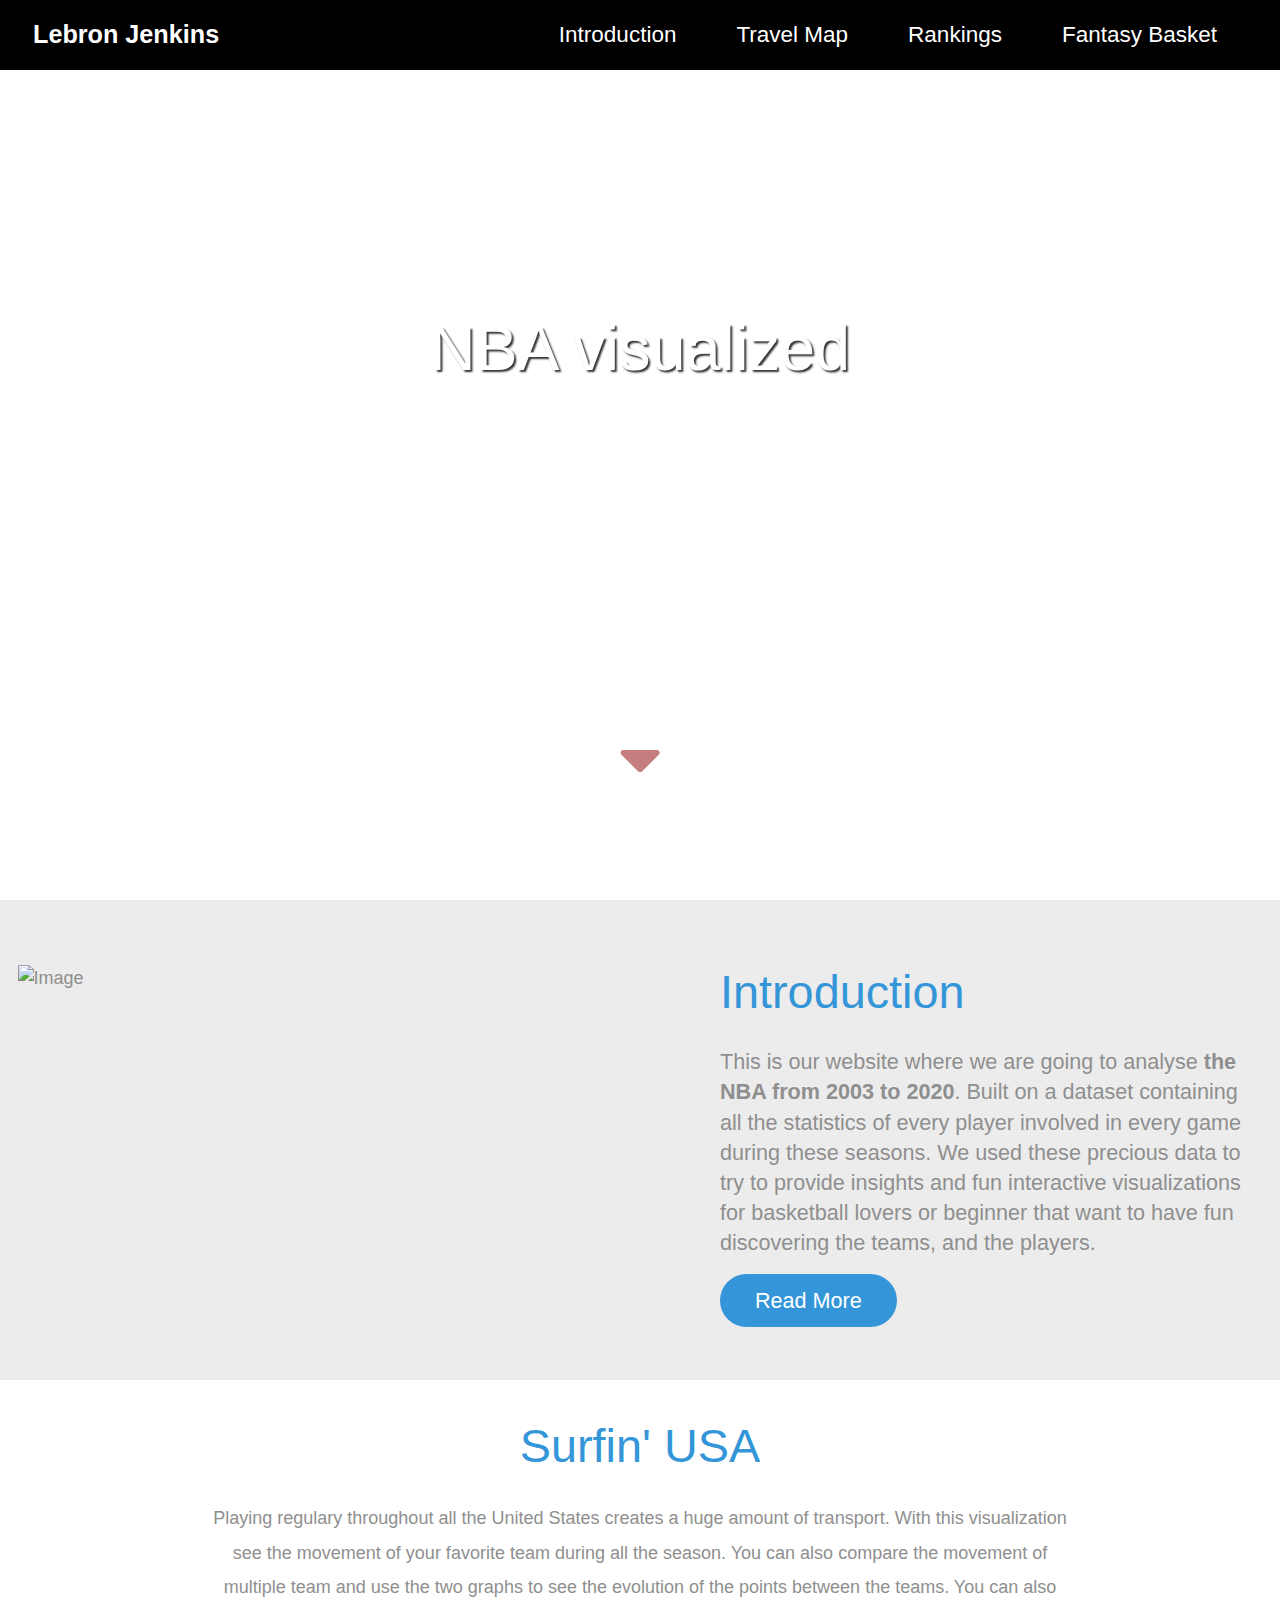
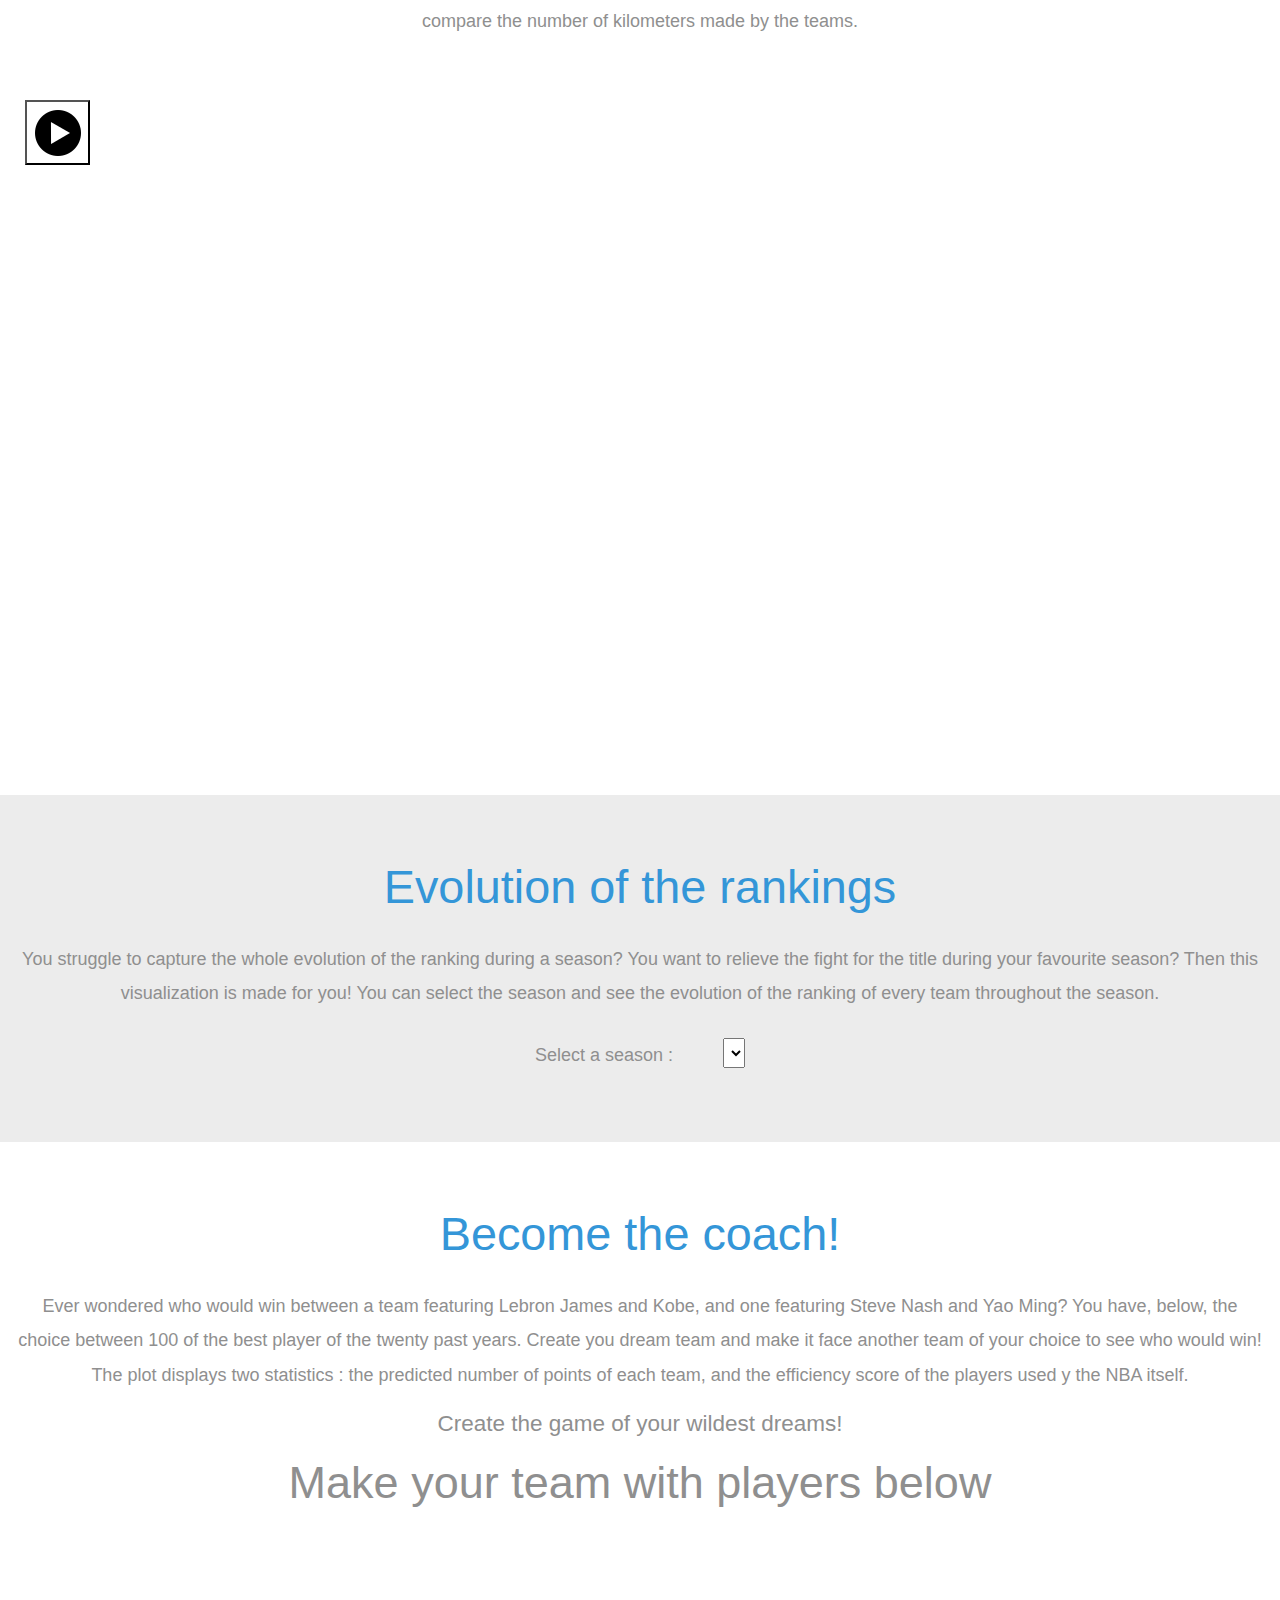
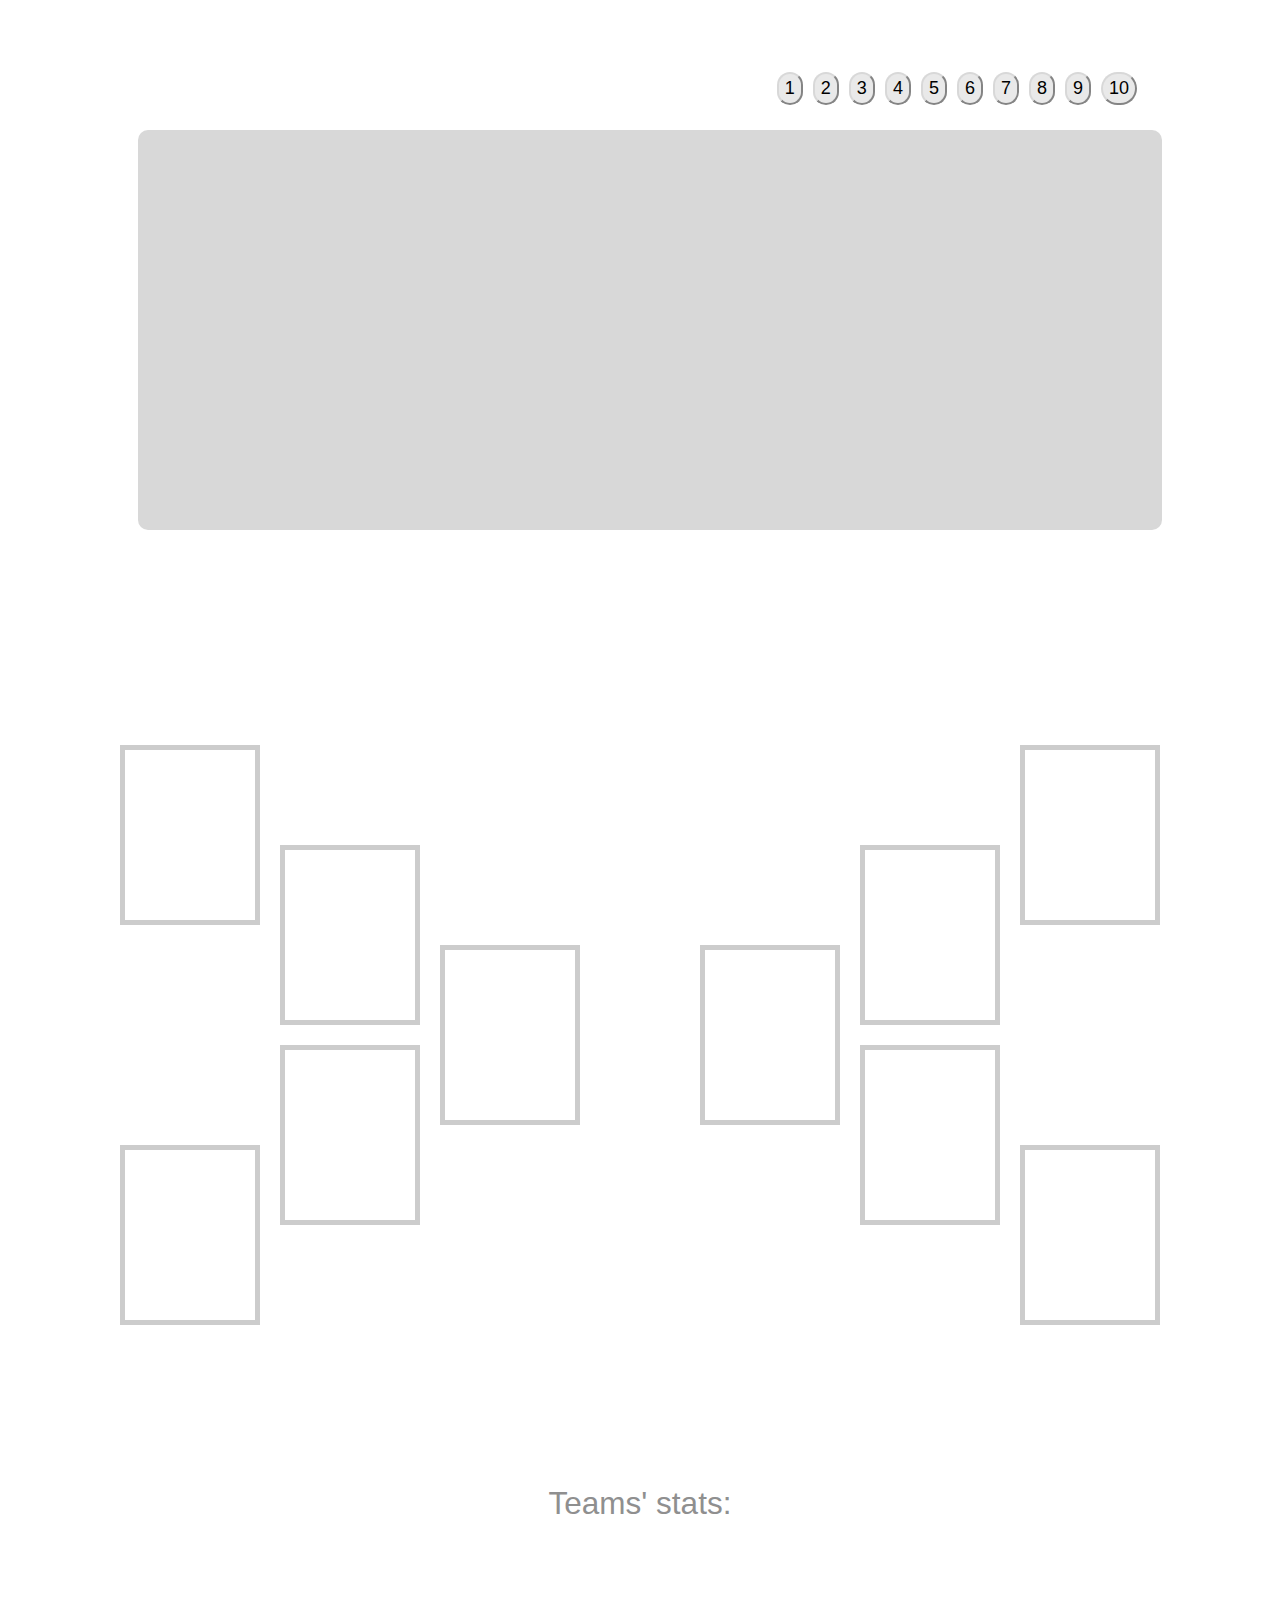
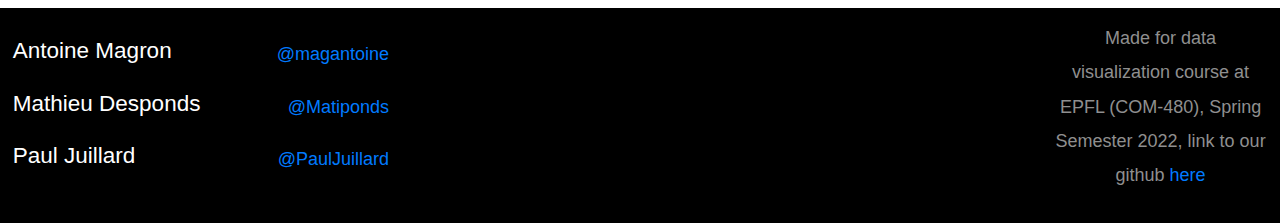
==== commit 48e01db8: "removed "chose player"" ====
--- a/index.html
+++ b/index.html
@@ -1,470 +1,486 @@
-<!DOCTYPE html>
-<html lang="en">
-  <head>
-    <meta charset="UTF-8" />
-    <meta name="viewport" content="width=device-width, initial-scale=1.0" />
-    <meta http-equiv="X-UA-Compatible" content="ie=edge" />
-    <title>Lebron Jenkins</title>
-    <link rel="stylesheet" href="fontawesome-5.5/css/all.min.css" />
-    <link rel="stylesheet" href="slick/slick.css">
-    <link rel="stylesheet" href="slick/slick-theme.css">
-    <link rel="stylesheet" href="magnific-popup/magnific-popup.css">
-    <link rel="stylesheet" href="css/bootstrap.min.css" />
-    <link rel="stylesheet" href="css/templatemo-style.css" />
-    <link rel="stylesheet" href="css/viz4_style.css"/>
-    <link rel="stylesheet" href="css/container_style.css"/>
-    <link rel="stylesheet" href="css/viz1_style.css"/>
-    <script src="https://d3js.org/d3.v3.min.js" charset="utf-8"></script>
-    <script> d3v3=d3;window.d3=null</script>
-    <script src="https://d3js.org/d3.v4.js"></script>
-    <script src="https://cdn.jsdelivr.net/npm/d3-array@3.0.2/dist/d3-array.min.js"></script>
-    <script src="https://cdn.jsdelivr.net/npm/lodash@4.17.10/lodash.min.js"></script>
-    <script src="https://d3-geomap.github.io/d3-geomap/d3-geomap.min.js"></script>
-    <script src="https://d3js.org/topojson.v1.min.js"></script>
-  </head>
-  <body>
-    <!-- Hero section -->
-    <section id="hero" class="text-white tm-font-big tm-parallax">
-      <!-- Navigation -->
-      <nav class="navbar navbar-expand-md tm-navbar" id="tmNav">
-        <div class="container">
-          <div class="tm-next">
-              <a href="https://github.com/com-480-data-visualization/datavis-project-2022-lebron-jenkins" class="navbar-brand">Lebron Jenkins</a>
-          </div>
-
-          <button class="navbar-toggler" type="button" data-toggle="collapse" data-target="#navbarSupportedContent" aria-controls="navbarSupportedContent" aria-expanded="false" aria-label="Toggle navigation">
-            <i class="fas fa-bars navbar-toggler-icon"></i>
-          </button>
-          <div class="collapse navbar-collapse" id="navbarSupportedContent">
-            <ul class="navbar-nav ml-auto">
-              <li class="nav-item">
-                  <a class="nav-link tm-nav-link" href="#introduction">Introduction</a>
-              </li>
-              <li class="nav-item">
-                  <a class="nav-link tm-nav-link" href="#viz1">Travel Map</a>
-              </li>
-              <li class="nav-item">
-                  <a class="nav-link tm-nav-link" href="#viz2">Rankings</a>
-              </li>
-            <li class="nav-item">
-                <a class="nav-link tm-nav-link" href="#viz4">Fantasy Basket</a>
-            </li>
-            </ul>
-          </div>
-        </div>
-      </nav>
-
-      <div class="text-center tm-hero-text-container">
-        <div class="tm-hero-text-container-inner">
-            <h2 class="tm-hero-title">NBA visualized</h2>
-            <p class="tm-hero-subtitle">
-              the NBA from 2003 to 2020
-              <br />by Lebron Jenkins
-            </p>
-        </div>
-      </div>
-
-      <div class="tm-next tm-intro-next">
-        <a href="#introduction" class="text-center tm-down-arrow-link">
-          <i class="fas fa-3x fa-caret-down tm-down-arrow"></i>
-        </a>
-      </div>
-    </section>
-
-    <div class="content-full-container" style="background-color: #ececec; display:flex; width:100%; flex-direction: column; align-content: center;">
-    <!------------------------------------------ INTRODUCTION  ---------------------------------------->
-    <section id="introduction" class="tm-section-pad-top">
-      <div class="container">
-        <div class="row">
-          <div class="col-lg-6">
-            <img src="https://wallpaperaccess.com/full/2872553.jpg" alt="Image" class="img-fluid tm-intro-img" />
-          </div>
-          <div class="col-lg-6">
-            <div class="tm-intro-text-container">
-                <h2 class="tm-text-primary mb-4 tm-section-title">Introduction</h2>
-                <p class="mb-4 tm-intro-text">
-                  This is our website where we are going to analyse <strong>the NBA from 2003 to 2020</strong>.
-                  Built on a dataset containing all the statistics of every player involved in every game during these seasons.
-                  We used these precious data to try to provide insights and fun interactive visualizations for basketball lovers
-                  or beginner that want to have fun discovering the teams, and the players.
-                  </p>
-                <div class="tm-next">
-                  <a href="https://www.kaggle.com/datasets/nathanlauga/nba-games" class="tm-intro-text tm-btn-primary">Read More</a>
-                </div>
-            </div>
-          </div>
-        </div>
-
-        <div class="row tm-section-pad-top">
-            <div style="align-items: center; justify-content: center; width:100%;">
-            <!-- <p>
-                Lorem ipsum dolor sit amet, consectetur adipiscing elit. Ut tortor dui, suscipit sed augue a, sodales ultricies felis. Vivamus viverra dictum lacus, ut consectetur neque posuere in. Nunc a condimentum lacus, in pellentesque elit. Fusce lobortis ac quam quis congue. Maecenas eget mauris nec felis mollis rutrum ac et ex. Aenean vel elit tincidunt, consectetur mauris vitae, faucibus sem. Suspendisse potenti. Vivamus cursus nibh leo, a aliquam ex viverra vitae. Curabitur velit quam, vulputate ut pellentesque a, porttitor sit amet nibh. Suspendisse at nulla dolor. Vivamus pharetra, justo a viverra vulputate, risus nunc pulvinar sem, finibus mattis orci lacus non enim. Vestibulum eros mauris, lacinia vel justo eget, eleifend egestas eros.
-            </p> -->
-        </div>
-      </div>
-    </section>
-
-
-    <!---------------------------------------------- Viz ----------------------------------------->
-    <section id="viz1" class="tm-section-pad-top">
-      <div class="row">
-          <div class="text-center col-12">
-            <h2 class="tm-text-primary tm-section-title mb-4">Surfin' USA</h2>
-            <p class="mx-auto tm-work-description"> Playing regulary throughout all the United States creates a huge amount of transport.
-              With this visualization see the movement of your favorite team during all the season. 
-              You can also compare the movement of multiple team and use the two graphs to see the 
-              evolution of the points between the teams. You can also compare the number of kilometers made
-              by the teams.
-              </p>
-        </div>
-      </div>
-      <div class="container tm-container-gallery">
-        <div id = "viz1-container">
-          <div id = "viz1-left-part">
-            <div id = "viz1-header">
-            </div>
-
-            <div id = "viz1-map"></div>
-            <div id = "viz1-bottom">
-              <div id = "viz1-play-button-zone">
-                <button id="viz1-play-button" buttontype="paused">
-                  <img src="css/static/icons8-play-button-circled-50.png"/>
-                </button>
-              </div>
-              <div id = "viz1-timeline">
-              </div>
-            </div>
-          </div>
-          <div id = "viz1-right-part">
-            <div id="viz1-statistics-wp">
-            </div>
-            <div id="viz1-statistics-km">
-            </div>
-          </div>
-        </div>
-    </section>
-    <!------------------------------------------- END OF VIZ ------------------------------------------------->
-
-
-        <!---------------------------------------------- Viz ----------------------------------------->
-        <section id="viz2" class="tm-section-pad-top">
-            <div class="container tm-container-gallery">
-              <div class="row">
-                <div class="text-center col-12">
-                    <h2 class="tm-text-primary tm-section-title mb-4">Evolution of the rankings</h2>
-                    <p class="mx-auto tm-work-description">
-                      You struggle to capture the whole evolution of the ranking during a season?
-                      You want to relieve the fight for the title during your favourite season? Then this visualization is 
-                      made for you! You can select the season and see the evolution of the ranking of every team
-                      throughout the season.
-                    </p>
-                </div>
-              </div>
-                <div style="display:flex; flex-direction:row; justify-content: center; height:50px; padding: 10px; width: 100%;">
-                  <div style="padding-right:50px">
-                    <p>Select a season :</p>
-                  </div>
-                  <select id="selectButton"></select>
-                </div>
-                <div class="viz2plot">
-                </div>
-            </div>
-          </section>
-          <!------------------------------------------- END OF VIZ ------------------------------------------------->
-
-              <!---------------------------------------------- Viz ----------------------------------------->
-    <!-- <section id="viz3" class="tm-section-pad-top">
-        <div class="container tm-container-gallery">
-          <div class="row">
-            <div class="text-center col-12">
-                <h2 class="tm-text-primary tm-section-title mb-4">Fantasy Basketball</h2>
-                <div id="basketball-field">
-                  <h1>Make your team with players below</h1>
-                  <div class="drop-targets" id="team-left">
-                      <div class="field-player" id="field-player_0"></div>
-                      <div class="field-player" id="field-player_1"></div>
-                      <div class="field-player" id="field-player_2"></div>
-                      <div class="field-player" id="field-player_3"></div>
-                      <div class="field-player" id="field-player_4"></div>
-                  </div>
-                  <div class="drop-targets" id="team-right">
-                      <div class="field-player" id="field-player_0"></div>
-                      <div class="field-player" id="field-player_1"></div>
-                      <div class="field-player" id="field-player_2"></div>
-                      <div class="field-player" id="field-player_3"></div>
-                      <div class="field-player" id="field-player_4"></div>
-                  </div>
-                  <h2>Awesome statistics</h2>
-                  <div class="row" id="team-stats">
-                    <div id="teamA-stats"></div>
-                    <div id="team-stats-labels"></div>
-                    <div id="teamB-stats"></div>
-                  </div>
-                </div>
-            </div>
-          </div> -->
-          <!--
-        </div>
-      </section>
-    -->
-      <!------------------------------------------- END OF VIZ ------------------------------------------------->
-
-          <!---------------------------------------------- Viz ----------------------------------------->
-
-      <section id="viz4" class="tm-section-pad-top">
-        <div class="container tm-container-gallery">
-          <div class="row">
-            <div class="text-center col-12">
-                <h2 class="tm-text-primary tm-section-title mb-4">Become the coach!</h2>
-                <p class="mx-auto tm-work-description">
-                  Ever wondered who would win between a team featuring Lebron James and Kobe, and one featuring Steve Nash and Yao Ming?
-                  You have, below, the choice between 100 of the best player of the twenty past years. Create you dream 
-                  team and make it face another team of your choice to see who would win! The plot displays two statistics :
-                  the predicted number of points of each team, and the efficiency score of the players used y the NBA itself.
-                </p>
-                <h5>Create the game of your wildest dreams!</h4>
-            </div>
-
-            <!-- PLAYER SELECTOR -->
-            <div class="court-title">
-              <h1>Make your team with players below</h1>
-            </div>
-            <div id="player-selector" style="width:100%; margin:10%; height: 400px;">
-              <div style="display:flex; flex-direction: row; justify-content: space-between;">
-                <p>Chose a player :</p>
-                <!-- BUTTONS :-->
-                <div style="display:flex; flex-direction:row; justify-content:center; padding:10px">
-                  <button class="page_selection_button" onclick="pageSelection(1);">1</button>
-                  <button class="page_selection_button" onclick="pageSelection(2);">2</button>
-                  <button class="page_selection_button" onclick="pageSelection(3);">3</button>
-                  <button class="page_selection_button" onclick="pageSelection(4);">4</button>
-                  <button class="page_selection_button" onclick="pageSelection(5);">5</button>
-                  <button class="page_selection_button" onclick="pageSelection(1);">6</button>
-                  <button class="page_selection_button" onclick="pageSelection(2);">7</button>
-                  <button class="page_selection_button" onclick="pageSelection(3);">8</button>
-                  <button class="page_selection_button" onclick="pageSelection(4);">9</button>
-                  <button class="page_selection_button" onclick="pageSelection(5);">10</button>
-                </div>
-              </div>
-              <div style="width: 100%; height : 100%; background-color: #d8d8d8 ; border-radius: 10px; margin:10px; display:flex; justify-content:space-evenly; flex-direction: column;" id="player-faces-container">
-                <div style="width : 100%; display:flex; justify-content: space-between; align-items: space-between;" id="player-faces-row1"></div>
-                <div style="width: 100%; display:flex; justify-content: space-between; align-items: space-between;" id="player-faces-row2"></div>
-              </div>
-
-            </div>
-            <!-- END PLAYER SELECTOR -->
-
-            <!-- COURT -->
-
-            <div id="basketball-field">
-              <div class="drop-targets">
-                <div class="drop-targets-subteam" id="team-left">
-                    <div class="defense-player-line">
-                      <div class="field-player" id="field-player_0"></div>
-                      <div class="field-player" id="field-player_1"></div>
-                    </div>
-                    <div class="mid-player-line">
-                      <div class="field-player" id="field-player_2"></div>
-                      <div class="field-player" id="field-player_3"></div>
-                    </div>
-                    <div class="field-player" id="field-player_4"></div>
-                </div>
-                <div class="drop-targets-subteam" id="team-right">
-                  <div class="field-player" id="field-player_4"></div>
-                  <div class="mid-player-line">
-                    <div class="field-player" id="field-player_0"></div>
-                    <div class="field-player" id="field-player_1"></div>
-                  </div>
-                  <div class="defense-player-line">
-                    <div class="field-player" id="field-player_2"></div>
-                    <div class="field-player" id="field-player_3"></div>
-                  </div>
-                  
-                    
-                </div>
-              </div>
-              <!-- END COURT -->
-
-
-
-
-            </div>
-              <!-- TEAM STAT -->
-              <div class="row" id="team-stats">
-                <div style="width: 150px;">
-                  <h1>Teams' Stats</h1>
-                </div>
-                <div id="teamA-stats"></div>
-                <div id="team-stats-labels"></div>
-                <div id="teamB-stats"></div>
-              </div>
-              <!-- END TEAM STAT -->
-              
-
-            
-          </div>
-      </section>
-    </div>
-      <!------------------------------------------- END OF VIZ ------------------------------------------------->
-
-
-    <script src="js/jquery-1.9.1.min.js"></script>
-    <script src="slick/slick.min.js"></script>
-    <script src="magnific-popup/jquery.magnific-popup.min.js"></script>
-    <script src="js/jquery.singlePageNav.min.js"></script>
-    <script src="js/bootstrap.min.js"></script>
-    <script src="js/viz4.js"></script>
-    <script type="module" src="js/viz2.js"></script>
-    <script type="module" src="js/viz1.js"></script>
-    <script type="module" src="js/viz1_slider.js"></script>
-
-
-    <script>
-
-      function getOffSet(){
-        var _offset = 450;
-        var windowHeight = window.innerHeight;
-
-        if(windowHeight > 500) {
-          _offset = 400;
-        }
-        if(windowHeight > 680) {
-          _offset = 300
-        }
-        if(windowHeight > 830) {
-          _offset = 210;
-        }
-
-        return _offset;
-      }
-
-      function setParallaxPosition($doc, multiplier, $object){
-        var offset = getOffSet();
-        var from_top = $doc.scrollTop(),
-          bg_css = 'center ' +(multiplier * from_top - offset) + 'px';
-        $object.css({"background-position" : bg_css });
-      }
-
-      // Parallax function
-      // Adapted based on https://codepen.io/roborich/pen/wpAsm
-      var background_image_parallax = function($object, multiplier, forceSet){
-        multiplier = typeof multiplier !== 'undefined' ? multiplier : 0.5;
-        multiplier = 1 - multiplier;
-        var $doc = $(document);
-        // $object.css({"background-attatchment" : "fixed"});
-
-        if(forceSet) {
-          setParallaxPosition($doc, multiplier, $object);
-        } else {
-          $(window).scroll(function(){
-            setParallaxPosition($doc, multiplier, $object);
-          });
-        }
-      };
-
-      var background_image_parallax_2 = function($object, multiplier){
-        multiplier = typeof multiplier !== 'undefined' ? multiplier : 0.5;
-        multiplier = 1 - multiplier;
-        var $doc = $(document);
-        $object.css({"background-attachment" : "fixed"});
-        $(window).scroll(function(){
-          var firstTop = $object.offset().top,
-              pos = $(window).scrollTop(),
-              yPos = Math.round((multiplier * (firstTop - pos)) - 186);
-
-          var bg_css = 'center ' + yPos + 'px';
-
-          $object.css({"background-position" : bg_css });
-        });
-      };
-
-      $(function(){
-        // Hero Section - Background Parallax
-        background_image_parallax($(".tm-parallax"), 0.30, false);
-        background_image_parallax_2($("#contact"), 0.80);
-
-        // Handle window resize
-        window.addEventListener('resize', function(){
-          background_image_parallax($(".tm-parallax"), 0.30, true);
-        }, true);
-
-        // Detect window scroll and update navbar
-        $(window).scroll(function(e){
-          if($(document).scrollTop() > 120) {
-            $('.tm-navbar').addClass("scroll");
-          } else {
-            $('.tm-navbar').removeClass("scroll");
-          }
-        });
-
-        // Close mobile menu after click
-        $('#tmNav a').on('click', function(){
-          $('.navbar-collapse').removeClass('show');
-        })
-
-        // Scroll to corresponding section with animation
-        $('#tmNav').singlePageNav();
-
-        // Add smooth scrolling to all links
-        // https://www.w3schools.com/howto/howto_css_smooth_scroll.asp
-        $("a").on('click', function(event) {
-          if (this.hash !== "") {
-            event.preventDefault();
-            var hash = this.hash;
-
-            $('html, body').animate({
-              scrollTop: $(hash).offset().top
-            }, 400, function(){
-              window.location.hash = hash;
-            });
-          } // End if
-        });
-
-        // Pop up
-        $('.tm-gallery').magnificPopup({
-          delegate: 'a',
-          type: 'image',
-          gallery: { enabled: true }
-        });
-
-        // Gallery
-        $('.tm-gallery').slick({
-          dots: true,
-          infinite: false,
-          slidesToShow: 5,
-          slidesToScroll: 2,
-          responsive: [
-          {
-            breakpoint: 1199,
-            settings: {
-              slidesToShow: 4,
-              slidesToScroll: 2
-            }
-          },
-          {
-            breakpoint: 991,
-            settings: {
-              slidesToShow: 3,
-              slidesToScroll: 2
-            }
-          },
-          {
-            breakpoint: 767,
-            settings: {
-              slidesToShow: 2,
-              slidesToScroll: 1
-            }
-          },
-          {
-            breakpoint: 480,
-            settings: {
-              slidesToShow: 1,
-              slidesToScroll: 1
-            }
-          }
-        ]
-        });
-      });
-    </script>
-  </body>
-</html>
+<!DOCTYPE html>
+<html lang="en">
+  <head>
+    <meta charset="UTF-8" />
+    <meta name="viewport" content="width=device-width, initial-scale=1.0" />
+    <meta http-equiv="X-UA-Compatible" content="ie=edge" />
+    <title>Lebron Jenkins</title>
+    <link rel="stylesheet" href="fontawesome-5.5/css/all.min.css" />
+    <link rel="stylesheet" href="slick/slick.css">
+    <link rel="stylesheet" href="slick/slick-theme.css">
+    <link rel="stylesheet" href="magnific-popup/magnific-popup.css">
+    <link rel="stylesheet" href="css/bootstrap.min.css" />
+    <link rel="stylesheet" href="css/templatemo-style.css" />
+    <link rel="stylesheet" href="css/viz4_style.css"/>
+    <link rel="stylesheet" href="css/container_style.css"/>
+    <link rel="stylesheet" href="css/viz1_style.css"/>
+    <script src="https://d3js.org/d3.v3.min.js" charset="utf-8"></script>
+    <script> d3v3=d3;window.d3=null</script>
+    <script src="https://d3js.org/d3.v4.js"></script>
+    <script src="https://cdn.jsdelivr.net/npm/d3-array@3.0.2/dist/d3-array.min.js"></script>
+    <script src="https://cdn.jsdelivr.net/npm/lodash@4.17.10/lodash.min.js"></script>
+    <script src="https://d3-geomap.github.io/d3-geomap/d3-geomap.min.js"></script>
+    <script src="https://d3js.org/topojson.v1.min.js"></script>
+  </head>
+  <body>
+    <!-- Hero section -->
+    <section id="hero" class="text-white tm-font-big tm-parallax">
+      <!-- Navigation -->
+      <nav class="navbar navbar-expand-md tm-navbar" id="tmNav">
+        <div class="container">
+          <div class="tm-next">
+              <a href="https://github.com/com-480-data-visualization/datavis-project-2022-lebron-jenkins" class="navbar-brand">Lebron Jenkins</a>
+          </div>
+
+          <button class="navbar-toggler" type="button" data-toggle="collapse" data-target="#navbarSupportedContent" aria-controls="navbarSupportedContent" aria-expanded="false" aria-label="Toggle navigation">
+            <i class="fas fa-bars navbar-toggler-icon"></i>
+          </button>
+          <div class="collapse navbar-collapse" id="navbarSupportedContent">
+            <ul class="navbar-nav ml-auto">
+              <li class="nav-item">
+                  <a class="nav-link tm-nav-link" href="#introduction">Introduction</a>
+              </li>
+              <li class="nav-item">
+                  <a class="nav-link tm-nav-link" href="#viz1">Travel Map</a>
+              </li>
+              <li class="nav-item">
+                  <a class="nav-link tm-nav-link" href="#viz2">Rankings</a>
+              </li>
+            <li class="nav-item">
+                <a class="nav-link tm-nav-link" href="#viz4">Fantasy Basket</a>
+            </li>
+            </ul>
+          </div>
+        </div>
+      </nav>
+
+      <div class="text-center tm-hero-text-container">
+        <div class="tm-hero-text-container-inner">
+            <h2 class="tm-hero-title">NBA visualized</h2>
+            <p class="tm-hero-subtitle">
+              the NBA from 2003 to 2020
+              <br />by Lebron Jenkins
+            </p>
+        </div>
+      </div>
+
+      <div class="tm-next tm-intro-next">
+        <a href="#introduction" class="text-center tm-down-arrow-link">
+          <i class="fas fa-3x fa-caret-down tm-down-arrow"></i>
+        </a>
+      </div>
+    </section>
+
+    <div class="content-full-container" style="background-color: #ececec; display:flex; width:100%; flex-direction: column; align-content: center;">
+    <!------------------------------------------ INTRODUCTION  ---------------------------------------->
+    <section id="introduction" class="tm-section-pad-top" style="padding-bottom: 5%; padding-top: 5%;">
+      <div class="container">
+        <div class="row">
+          <div class="col-lg-6">
+            <img src="https://wallpaperaccess.com/full/2872553.jpg" alt="Image" class="img-fluid tm-intro-img";/>
+          </div>
+          <div class="col-lg-6">
+            <div class="tm-intro-text-container">
+                <h2 class="tm-text-primary mb-4 tm-section-title">Introduction</h2>
+                <p class="mb-4 tm-intro-text">
+                  This is our website where we are going to analyse <strong>the NBA from 2003 to 2020</strong>.
+                  Built on a dataset containing all the statistics of every player involved in every game during these seasons.
+                  We used these precious data to try to provide insights and fun interactive visualizations for basketball lovers
+                  or beginner that want to have fun discovering the teams, and the players.
+                  </p>
+                <div class="tm-next">
+                  <a href="https://www.kaggle.com/datasets/nathanlauga/nba-games" class="tm-intro-text tm-btn-primary">Read More</a>
+                </div>
+            </div>
+          </div>
+        </div>
+      </div>
+    </section>
+
+
+    <!---------------------------------------------- Viz ----------------------------------------->
+    <section id="viz1" class="tm-section-pad-top" style="padding-top: 3%; padding-bottom: 3%;">
+      <div class="row", style="width:70%;">
+          <div class="text-center col-12">
+            <h2 class="tm-text-primary tm-section-title mb-4">Surfin' USA</h2>
+            <div style="width: 100%; text-align: center;">
+              <p> Playing regulary throughout all the United States creates a huge amount of transport.
+                With this visualization see the movement of your favorite team during all the season.
+                You can also compare the movement of multiple team and use the two graphs to see the 
+                evolution of the points between the teams. You can also compare the number of kilometers made
+                by the teams.
+                </p>
+            </div>
+        </div>
+      </div>
+      <div class="container tm-container-gallery">
+        <div id = "viz1-container">
+          <div id = "viz1-left-part">
+            <div id = "viz1-header">
+            </div>
+
+            <div id = "viz1-map"></div>
+            <div id = "viz1-bottom">
+              <div id = "viz1-play-button-zone">
+                <button id="viz1-play-button" buttontype="paused">
+                  <img src="css/static/icons8-play-button-circled-50.png"/>
+                </button>
+              </div>
+              <div id = "viz1-timeline">
+              </div>
+            </div>
+          </div>
+          <div id = "viz1-right-part">
+            <div id="viz1-statistics-wp">
+            </div>
+            <div id="viz1-statistics-km">
+            </div>
+          </div>
+        </div>
+    </section>
+    <!------------------------------------------- END OF VIZ ------------------------------------------------->
+
+
+        <!---------------------------------------------- Viz ----------------------------------------->
+        <section id="viz2" class="tm-section-pad-top" style="padding-bottom: 5%; padding-top: 5%;">
+            <div class="container tm-container-gallery">
+              <div class="row">
+                <div class="text-center col-12">
+                    <h2 class="tm-text-primary tm-section-title mb-4">Evolution of the rankings</h2>
+                    <p>
+                      You struggle to capture the whole evolution of the ranking during a season?
+                      You want to relieve the fight for the title during your favourite season? Then this visualization is 
+                      made for you! You can select the season and see the evolution of the ranking of every team
+                      throughout the season.
+                    </p>
+                </div>
+              </div>
+                <div style="display:flex; flex-direction:row; justify-content: center; height:50px; padding: 10px; width: 100%;">
+                  <div style="padding-right:50px">
+                    <p>Select a season :</p>
+                  </div>
+                  <select id="selectButton"></select>
+                </div>
+                <div class="viz2plot">
+                </div>
+            </div>
+          </section>
+          <!------------------------------------------- END OF VIZ ------------------------------------------------->
+
+              <!---------------------------------------------- Viz ----------------------------------------->
+    <!-- <section id="viz3" class="tm-section-pad-top">
+        <div class="container tm-container-gallery">
+          <div class="row">
+            <div class="text-center col-12">
+                <h2 class="tm-text-primary tm-section-title mb-4">Fantasy Basketball</h2>
+                <div id="basketball-field">
+                  <h1>Make your team with players below</h1>
+                  <div class="drop-targets" id="team-left">
+                      <div class="field-player" id="field-player_0"></div>
+                      <div class="field-player" id="field-player_1"></div>
+                      <div class="field-player" id="field-player_2"></div>
+                      <div class="field-player" id="field-player_3"></div>
+                      <div class="field-player" id="field-player_4"></div>
+                  </div>
+                  <div class="drop-targets" id="team-right">
+                      <div class="field-player" id="field-player_0"></div>
+                      <div class="field-player" id="field-player_1"></div>
+                      <div class="field-player" id="field-player_2"></div>
+                      <div class="field-player" id="field-player_3"></div>
+                      <div class="field-player" id="field-player_4"></div>
+                  </div>
+                  <h2>Awesome statistics</h2>
+                  <div class="row" id="team-stats">
+                    <div id="teamA-stats"></div>
+                    <div id="team-stats-labels"></div>
+                    <div id="teamB-stats"></div>
+                  </div>
+                </div>
+            </div>
+          </div> -->
+          <!--
+        </div>
+      </section>
+    -->
+      <!------------------------------------------- END OF VIZ ------------------------------------------------->
+
+          <!---------------------------------------------- Viz ----------------------------------------->
+
+      <section id="viz4" class="tm-section-pad-top" style="padding-bottom: 5%; padding-top: 5%;">
+        <div class="container tm-container-gallery">
+          <div class="row">
+            <div class="text-center col-12">
+                <h2 class="tm-text-primary tm-section-title mb-4">Become the coach!</h2>
+                <p>
+                  Ever wondered who would win between a team featuring Lebron James and Kobe, and one featuring Steve Nash and Yao Ming?
+                  You have, below, the choice between 100 of the best player of the twenty past years. Create you dream 
+                  team and make it face another team of your choice to see who would win! The plot displays two statistics :
+                  the predicted number of points of each team, and the efficiency score of the players used y the NBA itself.
+                </p>
+                <h5>Create the game of your wildest dreams!</h4>
+            </div>
+
+            <!-- PLAYER SELECTOR -->
+            <div class="court-title">
+              <h1>Make your team with players below</h1>
+            </div>
+            <div id="player-selector" style="width:100%; margin:10%; height: 400px;">
+              <div style="display:flex; flex-direction: row; justify-content: space-between;">
+                <p>  </p>
+                <!-- BUTTONS :-->
+                <div style="display:flex; flex-direction:row; justify-content:center; padding:10px">
+                  <button class="page_selection_button" onclick="pageSelection(1);">1</button>
+                  <button class="page_selection_button" onclick="pageSelection(2);">2</button>
+                  <button class="page_selection_button" onclick="pageSelection(3);">3</button>
+                  <button class="page_selection_button" onclick="pageSelection(4);">4</button>
+                  <button class="page_selection_button" onclick="pageSelection(5);">5</button>
+                  <button class="page_selection_button" onclick="pageSelection(6);">6</button>
+                  <button class="page_selection_button" onclick="pageSelection(7);">7</button>
+                  <button class="page_selection_button" onclick="pageSelection(8);">8</button>
+                  <button class="page_selection_button" onclick="pageSelection(9);">9</button>
+                  <button class="page_selection_button" onclick="pageSelection(10);">10</button>
+                </div>
+              </div>
+              <div style="width: 100%; height : 100%; background-color: #d8d8d8 ; border-radius: 10px; margin:10px; display:flex; justify-content:space-evenly; flex-direction: column;" id="player-faces-container">
+                <div style="width : 100%; display:flex; justify-content: space-between; align-items: space-between;" id="player-faces-row1"></div>
+                <div style="width: 100%; display:flex; justify-content: space-between; align-items: space-between;" id="player-faces-row2"></div>
+              </div>
+
+            </div>
+            <!-- END PLAYER SELECTOR -->
+
+            <!-- COURT -->
+            <div id="basketball-field">
+              <div class="drop-targets">
+                <div class="drop-targets-subteam" id="team-left">
+                    <div class="defense-player-line">
+                      <div class="field-player" id="field-player_0"></div>
+                      <div class="field-player" id="field-player_1"></div>
+                    </div>
+                    <div class="mid-player-line">
+                      <div class="field-player" id="field-player_2"></div>
+                      <div class="field-player" id="field-player_3"></div>
+                    </div>
+                    <div class="field-player" id="field-player_4"></div>
+                </div>
+                <div class="drop-targets-subteam" id="team-right">
+                  <div class="field-player" id="field-player_4"></div>
+                  <div class="mid-player-line">
+                    <div class="field-player" id="field-player_0"></div>
+                    <div class="field-player" id="field-player_1"></div>
+                  </div>
+                  <div class="defense-player-line">
+                    <div class="field-player" id="field-player_2"></div>
+                    <div class="field-player" id="field-player_3"></div>
+                  </div>
+                  
+                    
+                </div>
+              </div>
+              <!-- END COURT -->
+
+
+
+
+            <div style="display:flex; flex-direction:column; justify-content:center; align-items:center; align-content: center;">
+              <h3>Teams' stats: </h3>
+              <!-- TEAM STAT -->
+              <div class="row" id="team-stats">
+                <!-- <div style="width: 150px;">
+                  <h1>Teams' Stats</h1>
+                </div> -->
+                <div id="teamA-stats"></div>
+                <div id="team-stats-labels"></div>
+                <div id="teamB-stats"></div>
+              </div>
+          </div>
+          <!-- END TEAM STAT -->             
+      </section>
+
+      <div class="footer">
+
+        <!-- AUTHORS -->
+        <div style="width:30%">
+          <div class="creator">
+            <h5 style="color: white">Antoine Magron</h5>
+            <p><a href="https://github.com/magantoine">@magantoine</a></p> 
+          </div>
+          <div class="creator">
+            <h5 style="color: white">Mathieu Desponds</h5>
+            <p><a href="https://github.com/Mathiponds">@Matiponds</a></p> 
+          </div> 
+          <div class="creator">
+            <h5 style="color: white">Paul Juillard</h5>
+            <p><a href="https://github.com/PaulJuillard">@PaulJuillard</a></p> 
+          </div>
+        </div> 
+        <!-- END AUTHORS -->
+
+        <div style="width:17%; text-align:center; vertical-align: center; height:50%">
+          <p>Made for data visualization course at EPFL (COM-480), Spring Semester 2022, link to our github <a href="https://github.com/com-480-data-visualization/datavis-project-2022-lebron-jenkins">here</a></p> 
+        </div>
+      </div>
+    </div>
+      <!------------------------------------------- END OF VIZ ------------------------------------------------->
+
+
+    <script src="js/jquery-1.9.1.min.js"></script>
+    <script src="slick/slick.min.js"></script>
+    <script src="magnific-popup/jquery.magnific-popup.min.js"></script>
+    <script src="js/jquery.singlePageNav.min.js"></script>
+    <script src="js/bootstrap.min.js"></script>
+    <script src="js/viz4.js"></script>
+    <script type="module" src="js/viz2.js"></script>
+    <script type="module" src="js/viz1.js"></script>
+    <script type="module" src="js/viz1_slider.js"></script>
+
+
+    <script>
+
+      function getOffSet(){
+        var _offset = 450;
+        var windowHeight = window.innerHeight;
+
+        if(windowHeight > 500) {
+          _offset = 400;
+        }
+        if(windowHeight > 680) {
+          _offset = 300
+        }
+        if(windowHeight > 830) {
+          _offset = 210;
+        }
+
+        return _offset;
+      }
+
+      function setParallaxPosition($doc, multiplier, $object){
+        var offset = getOffSet();
+        var from_top = $doc.scrollTop(),
+          bg_css = 'center ' +(multiplier * from_top - offset) + 'px';
+        $object.css({"background-position" : bg_css });
+      }
+
+      // Parallax function
+      // Adapted based on https://codepen.io/roborich/pen/wpAsm
+      var background_image_parallax = function($object, multiplier, forceSet){
+        multiplier = typeof multiplier !== 'undefined' ? multiplier : 0.5;
+        multiplier = 1 - multiplier;
+        var $doc = $(document);
+        // $object.css({"background-attatchment" : "fixed"});
+
+        if(forceSet) {
+          setParallaxPosition($doc, multiplier, $object);
+        } else {
+          $(window).scroll(function(){
+            setParallaxPosition($doc, multiplier, $object);
+          });
+        }
+      };
+
+      var background_image_parallax_2 = function($object, multiplier){
+        multiplier = typeof multiplier !== 'undefined' ? multiplier : 0.5;
+        multiplier = 1 - multiplier;
+        var $doc = $(document);
+        $object.css({"background-attachment" : "fixed"});
+        $(window).scroll(function(){
+          var firstTop = $object.offset().top,
+              pos = $(window).scrollTop(),
+              yPos = Math.round((multiplier * (firstTop - pos)) - 186);
+
+          var bg_css = 'center ' + yPos + 'px';
+
+          $object.css({"background-position" : bg_css });
+        });
+      };
+
+      $(function(){
+        // Hero Section - Background Parallax
+        background_image_parallax($(".tm-parallax"), 0.30, false);
+        background_image_parallax_2($("#contact"), 0.80);
+
+        // Handle window resize
+        window.addEventListener('resize', function(){
+          background_image_parallax($(".tm-parallax"), 0.30, true);
+        }, true);
+
+        // Detect window scroll and update navbar
+        $(window).scroll(function(e){
+          if($(document).scrollTop() > 120) {
+            $('.tm-navbar').addClass("scroll");
+          } else {
+            $('.tm-navbar').removeClass("scroll");
+          }
+        });
+
+        // Close mobile menu after click
+        $('#tmNav a').on('click', function(){
+          $('.navbar-collapse').removeClass('show');
+        })
+
+        // Scroll to corresponding section with animation
+        $('#tmNav').singlePageNav();
+
+        // Add smooth scrolling to all links
+        // https://www.w3schools.com/howto/howto_css_smooth_scroll.asp
+        $("a").on('click', function(event) {
+          if (this.hash !== "") {
+            event.preventDefault();
+            var hash = this.hash;
+
+            $('html, body').animate({
+              scrollTop: $(hash).offset().top
+            }, 400, function(){
+              window.location.hash = hash;
+            });
+          } // End if
+        });
+
+        // Pop up
+        $('.tm-gallery').magnificPopup({
+          delegate: 'a',
+          type: 'image',
+          gallery: { enabled: true }
+        });
+
+        // Gallery
+        $('.tm-gallery').slick({
+          dots: true,
+          infinite: false,
+          slidesToShow: 5,
+          slidesToScroll: 2,
+          responsive: [
+          {
+            breakpoint: 1199,
+            settings: {
+              slidesToShow: 4,
+              slidesToScroll: 2
+            }
+          },
+          {
+            breakpoint: 991,
+            settings: {
+              slidesToShow: 3,
+              slidesToScroll: 2
+            }
+          },
+          {
+            breakpoint: 767,
+            settings: {
+              slidesToShow: 2,
+              slidesToScroll: 1
+            }
+          },
+          {
+            breakpoint: 480,
+            settings: {
+              slidesToShow: 1,
+              slidesToScroll: 1
+            }
+          }
+        ]
+        });
+      });
+    </script>
+  </body>
+</html>
--- a/css/templatemo-style.css
+++ b/css/templatemo-style.css
@@ -1,641 +1,662 @@
-/*
-
-The Town
-
-https://templatemo.com/tm-525-the-town
-
-*/
-
-html {
-  font-size: 18px;
-}
-
-body {
-  color: #8f8f8f;
-  margin: 0;
-  padding: 0;
-  overflow-x: hidden;
-}
-a {
-  transition: all 0.3s ease;
-}
-
-a:hover,
-a:focus {
-  text-decoration: none;
-}
-
-a:focus {
-  outline: none;
-}
-
-
-#viz1{
-  background-color: white;
-  padding-bottom: 100px;
-}
-
-#viz4{
-  background-color: white;
-  padding-top: 100px;
-}
-#viz2{
-  padding-bottom: 100px;
-  
-}
-
-
-.viz2plot{
-  display: flex;
-  justify-content: center;
-  align-items: center;
-}
-
-#team-stats{
-  width:3000px;
-  margin:100px
-}
-
-.btn {
-  padding: 8px 32px;
-}
-
-.btn:hover {
-  background-color: #ced4da;
-}
-
-.tm-section-pad-top {
-  padding-top: 135px;
-  display:flex;
-  flex-direction: column;
-  align-items: center;
-  justify-content: center;
-}
-
-.tm-text-primary {
-  color: #3496d8;
-}
-
-.tm-font-big {
-  font-size: 1.25rem;
-}
-
-.tm-btn-primary {
-  color: white;
-  background-color: #3496d8;
-  padding: 14px 35px;
-  border-radius: 30px;
-}
-
-.tm-btn-primary:hover,
-.tm-btn-primary:focus {
-  color: white;
-  background-color: #73c1f6;
-}
-
-/* Navbar */
-
-.tm-navbar {
-  position: fixed;
-  
-  width: 100%;
-  z-index: 1000;
-  background-color: black;
-  transition: all 0.3s ease;
-}
-
-.tm-navbar.scroll {
-  background-color: white;
-  border-bottom: 1px solid #e9ecef;
-}
-
-.navbar-brand {
-  color: white;
-  font-size: 1.4rem;
-  font-weight: bold;
-}
-
-.navbar-brand:hover,
-.tm-navbar.scroll .navbar-brand:hover {
-  color: #3496d8;
-}
-
-.tm-navbar.scroll .navbar-brand {
-  color: #8f8f8f;
-}
-
-.nav-item {
-  list-style: none;
-}
-
-.tm-nav-link {
-  color: white;
-}
-
-.tm-navbar.scroll .tm-nav-link {
-  color: #8f8f8f;
-}
-
-.tm-navbar.scroll .tm-nav-link:hover,
-.tm-navbar.scroll .tm-nav-link.current,
-.tm-nav-link:hover {
-  color: #3496d8;
-}
-
-.navbar-toggler {
-  border: 1px solid white;
-  padding-left: 10px;
-  padding-right: 10px;
-}
-
-.navbar-toggler-icon {
-  color: white;
-  padding-top: 6px;
-}
-
-.tm-navbar.scroll .navbar-toggler {
-  border: 1px solid #3496d8;
-}
-
-.tm-navbar.scroll .navbar-toggler-icon {
-  color: #3496d8;
-}
-
-/* Hero */
-
-#hero {
-  background-image: url(https://wallpapercave.com/wp/wp10188847.jpg);
-  
-  background-repeat: no-repeat;
-  height: 100vh;
-  min-height: 375px;
-  position: relative;
-}
-
-@media (min-height: 830px) {
-  #hero {
-    background-position: center -210px;
-  }
-}
-
-@media (min-height: 680px) and (max-height: 829px) {
-  #hero {
-    background-position: center -300px;
-  }
-}
-
-@media (min-height: 500px) and (max-height: 679px) {
-  #hero {
-    background-position: center -400px;
-  }
-}
-
-@media (max-height: 499px) {
-  #hero {
-    background-position: center -450px;
-  }
-}
-/* #hero {
-  background-image: url(https://wallpaperaccess.com/full/2872553.jpg);
-  height: 100%;
-  width:100%;
-  background-repeat: no-repeat;
-  justify-content: center;
-  align-items: center;
-  
-} */
-.tm-hero-text-container {
-  width: 100%;
-  height: 100%;
-  display: flex;
-  flex-flow: column;
-  justify-content: center;
-}
-
-.tm-hero-text-container-inner {
-  margin-top: -90px;
-}
-
-.tm-hero-title {
-  font-size: 3.5rem;
-  text-shadow: 2px 2px 2px #333;
-}
-
-.tm-intro-next {
-  position: absolute;
-  bottom: 100px;
-  left: 0;
-  right: 0;
-}
-
-@media (max-height: 480px) {
-  .tm-hero-text-container-inner {
-    margin-top: -40px;
-  }
-
-  .tm-intro-next {
-    bottom: 20px;
-  }
-}
-
-.tm-down-arrow-link {
-  display: block;
-  margin-top: 18%;
-}
-
-.tm-down-arrow {
-  color: #c57e7d;
-  cursor: pointer;
-  background: white;
-  border-radius: 50%;
-  padding: 10px 22px 8px;
-  transition: all 0.3s ease;
-}
-
-.tm-down-arrow:hover,
-.tm-down-arrow:focus {
-  color: white;
-  background: #3496d8;
-}
-
-/* Introduction */
-
-.tm-section-title {
-  font-size: 2.6rem;
-  font-weight: normal;
-}
-
-.tm-intro-text {
-  font-size: 1.2rem;
-  line-height: 1.4;
-}
-
-.tm-icon {
-  display: block;
-  margin-bottom: 55px;
-  color: #3496d8;
-}
-
-/* Work */
-
-.tm-work-description {
-  max-width: 650px;
-  width: 100%;
-  font-size: 0.9rem;
-}
-
-.tm-gallery-container {
-  padding-top: 70px;
-  padding-bottom: 120px;
-}
-
-.tm-gallery-item {
-  margin: 0 15px;
-}
-
-.slick-dots {
-  bottom: -65px;
-}
-
-.slick-dots li {
-  margin: 0 13px;
-}
-
-.slick-dots li button:hover:before,
-.slick-dots li button:focus:before,
-.slick-dots li.slick-active button:before {
-  opacity: 1;
-  color: #3ba0dd;
-}
-
-.slick-dots li button:before {
-  font-size: 26px;
-}
-
-/* Hover Effect */
-/* Common style */
-.grid figure {
-  position: relative;
-  float: left;
-  overflow: hidden;
-  /* margin: 10px 1%;
-  min-width: 320px;
-	max-width: 480px;
-	max-height: 360px;
-	width: 48%; */
-  background: #3085a3;
-  text-align: center;
-  cursor: pointer;
-}
-
-.grid figure img {
-  position: relative;
-  display: block;
-  min-height: 100%;
-  max-width: 100%;
-  opacity: 0.8;
-}
-
-.grid figure figcaption {
-  padding: 2em;
-  color: #fff;
-  text-transform: uppercase;
-  font-size: 1.25em;
-  -webkit-backface-visibility: hidden;
-  backface-visibility: hidden;
-}
-
-.grid figure figcaption::before,
-.grid figure figcaption::after {
-  pointer-events: none;
-}
-
-.grid figure figcaption,
-.grid figure figcaption > a {
-  position: absolute;
-  top: 0;
-  left: 0;
-  width: 100%;
-  height: 100%;
-}
-
-/* Anchor will cover the whole item by default */
-/* For some effects it will show as a button */
-.grid figure figcaption > a {
-  z-index: 1000;
-  text-indent: 200%;
-  white-space: nowrap;
-  font-size: 0;
-  opacity: 0;
-}
-
-.grid figure h2 {
-  word-spacing: -0.15em;
-  font-weight: 300;
-}
-
-.grid figure h2 span {
-  font-weight: 800;
-}
-
-.grid figure h2,
-.grid figure p {
-  margin: 0;
-}
-
-.grid figure p {
-  letter-spacing: 1px;
-  font-size: 68.5%;
-}
-
-/*---------------*/
-/***** Honey *****/
-/*---------------*/
-
-figure.effect-honey {
-  background: #4a3753;
-  max-width: 220px;
-}
-
-figure.effect-honey img {
-  opacity: 0.9;
-  -webkit-transition: opacity 0.35s;
-  transition: opacity 0.35s;
-}
-
-figure.effect-honey:hover img {
-  opacity: 0.5;
-}
-
-figure.effect-honey figcaption::before {
-  position: absolute;
-  bottom: 0;
-  left: 0;
-  width: 100%;
-  height: 10px;
-  background: #3496d8;
-  content: "";
-  -webkit-transform: translate3d(0, 10px, 0);
-  transform: translate3d(0, 10px, 0);
-}
-
-figure.effect-honey h2 {
-  position: absolute;
-  bottom: 0;
-  left: 0;
-  padding: 1em 1.5em;
-  width: 100%;
-  text-align: left;
-  -webkit-transform: translate3d(0, -30px, 0);
-  transform: translate3d(0, -30px, 0);
-}
-
-figure.effect-honey h2 i {
-  font-style: normal;
-  opacity: 0;
-  -webkit-transition: opacity 0.35s, -webkit-transform 0.35s;
-  transition: opacity 0.35s, transform 0.35s;
-  -webkit-transform: translate3d(0, -30px, 0);
-  transform: translate3d(0, -30px, 0);
-}
-
-figure.effect-honey figcaption::before,
-figure.effect-honey h2 {
-  -webkit-transition: -webkit-transform 0.35s;
-  transition: transform 0.35s;
-}
-
-figure.effect-honey:hover figcaption::before,
-figure.effect-honey:hover h2,
-figure.effect-honey:hover h2 i {
-  opacity: 1;
-  -webkit-transform: translate3d(0, 0, 0);
-  transform: translate3d(0, 0, 0);
-}
-
-/* Contact */
-
-#contact {
-  color: white;
-  background-image: url(../img/the-town-bg-02.jpg);
-  background-position: center;
-  background-repeat: no-repeat;
-  min-height: 850px;
-  position: relative;
-  padding-bottom: 50px;
-  padding-top: 160px;
-}
-
-.tm-underline {
-  border-top: 2px solid white;
-  height: 8px;
-  width: 100%;
-}
-
-.tm-underline-inner {
-  width: 25%;
-  height: 8px;
-  background: white;
-}
-
-.tm-contact-item {
-  margin-bottom: 75px;
-}
-
-.tm-contact-item-link {
-  display: flex;
-  align-items: center;
-}
-
-.tm-contact-item-link i,
-.tm-contact-item-link span {
-  color: white;
-  transition: all 0.3s ease;
-}
-
-.tm-contact-item-link:hover i,
-.tm-contact-item-link:hover span {
-  color: #3496d8;
-}
-
-.tm-input {
-  padding: 8px 25px;
-  border-radius: 3px;
-  border: 1px solid white;
-  background: transparent;
-  color: white;
-}
-
-::placeholder {
-  /* Chrome, Firefox, Opera, Safari 10.1+ */
-  color: white;
-  opacity: 1; /* Firefox */
-}
-
-:-ms-input-placeholder {
-  /* Internet Explorer 10-11 */
-  color: white;
-}
-
-::-ms-input-placeholder {
-  /* Microsoft Edge */
-  color: white;
-}
-
-.tm-btn-submit {
-  margin-left: 20px;
-}
-
-.tm-footer {
-  position: absolute;
-  bottom: 35px;
-  left: 0;
-  right: 0;
-  padding: 0 15px;
-}
-
-.tm-footer-link {
-  color: white;
-}
-
-.tm-footer-link:hover,
-.tm-footer-link:focus {
-  color: #3496d8;
-  text-decoration: none;
-}
-
-p {
-  line-height: 1.9;
-}
-
-@media (min-width: 768px) {
-  .tm-intro-text-container {
-    padding-left: 65px;
-  }
-
-  .navbar-expand-md .navbar-nav .nav-link {
-    padding-right: 30px;
-    padding-left: 30px;
-  }
-}
-
-@media (min-width: 1200px) {
-  .container {
-    max-width: 1275px;
-  }
-
-  .tm-container-gallery {
-    max-width: 1290px;
-  }
-
-  .tm-container-contact {
-    max-width: 1063px;
-  }
-}
-
-@media (max-width: 991px) {
-  .tm-intro-text-container {
-    padding-left: 15px;
-    padding-top: 30px;
-    max-width: 600px;
-    margin-left: auto;
-    margin-right: auto;
-  }
-
-  .tm-intro-img {
-    display: block;
-    margin-left: auto;
-    margin-right: auto;
-  }
-
-  .tm-btn-submit {
-    margin-left: 0;
-    margin-top: 20px;
-  }
-}
-
-@media (max-width: 767px) {
-  .tm-btn-submit {
-    margin-left: 20px;
-    margin-top: 0;
-  }
-
-  .navbar-nav {
-    max-width: 200px;
-    text-align: right;
-  }
-
-  .navbar-collapse {
-    background-color: rgb(255, 255, 255);
-    padding: 10px;
-    border-radius: 3px;
-  }
-
-  .navbar-collapse .nav-link {
-    color: #8f8f8f;
-  }
-}
-
-@media (max-width: 480px) {
-  .tm-gallery-container {
-    max-width: 220px;
-    margin-left: auto;
-    margin-right: auto;
-  }
-
-  .slick-dots li {
-    margin: 0 8px;
-  }
-
-  .tm-gallery-item {
-    margin: 0;
-  }
-}
-
-@media (max-width: 420px) {
-  .tm-btn-submit {
-    display: block;
-    margin-left: 0;
-    margin-top: 20px;
-  }
-}
+/*
+
+The Town
+
+https://templatemo.com/tm-525-the-town
+
+*/
+
+html {
+  font-size: 18px;
+}
+
+body {
+  color: #8f8f8f;
+  margin: 0;
+  padding: 0;
+  overflow-x: hidden;
+}
+a {
+  transition: all 0.3s ease;
+}
+
+a:hover,
+a:focus {
+  text-decoration: none;
+}
+
+a:focus {
+  outline: none;
+}
+
+
+#viz1{
+  background-color: white;
+  padding-bottom: 100px;
+}
+
+#viz4{
+  background-color: white;
+  padding-top: 100px;
+}
+#viz2{
+  padding-bottom: 100px;
+  
+}
+
+
+.viz2plot{
+  display: flex;
+  justify-content: center;
+  align-items: center;
+}
+
+#team-stats{
+  width:100%;
+  /* margin:100px; */
+  display: flex;
+  justify-content: space-between;
+  /* background-color: green; */
+}
+
+.btn {
+  padding: 8px 32px;
+}
+
+.btn:hover {
+  background-color: #ced4da;
+}
+
+.creator{
+  display: flex;
+  flex-direction: row;
+  width:100%;
+  justify-content: space-between;
+}
+
+.tm-section-pad-top {
+  padding-top: 135px;
+  display:flex;
+  flex-direction: column;
+  align-items: center;
+  justify-content: center;
+}
+
+.footer{
+  width: 100%;
+  height : 50%;
+  background-color: #000000;
+  display: flex;
+  flex-direction: row;
+  padding:1%;
+  justify-content: space-between;
+  align-items: center;
+}
+
+.tm-text-primary {
+  color: #3496d8;
+}
+
+.tm-font-big {
+  font-size: 1.25rem;
+}
+
+.tm-btn-primary {
+  color: white;
+  background-color: #3496d8;
+  padding: 14px 35px;
+  border-radius: 30px;
+}
+
+.tm-btn-primary:hover,
+.tm-btn-primary:focus {
+  color: white;
+  background-color: #73c1f6;
+}
+
+/* Navbar */
+
+.tm-navbar {
+  position: fixed;
+  
+  width: 100%;
+  z-index: 1000;
+  background-color: black;
+  transition: all 0.3s ease;
+}
+
+.tm-navbar.scroll {
+  background-color: white;
+  border-bottom: 1px solid #e9ecef;
+}
+
+.navbar-brand {
+  color: white;
+  font-size: 1.4rem;
+  font-weight: bold;
+}
+
+.navbar-brand:hover,
+.tm-navbar.scroll .navbar-brand:hover {
+  color: #3496d8;
+}
+
+.tm-navbar.scroll .navbar-brand {
+  color: #8f8f8f;
+}
+
+.nav-item {
+  list-style: none;
+}
+
+.tm-nav-link {
+  color: white;
+}
+
+.tm-navbar.scroll .tm-nav-link {
+  color: #8f8f8f;
+}
+
+.tm-navbar.scroll .tm-nav-link:hover,
+.tm-navbar.scroll .tm-nav-link.current,
+.tm-nav-link:hover {
+  color: #3496d8;
+}
+
+.navbar-toggler {
+  border: 1px solid white;
+  padding-left: 10px;
+  padding-right: 10px;
+}
+
+.navbar-toggler-icon {
+  color: white;
+  padding-top: 6px;
+}
+
+.tm-navbar.scroll .navbar-toggler {
+  border: 1px solid #3496d8;
+}
+
+.tm-navbar.scroll .navbar-toggler-icon {
+  color: #3496d8;
+}
+
+/* Hero */
+
+#hero {
+  background-image: url(https://wallpapercave.com/wp/wp10188847.jpg);
+  
+  background-repeat: no-repeat;
+  height: 100vh;
+  min-height: 375px;
+  position: relative;
+}
+
+@media (min-height: 830px) {
+  #hero {
+    background-position: center -210px;
+  }
+}
+
+@media (min-height: 680px) and (max-height: 829px) {
+  #hero {
+    background-position: center -300px;
+  }
+}
+
+@media (min-height: 500px) and (max-height: 679px) {
+  #hero {
+    background-position: center -400px;
+  }
+}
+
+@media (max-height: 499px) {
+  #hero {
+    background-position: center -450px;
+  }
+}
+/* #hero {
+  background-image: url(https://wallpaperaccess.com/full/2872553.jpg);
+  height: 100%;
+  width:100%;
+  background-repeat: no-repeat;
+  justify-content: center;
+  align-items: center;
+  
+} */
+.tm-hero-text-container {
+  width: 100%;
+  height: 100%;
+  display: flex;
+  flex-flow: column;
+  justify-content: center;
+}
+
+.tm-hero-text-container-inner {
+  margin-top: -90px;
+}
+
+.tm-hero-title {
+  font-size: 3.5rem;
+  text-shadow: 2px 2px 2px #333;
+}
+
+.tm-intro-next {
+  position: absolute;
+  bottom: 100px;
+  left: 0;
+  right: 0;
+}
+
+@media (max-height: 480px) {
+  .tm-hero-text-container-inner {
+    margin-top: -40px;
+  }
+
+  .tm-intro-next {
+    bottom: 20px;
+  }
+}
+
+.tm-down-arrow-link {
+  display: block;
+  margin-top: 18%;
+}
+
+.tm-down-arrow {
+  color: #c57e7d;
+  cursor: pointer;
+  background: white;
+  border-radius: 50%;
+  padding: 10px 22px 8px;
+  transition: all 0.3s ease;
+}
+
+.tm-down-arrow:hover,
+.tm-down-arrow:focus {
+  color: white;
+  background: #3496d8;
+}
+
+/* Introduction */
+
+.tm-section-title {
+  font-size: 2.6rem;
+  font-weight: normal;
+}
+
+.tm-intro-text {
+  font-size: 1.2rem;
+  line-height: 1.4;
+}
+
+.tm-icon {
+  display: block;
+  margin-bottom: 55px;
+  color: #3496d8;
+}
+
+/* Work */
+
+.tm-work-description {
+  max-width: 650px;
+  width: 100%;
+  font-size: 0.9rem;
+}
+
+.tm-gallery-container {
+  padding-top: 70px;
+  padding-bottom: 120px;
+}
+
+.tm-gallery-item {
+  margin: 0 15px;
+}
+
+.slick-dots {
+  bottom: -65px;
+}
+
+.slick-dots li {
+  margin: 0 13px;
+}
+
+.slick-dots li button:hover:before,
+.slick-dots li button:focus:before,
+.slick-dots li.slick-active button:before {
+  opacity: 1;
+  color: #3ba0dd;
+}
+
+.slick-dots li button:before {
+  font-size: 26px;
+}
+
+/* Hover Effect */
+/* Common style */
+.grid figure {
+  position: relative;
+  float: left;
+  overflow: hidden;
+  /* margin: 10px 1%;
+  min-width: 320px;
+	max-width: 480px;
+	max-height: 360px;
+	width: 48%; */
+  background: #3085a3;
+  text-align: center;
+  cursor: pointer;
+}
+
+.grid figure img {
+  position: relative;
+  display: block;
+  min-height: 100%;
+  max-width: 100%;
+  opacity: 0.8;
+}
+
+.grid figure figcaption {
+  padding: 2em;
+  color: #fff;
+  text-transform: uppercase;
+  font-size: 1.25em;
+  -webkit-backface-visibility: hidden;
+  backface-visibility: hidden;
+}
+
+.grid figure figcaption::before,
+.grid figure figcaption::after {
+  pointer-events: none;
+}
+
+.grid figure figcaption,
+.grid figure figcaption > a {
+  position: absolute;
+  top: 0;
+  left: 0;
+  width: 100%;
+  height: 100%;
+}
+
+/* Anchor will cover the whole item by default */
+/* For some effects it will show as a button */
+.grid figure figcaption > a {
+  z-index: 1000;
+  text-indent: 200%;
+  white-space: nowrap;
+  font-size: 0;
+  opacity: 0;
+}
+
+.grid figure h2 {
+  word-spacing: -0.15em;
+  font-weight: 300;
+}
+
+.grid figure h2 span {
+  font-weight: 800;
+}
+
+.grid figure h2,
+.grid figure p {
+  margin: 0;
+}
+
+.grid figure p {
+  letter-spacing: 1px;
+  font-size: 68.5%;
+}
+
+/*---------------*/
+/***** Honey *****/
+/*---------------*/
+
+figure.effect-honey {
+  background: #4a3753;
+  max-width: 220px;
+}
+
+figure.effect-honey img {
+  opacity: 0.9;
+  -webkit-transition: opacity 0.35s;
+  transition: opacity 0.35s;
+}
+
+figure.effect-honey:hover img {
+  opacity: 0.5;
+}
+
+figure.effect-honey figcaption::before {
+  position: absolute;
+  bottom: 0;
+  left: 0;
+  width: 100%;
+  height: 10px;
+  background: #3496d8;
+  content: "";
+  -webkit-transform: translate3d(0, 10px, 0);
+  transform: translate3d(0, 10px, 0);
+}
+
+figure.effect-honey h2 {
+  position: absolute;
+  bottom: 0;
+  left: 0;
+  padding: 1em 1.5em;
+  width: 100%;
+  text-align: left;
+  -webkit-transform: translate3d(0, -30px, 0);
+  transform: translate3d(0, -30px, 0);
+}
+
+figure.effect-honey h2 i {
+  font-style: normal;
+  opacity: 0;
+  -webkit-transition: opacity 0.35s, -webkit-transform 0.35s;
+  transition: opacity 0.35s, transform 0.35s;
+  -webkit-transform: translate3d(0, -30px, 0);
+  transform: translate3d(0, -30px, 0);
+}
+
+figure.effect-honey figcaption::before,
+figure.effect-honey h2 {
+  -webkit-transition: -webkit-transform 0.35s;
+  transition: transform 0.35s;
+}
+
+figure.effect-honey:hover figcaption::before,
+figure.effect-honey:hover h2,
+figure.effect-honey:hover h2 i {
+  opacity: 1;
+  -webkit-transform: translate3d(0, 0, 0);
+  transform: translate3d(0, 0, 0);
+}
+
+/* Contact */
+
+#contact {
+  color: white;
+  background-image: url(../img/the-town-bg-02.jpg);
+  background-position: center;
+  background-repeat: no-repeat;
+  min-height: 850px;
+  position: relative;
+  padding-bottom: 50px;
+  padding-top: 160px;
+}
+
+.tm-underline {
+  border-top: 2px solid white;
+  height: 8px;
+  width: 100%;
+}
+
+.tm-underline-inner {
+  width: 25%;
+  height: 8px;
+  background: white;
+}
+
+.tm-contact-item {
+  margin-bottom: 75px;
+}
+
+.tm-contact-item-link {
+  display: flex;
+  align-items: center;
+}
+
+.tm-contact-item-link i,
+.tm-contact-item-link span {
+  color: white;
+  transition: all 0.3s ease;
+}
+
+.tm-contact-item-link:hover i,
+.tm-contact-item-link:hover span {
+  color: #3496d8;
+}
+
+.tm-input {
+  padding: 8px 25px;
+  border-radius: 3px;
+  border: 1px solid white;
+  background: transparent;
+  color: white;
+}
+
+::placeholder {
+  /* Chrome, Firefox, Opera, Safari 10.1+ */
+  color: white;
+  opacity: 1; /* Firefox */
+}
+
+:-ms-input-placeholder {
+  /* Internet Explorer 10-11 */
+  color: white;
+}
+
+::-ms-input-placeholder {
+  /* Microsoft Edge */
+  color: white;
+}
+
+.tm-btn-submit {
+  margin-left: 20px;
+}
+
+.tm-footer {
+  position: absolute;
+  bottom: 35px;
+  left: 0;
+  right: 0;
+  padding: 0 15px;
+}
+
+.tm-footer-link {
+  color: white;
+}
+
+.tm-footer-link:hover,
+.tm-footer-link:focus {
+  color: #3496d8;
+  text-decoration: none;
+}
+
+p {
+  line-height: 1.9;
+}
+
+@media (min-width: 768px) {
+  .tm-intro-text-container {
+    padding-left: 65px;
+  }
+
+  .navbar-expand-md .navbar-nav .nav-link {
+    padding-right: 30px;
+    padding-left: 30px;
+  }
+}
+
+@media (min-width: 1200px) {
+  .container {
+    max-width: 1275px;
+  }
+
+  .tm-container-gallery {
+    max-width: 1290px;
+  }
+
+  .tm-container-contact {
+    max-width: 1063px;
+  }
+}
+
+@media (max-width: 991px) {
+  .tm-intro-text-container {
+    padding-left: 15px;
+    padding-top: 30px;
+    max-width: 600px;
+    margin-left: auto;
+    margin-right: auto;
+  }
+
+  .tm-intro-img {
+    display: block;
+    margin-left: auto;
+    margin-right: auto;
+  }
+
+  .tm-btn-submit {
+    margin-left: 0;
+    margin-top: 20px;
+  }
+}
+
+@media (max-width: 767px) {
+  .tm-btn-submit {
+    margin-left: 20px;
+    margin-top: 0;
+  }
+
+  .navbar-nav {
+    max-width: 200px;
+    text-align: right;
+  }
+
+  .navbar-collapse {
+    background-color: rgb(255, 255, 255);
+    padding: 10px;
+    border-radius: 3px;
+  }
+
+  .navbar-collapse .nav-link {
+    color: #8f8f8f;
+  }
+}
+
+@media (max-width: 480px) {
+  .tm-gallery-container {
+    max-width: 220px;
+    margin-left: auto;
+    margin-right: auto;
+  }
+
+  .slick-dots li {
+    margin: 0 8px;
+  }
+
+  .tm-gallery-item {
+    margin: 0;
+  }
+}
+
+@media (max-width: 420px) {
+  .tm-btn-submit {
+    display: block;
+    margin-left: 0;
+    margin-top: 20px;
+  }
+}
--- a/css/viz4_style.css
+++ b/css/viz4_style.css
@@ -1,123 +1,125 @@
-.page_selection_button {
-	border-radius: 30px; 
-	margin: 5px; 
-	background-color: #e9e9e9;
-	border-color:#d8d8d8;
-}
-
-.player_faces {
-    height: 100px;
-    margin : 25px;
-}
-
-.player_holder {
-    display:flex;
-    flex-direction: column;
-    justify-content:center;
-    align-items: center;
-    height: "100%";
-    width: "100%";
-    
-}
-
-.player_holder_selected {
-    display:flex;
-    flex-direction: column;
-    justify-content:center;
-    align-items: center;
-    height: 180px;
-    width: 140px;
-    background-color: rgba(255, 255, 255, 0.3);
-    
-    
-}
-
-#team-stats {
-    justify-content: center;
-    align-items: center;
-    height: "100%";
-    width: "100%";    
-}
-
-.court-title {
-    margin: 10px;
-    width:100%;
-    display: flex;
-    justify-content: center;
-    align-items: center;
-}
-
-#basketball-field{
-    background-image: url("https://static.vecteezy.com/ti/vecteur-libre/p3/183860-terrain-de-basketball-vectoriel.png");
-    background-size: contain;
-    background-repeat: no-repeat;
-    width: 100%;
-    /* aspect-ratio: 3/2; */
-    flex-direction: column;
-}
-
-/* remove all of this later */
-.drop-targets {
-    display: flex;
-    flex-direction: row;
-    /* justify-content: space-around; */
-    justify-content: center;
-    align-items: center;
-    /* vertical-align: middle; */
-    /* margin: 20px 0; */
-    
-    
-}
-
-.drop-targets-subteam {
-    width:"50%";
-    height: "100%";
-    display:flex;
-    flex-direction: row;
-    justify-content: space-between;
-    align-items: center;
-    padding: 50px;
-}
-
-.defense-player-line {
-    height:600px;
-    display:flex;
-    flex-direction: column;
-    justify-content: space-between;
-}
-
-.mid-player-line {
-    height:400px;
-    display:flex;
-    flex-direction: column;
-    justify-content: space-between;
-}
-
-
-.drop-targets {
-    display: flex;
-    flex-direction: row;
-    height:"80%";
-    padding: 100px;
-}
-.field-player {
-    height: 180px;
-    width: 140px;
-    border: solid 5px #ccc;
-    margin: 10px;
-    /* align items in the box */
-    display: flex;
-    flex-direction: column;
-    align-items: center;
-    justify-content: center;
-
-
-}
-
-.drag-over {
-    border: dashed 3px red;
-}
-
-.hide{
-    display: none;
+.page_selection_button {
+	border-radius: 30px; 
+	margin: 5px; 
+	background-color: #e9e9e9;
+	border-color:#d8d8d8;
+}
+
+.player_faces {
+    height: 100px;
+    margin : 25px;
+}
+
+.player_holder {
+    display:flex;
+    flex-direction: column;
+    justify-content:center;
+    align-items: center;
+    height: "100%";
+    width: "100%";
+    
+}
+
+.player_holder_selected {
+    display:flex;
+    flex-direction: column;
+    justify-content:center;
+    align-items: center;
+    height: 180px;
+    width: 140px;
+    background-color: rgba(255, 255, 255, 0.3);
+    
+    
+}
+
+#team-stats {
+    justify-content: center;
+    align-items: center;
+    height: "100%";
+    width: "100%";    
+}
+
+.court-title {
+    margin: 10px;
+    width:100%;
+    display: flex;
+    justify-content: center;
+    align-items: center;
+}
+
+#basketball-field{
+    background-image: url("https://static.vecteezy.com/ti/vecteur-libre/p3/183860-terrain-de-basketball-vectoriel.png");
+    background-size: contain;
+    background-repeat: no-repeat;
+    width: 100%;
+    height: 60%;
+    padding-bottom: 1%;
+    /* aspect-ratio: 3/2; */
+    flex-direction: column;
+}
+
+/* remove all of this later */
+.drop-targets {
+    display: flex;
+    flex-direction: row;
+    /* justify-content: space-around; */
+    justify-content: center;
+    align-items: center;
+    /* vertical-align: middle; */
+    /* margin: 20px 0; */
+    
+    
+}
+
+.drop-targets-subteam {
+    width:"50%";
+    height: "100%";
+    display:flex;
+    flex-direction: row;
+    justify-content: space-between;
+    align-items: center;
+    padding: 50px;
+}
+
+.defense-player-line {
+    height:600px;
+    display:flex;
+    flex-direction: column;
+    justify-content: space-between;
+}
+
+.mid-player-line {
+    height:400px;
+    display:flex;
+    flex-direction: column;
+    justify-content: space-between;
+}
+
+
+.drop-targets {
+    display: flex;
+    flex-direction: row;
+    height:"80%";
+    padding: 100px;
+}
+.field-player {
+    height: 180px;
+    width: 140px;
+    border: solid 5px #ccc;
+    margin: 10px;
+    /* align items in the box */
+    display: flex;
+    flex-direction: column;
+    align-items: center;
+    justify-content: center;
+
+
+}
+
+.drag-over {
+    border: dashed 3px red;
+}
+
+.hide{
+    display: none;
 }--- a/css/viz1_style.css
+++ b/css/viz1_style.css
@@ -21,9 +21,9 @@
 }
 #viz1-header {
   max-width: 100%;
-  height : 8%;
-  padding: 10px;
-  margin:10px;
+  height : 5%;
+  padding: 0px;
+  margin:0px;
   display: flex;
   flex-direction: row;
 
@@ -41,14 +41,6 @@
   background-color: #fff;
 }
 
-#new-team-button{
-  width:8%;
-  height:100%;
-  border-radius: 5px;
-  display:flex;
-  align-items: center;
-  justify-content: center;
-}
 
 #viz1-bottom {
   height : 65px;
@@ -124,6 +116,16 @@
   stroke-dasharray: 2,2;
   stroke-linejoin: round;
 }
+
+#new-team-button{
+  width:8%;
+  height:100%;
+  border-radius: 5px;
+  display:flex;
+  align-items: center;
+  justify-content: center;
+}
+
 #viz1-play-button-zone {
 
   width : 65px;
@@ -135,8 +137,7 @@
       display: flex;
       align-items: center;
       justify-content: center;
-       background-color: white; 
-      border-width: 0;
+      background-color: white;
     }
 #viz1-play-button:hover {
   background-color: #696969;
